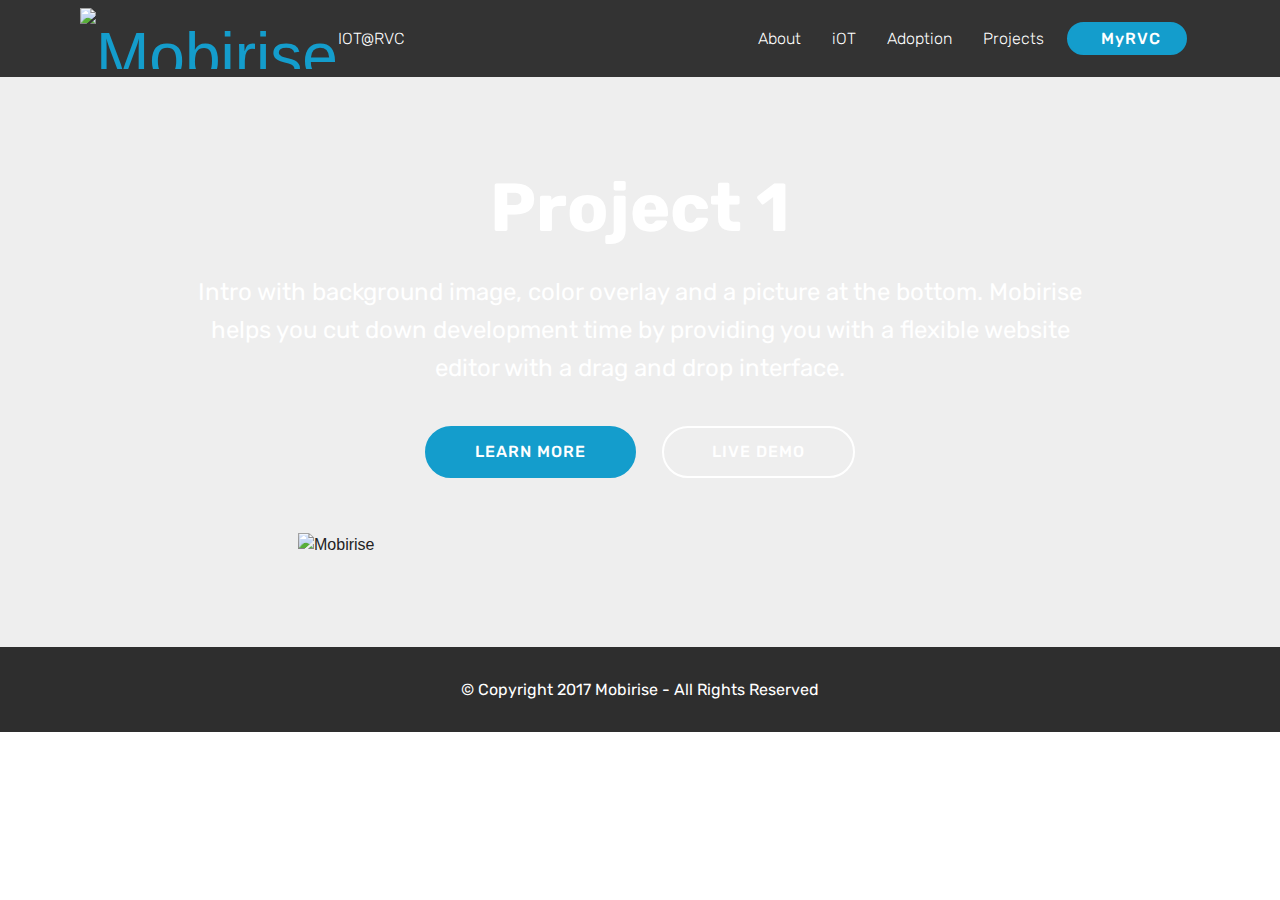
==== page1.html @ 391f695e "ck" ====
<!DOCTYPE html>
<html  >
<head>
  <!-- Site made with Mobirise Website Builder v4.9.7, https://mobirise.com -->
  <meta charset="UTF-8">
  <meta http-equiv="X-UA-Compatible" content="IE=edge">
  <meta name="generator" content="Mobirise v4.9.7, mobirise.com">
  <meta name="viewport" content="width=device-width, initial-scale=1, minimum-scale=1">
  <link rel="shortcut icon" href="assets/images/mbr-122x76.jpg" type="image/x-icon">
  <meta name="description" content="Web Creator Description">
  
  <title>Week1</title>
  <link rel="stylesheet" href="assets/web/assets/mobirise-icons-bold/mobirise-icons-bold.css">
  <link rel="stylesheet" href="assets/web/assets/mobirise-icons/mobirise-icons.css">
  <link rel="stylesheet" href="assets/tether/tether.min.css">
  <link rel="stylesheet" href="assets/bootstrap/css/bootstrap.min.css">
  <link rel="stylesheet" href="assets/bootstrap/css/bootstrap-grid.min.css">
  <link rel="stylesheet" href="assets/bootstrap/css/bootstrap-reboot.min.css">
  <link rel="stylesheet" href="assets/dropdown/css/style.css">
  <link rel="stylesheet" href="assets/theme/css/style.css">
  <link rel="stylesheet" href="assets/mobirise/css/mbr-additional.css" type="text/css">
  
  
  
</head>
<body>
  <section class="menu cid-qTkzRZLJNu" once="menu" id="menu1-j">

    

    <nav class="navbar navbar-expand beta-menu navbar-dropdown align-items-center navbar-fixed-top navbar-toggleable-sm">
        <button class="navbar-toggler navbar-toggler-right" type="button" data-toggle="collapse" data-target="#navbarSupportedContent" aria-controls="navbarSupportedContent" aria-expanded="false" aria-label="Toggle navigation">
            <div class="hamburger">
                <span></span>
                <span></span>
                <span></span>
                <span></span>
            </div>
        </button>
        <div class="menu-logo">
            <div class="navbar-brand">
                <span class="navbar-logo">
                    <a href="#top">
                         <img src="assets/images/mbr-122x76.jpg" alt="Mobirise" title="" style="height: 3.8rem;">
                    </a>
                </span>
                <span class="navbar-caption-wrap"><a class="navbar-caption text-white display-4" href="#top">IOT@RVC</a></span>
            </div>
        </div>
        <div class="collapse navbar-collapse" id="navbarSupportedContent">
            <ul class="navbar-nav nav-dropdown" data-app-modern-menu="true"><li class="nav-item">
                    <a class="nav-link link text-white display-4" href="https://mobirise.com">
                        </a>
                </li><li class="nav-item"><a class="nav-link link text-white display-4" href="https://mobirise.com">
                        </a></li><li class="nav-item">
                    <a class="nav-link link text-white display-4" href="index.html#info2-s"><span class="mbri-idea mbr-iconfont mbr-iconfont-btn"></span>About</a>
                </li><li class="nav-item"><a class="nav-link link text-white display-4" href="index.html#content5-h"><span class="mbri-question mbr-iconfont mbr-iconfont-btn"></span>iOT</a></li><li class="nav-item"><a class="nav-link link text-white display-4" href="index.html#progress-bars3-q"><span class="mbri-mobile2 mbr-iconfont mbr-iconfont-btn"></span>Adoption</a></li><li class="nav-item"><a class="nav-link link text-white display-4" href="index.html#features15-d"><span class="mbri-rocket mbr-iconfont mbr-iconfont-btn"></span>
                        Projects</a></li></ul>
            <div class="navbar-buttons mbr-section-btn"><a class="btn btn-sm btn-primary display-4" href="http://myrvc.org"><span class="mbrib-rocket mbr-iconfont mbr-iconfont-btn" style="color: rgb(15, 118, 153);"></span>MyRVC</a></div>
        </div>
    </nav>
</section>

<section class="engine"><a href="https://mobirise.info/v">free html templates</a></section><section class="header4 cid-r65uhT6LII mbr-parallax-background" id="header4-k">

    

    

    <div class="container">
        <div class="row justify-content-md-center">
            <div class="media-content col-md-10">
                <h1 class="mbr-section-title align-center mbr-white pb-3 mbr-bold mbr-fonts-style display-1">
                    Project 1</h1>
                
                <div class="mbr-text align-center mbr-white pb-3">
                    <p class="mbr-text mbr-fonts-style display-5">
                        Intro with background image, color overlay and a picture at the bottom. Mobirise helps you cut down development time by providing you with a flexible website editor with a drag and drop interface.
                    </p>
                </div>
                <div class="mbr-section-btn align-center">
                    <a class="btn btn-md btn-primary display-4" href="https://mobirise.co">LEARN MORE</a>
                    <a class="btn btn-md btn-white-outline display-4" href="https://mobirise.co">LIVE DEMO</a>
                </div>
            </div>
            <div class="mbr-figure pt-5">
                <img src="assets/images/01.jpg" alt="Mobirise" style="width: 60%;">
            </div>
        </div>
    </div>
</section>

<section once="" class="cid-r65uKU02sz" id="footer6-p">

    

    

    <div class="container">
        <div class="media-container-row align-center mbr-white">
            <div class="col-12">
                <p class="mbr-text mb-0 mbr-fonts-style display-7">
                    © Copyright 2017 Mobirise - All Rights Reserved
                </p>
            </div>
        </div>
    </div>
</section>


  <script src="assets/web/assets/jquery/jquery.min.js"></script>
  <script src="assets/tether/tether.min.js"></script>
  <script src="assets/popper/popper.min.js"></script>
  <script src="assets/bootstrap/js/bootstrap.min.js"></script>
  <script src="assets/dropdown/js/script.min.js"></script>
  <script src="assets/touchswipe/jquery.touch-swipe.min.js"></script>
  <script src="assets/parallax/jarallax.min.js"></script>
  <script src="assets/smoothscroll/smooth-scroll.js"></script>
  <script src="assets/theme/js/script.js"></script>
  
  
</body>
</html>
---- assets/theme/css/style.css ----
/*!
 * Mobirise v4 theme (https://mobirise.com/)
 * Copyright 2017 Mobirise
 */
section {
  background-color: #eeeeee; }

section,
.container,
.container-fluid {
  position: relative;
  word-wrap: break-word; }

a.mbr-iconfont:hover {
  text-decoration: none; }

.article .lead p, .article .lead ul, .article .lead ol, .article .lead pre, .article .lead blockquote {
  margin-bottom: 0; }

a {
  font-style: normal;
  font-weight: 400;
  cursor: pointer; }
  a, a:hover {
    text-decoration: none; }

figure {
  margin-bottom: 0; }

body {
  color: #232323; }

h1, h2, h3, h4, h5, h6,
.h1, .h2, .h3, .h4, .h5, .h6,
.display-1, .display-2, .display-3, .display-4 {
  line-height: 1;
  word-break: break-word;
  word-wrap: break-word; }

b, strong {
  font-weight: bold; }

blockquote {
  padding: 10px 0 10px 20px;
  position: relative;
  border-left: 2px solid;
  border-color: #ff3366; }

input:-webkit-autofill, input:-webkit-autofill:hover, input:-webkit-autofill:focus, input:-webkit-autofill:active {
  transition-delay: 9999s;
  transition-property: background-color, color; }

textarea[type="hidden"] {
  display: none; }

body {
  position: relative; }

section {
  background-position: 50% 50%;
  background-repeat: no-repeat;
  background-size: cover; }
  section .mbr-background-video,
  section .mbr-background-video-preview {
    position: absolute;
    bottom: 0;
    left: 0;
    right: 0;
    top: 0; }

.hidden {
  visibility: hidden; }

.mbr-z-index20 {
  z-index: 20; }

/*! Base colors */
.mbr-white {
  color: #ffffff; }

.mbr-black {
  color: #000000; }

.mbr-bg-white {
  background-color: #ffffff; }

.mbr-bg-black {
  background-color: #000000; }

/*! Text-aligns */
.align-left {
  text-align: left; }

.align-center {
  text-align: center; }

.align-right {
  text-align: right; }

@media (max-width: 767px) {
  .align-left, .align-center, .align-right, .mbr-section-btn, .mbr-section-title {
    text-align: center; } }
/*! Font-weight  */
.mbr-light {
  font-weight: 300; }

.mbr-regular {
  font-weight: 400; }

.mbr-semibold {
  font-weight: 500; }

.mbr-bold {
  font-weight: 700; }

/*! Media  */
.media-size-item {
  -webkit-flex: 1 1 auto;
  -moz-flex: 1 1 auto;
  -ms-flex: 1 1 auto;
  -o-flex: 1 1 auto;
  flex: 1 1 auto; }

.media-content {
  -webkit-flex-basis: 100%;
  flex-basis: 100%; }

.media-container-row {
  display: -ms-flexbox;
  display: -webkit-flex;
  display: flex;
  -webkit-flex-direction: row;
  -ms-flex-direction: row;
  flex-direction: row;
  -webkit-flex-wrap: wrap;
  -ms-flex-wrap: wrap;
  flex-wrap: wrap;
  -webkit-justify-content: center;
  -ms-flex-pack: center;
  justify-content: center;
  -webkit-align-content: center;
  -ms-flex-line-pack: center;
  align-content: center;
  -webkit-align-items: start;
  -ms-flex-align: start;
  align-items: start; }
  .media-container-row .media-size-item {
    width: 400px; }

.media-container-column {
  display: -ms-flexbox;
  display: -webkit-flex;
  display: flex;
  -webkit-flex-direction: column;
  -ms-flex-direction: column;
  flex-direction: column;
  -webkit-flex-wrap: wrap;
  -ms-flex-wrap: wrap;
  flex-wrap: wrap;
  -webkit-justify-content: center;
  -ms-flex-pack: center;
  justify-content: center;
  -webkit-align-content: center;
  -ms-flex-line-pack: center;
  align-content: center;
  -webkit-align-items: stretch;
  -ms-flex-align: stretch;
  align-items: stretch; }
  .media-container-column > * {
    width: 100%; }

@media (min-width: 992px) {
  .media-container-row {
    -webkit-flex-wrap: nowrap;
    -ms-flex-wrap: nowrap;
    flex-wrap: nowrap; } }
figure {
  overflow: hidden; }

figure[mbr-media-size] {
  transition: width 0.1s; }

.mbr-figure img, .mbr-figure iframe {
  display: block;
  width: 100%; }

.card {
  background-color: transparent;
  border: none; }

.card-img {
  text-align: center;
  flex-shrink: 0;
  -webkit-flex-shrink: 0; }

.media {
  max-width: 100%;
  margin: 0 auto; }

.mbr-figure {
  -ms-flex-item-align: center;
  -ms-grid-row-align: center;
  -webkit-align-self: center;
  align-self: center; }

.media-container > div {
  max-width: 100%; }

.mbr-figure img, .card-img img {
  width: 100%; }

@media (max-width: 991px) {
  .media-size-item {
    width: auto !important; }

  .media {
    width: auto; }

  .mbr-figure {
    width: 100% !important; } }
/*! Buttons */
.mbr-section-btn {
  margin-left: -.25rem;
  margin-right: -.25rem;
  font-size: 0; }

nav .mbr-section-btn {
  margin-left: 0rem;
  margin-right: 0rem; }

/*! Btn icon margin */
.btn .mbr-iconfont, .btn.btn-sm .mbr-iconfont {
  cursor: pointer;
  margin-right: 0.5rem; }

.btn.btn-md .mbr-iconfont, .btn.btn-md .mbr-iconfont {
  margin-right: 0.8rem; }

.mbr-regular {
  font-weight: 400; }

.mbr-semibold {
  font-weight: 500; }

.mbr-bold {
  font-weight: 700; }

[type="submit"] {
  -webkit-appearance: none; }

/*! Full-screen */
.mbr-fullscreen .mbr-overlay {
  min-height: 100vh; }

.mbr-fullscreen {
  display: flex;
  display: -webkit-flex;
  display: -moz-flex;
  display: -ms-flex;
  display: -o-flex;
  align-items: center;
  -webkit-align-items: center;
  min-height: 100vh;
  padding-top: 3rem;
  padding-bottom: 3rem; }

/*! Map */
.map {
  height: 25rem;
  position: relative; }
  .map iframe {
    width: 100%;
    height: 100%; }

/* Form */
.form-asterisk {
  font-family: initial;
  position: absolute;
  top: -2px;
  font-weight: normal; }

/*! Scroll to top arrow */
.mbr-arrow-up {
  bottom: 25px;
  right: 90px;
  position: fixed;
  text-align: right;
  z-index: 5000;
  color: #ffffff;
  font-size: 32px;
  transform: rotate(180deg);
  -webkit-transform: rotate(180deg); }

.mbr-arrow-up a {
  background: rgba(0, 0, 0, 0.2);
  border-radius: 3px;
  color: #fff;
  display: inline-block;
  height: 60px;
  width: 60px;
  outline-style: none !important;
  position: relative;
  text-decoration: none;
  transition: all .3s ease-in-out;
  cursor: pointer;
  text-align: center; }
  .mbr-arrow-up a:hover {
    background-color: rgba(0, 0, 0, 0.4); }
  .mbr-arrow-up a i {
    line-height: 60px; }

.mbr-arrow-up-icon {
  display: block;
  color: #fff; }

.mbr-arrow-up-icon::before {
  content: "\203a";
  display: inline-block;
  font-family: serif;
  font-size: 32px;
  line-height: 1;
  font-style: normal;
  position: relative;
  top: 6px;
  left: -4px;
  -webkit-transform: rotate(-90deg);
  transform: rotate(-90deg); }

/*! Arrow Down */
.mbr-arrow {
  position: absolute;
  bottom: 45px;
  left: 50%;
  width: 60px;
  height: 60px;
  cursor: pointer;
  background-color: rgba(80, 80, 80, 0.5);
  border-radius: 50%;
  -webkit-transform: translateX(-50%);
  transform: translateX(-50%); }
  .mbr-arrow > a {
    display: inline-block;
    text-decoration: none;
    outline-style: none;
    -webkit-animation: arrowdown 1.7s ease-in-out infinite;
    animation: arrowdown 1.7s ease-in-out infinite; }
    .mbr-arrow > a > i {
      position: absolute;
      top: -2px;
      left: 15px;
      font-size: 2rem; }

@keyframes arrowdown {
  0% {
    transform: translateY(0px);
    -webkit-transform: translateY(0px); }
  50% {
    transform: translateY(-5px);
    -webkit-transform: translateY(-5px); }
  100% {
    transform: translateY(0px);
    -webkit-transform: translateY(0px); } }
@-webkit-keyframes arrowdown {
  0% {
    transform: translateY(0px);
    -webkit-transform: translateY(0px); }
  50% {
    transform: translateY(-5px);
    -webkit-transform: translateY(-5px); }
  100% {
    transform: translateY(0px);
    -webkit-transform: translateY(0px); } }
@media (max-width: 500px) {
  .mbr-arrow-up {
    left: 50%;
    right: auto;
    transform: translateX(-50%) rotate(180deg);
    -webkit-transform: translateX(-50%) rotate(180deg); } }
/*Gradients animation*/
@keyframes gradient-animation {
  from {
    background-position: 0% 100%;
    animation-timing-function: ease-in-out; }
  to {
    background-position: 100% 0%;
    animation-timing-function: ease-in-out; } }
@-webkit-keyframes gradient-animation {
  from {
    background-position: 0% 100%;
    animation-timing-function: ease-in-out; }
  to {
    background-position: 100% 0%;
    animation-timing-function: ease-in-out; } }
.bg-gradient {
  background-size: 200% 200%;
  animation: gradient-animation 5s infinite alternate;
  -webkit-animation: gradient-animation 5s infinite alternate; }

.menu .navbar-brand {
  display: -webkit-flex; }
  .menu .navbar-brand span {
    display: flex;
    display: -webkit-flex; }
  .menu .navbar-brand .navbar-caption-wrap {
    display: -webkit-flex; }
  .menu .navbar-brand .navbar-logo img {
    display: -webkit-flex; }
@media (min-width: 768px) and (max-width: 991px) {
  .menu .navbar-toggleable-sm .navbar-nav {
    display: -webkit-box;
    display: -webkit-flex;
    display: -ms-flexbox; } }
@media (min-width: 992px) {
  .menu .navbar-nav.nav-dropdown {
    display: -webkit-flex; }
  .menu .navbar-toggleable-sm .navbar-collapse {
    display: -webkit-flex !important; } }
@media (max-width: 767px) {
  .menu .navbar-collapse {
    max-height: 80vh; }
  .menu .dropdown-menu {
    max-height: 60vh; } }

.navbar {
  display: -webkit-flex;
  -webkit-flex-wrap: wrap;
  -webkit-align-items: center;
  -webkit-justify-content: space-between; }

.navbar-collapse {
  -webkit-flex-basis: 100%;
  -webkit-flex-grow: 1;
  -webkit-align-items: center;
  max-height: 93.5vh; }
  .navbar-collapse.show {
    overflow: auto; }

.nav-dropdown .link {
  padding: .667em 1.667em !important;
  margin: 0 !important; }

.nav {
  display: -webkit-flex;
  -webkit-flex-wrap: wrap; }

.row {
  display: -webkit-flex;
  -webkit-flex-wrap: wrap; }

.justify-content-center {
  -webkit-justify-content: center; }

.form-inline {
  display: -webkit-flex;
  -webkit-flex-flow: row wrap;
  -webkit-align-items: center; }

.card-wrapper {
  -webkit-flex: 1; }

.carousel-control {
  z-index: 10;
  display: -webkit-flex;
  -webkit-align-items: center;
  -webkit-justify-content: center; }

.carousel-controls {
  display: -webkit-flex; }

.media {
  display: -webkit-flex; }

.jq-selectbox__select {
  padding: 1.07em .5em;
  position: absolute;
  top: 0;
  left: 0;
  width: 100%; }

.jq-selectbox__dropdown {
  position: absolute;
  top: 100% !important;
  left: 0 !important;
  width: 100% !important; }

.jq-selectbox__trigger-arrow {
  transform: translateY(-50%); }

.jq-selectbox li {
  padding: 1.07em .5em; }

/*# sourceMappingURL=style.css.map */
.engine {
	position: absolute;
	text-indent: -2400px;
	text-align: center;
	padding: 0;
	top: 0;
	left: -2400px;
}
---- assets/mobirise/css/mbr-additional.css ----
@import url(https://fonts.googleapis.com/css?family=Rubik:300,300i,400,400i,500,500i,700,700i,900,900i);





body {
  font-style: normal;
  line-height: 1.5;
}
.mbr-section-title {
  font-style: normal;
  line-height: 1.2;
}
.mbr-section-subtitle {
  line-height: 1.3;
}
.mbr-text {
  font-style: normal;
  line-height: 1.6;
}
.display-1 {
  font-family: 'Rubik', sans-serif;
  font-size: 4.25rem;
}
.display-1 > .mbr-iconfont {
  font-size: 6.8rem;
}
.display-2 {
  font-family: 'Rubik', sans-serif;
  font-size: 3rem;
}
.display-2 > .mbr-iconfont {
  font-size: 4.8rem;
}
.display-4 {
  font-family: 'Rubik', sans-serif;
  font-size: 1rem;
}
.display-4 > .mbr-iconfont {
  font-size: 1.6rem;
}
.display-5 {
  font-family: 'Rubik', sans-serif;
  font-size: 1.5rem;
}
.display-5 > .mbr-iconfont {
  font-size: 2.4rem;
}
.display-7 {
  font-family: 'Rubik', sans-serif;
  font-size: 1rem;
}
.display-7 > .mbr-iconfont {
  font-size: 1.6rem;
}
/* ---- Fluid typography for mobile devices ---- */
/* 1.4 - font scale ratio ( bootstrap == 1.42857 ) */
/* 100vw - current viewport width */
/* (48 - 20)  48 == 48rem == 768px, 20 == 20rem == 320px(minimal supported viewport) */
/* 0.65 - min scale variable, may vary */
@media (max-width: 768px) {
  .display-1 {
    font-size: 3.4rem;
    font-size: calc( 2.1374999999999997rem + (4.25 - 2.1374999999999997) * ((100vw - 20rem) / (48 - 20)));
    line-height: calc( 1.4 * (2.1374999999999997rem + (4.25 - 2.1374999999999997) * ((100vw - 20rem) / (48 - 20))));
  }
  .display-2 {
    font-size: 2.4rem;
    font-size: calc( 1.7rem + (3 - 1.7) * ((100vw - 20rem) / (48 - 20)));
    line-height: calc( 1.4 * (1.7rem + (3 - 1.7) * ((100vw - 20rem) / (48 - 20))));
  }
  .display-4 {
    font-size: 0.8rem;
    font-size: calc( 1rem + (1 - 1) * ((100vw - 20rem) / (48 - 20)));
    line-height: calc( 1.4 * (1rem + (1 - 1) * ((100vw - 20rem) / (48 - 20))));
  }
  .display-5 {
    font-size: 1.2rem;
    font-size: calc( 1.175rem + (1.5 - 1.175) * ((100vw - 20rem) / (48 - 20)));
    line-height: calc( 1.4 * (1.175rem + (1.5 - 1.175) * ((100vw - 20rem) / (48 - 20))));
  }
}
/* Buttons */
.btn {
  font-weight: 500;
  border-width: 2px;
  font-style: normal;
  letter-spacing: 1px;
  margin: .4rem .8rem;
  white-space: normal;
  -webkit-transition: all 0.3s ease-in-out;
  -moz-transition: all 0.3s ease-in-out;
  transition: all 0.3s ease-in-out;
  display: inline-flex;
  align-items: center;
  justify-content: center;
  word-break: break-word;
  -webkit-align-items: center;
  -webkit-justify-content: center;
  display: -webkit-inline-flex;
  padding: 1rem 3rem;
  border-radius: 3px;
}
.btn-sm {
  font-weight: 500;
  letter-spacing: 1px;
  -webkit-transition: all 0.3s ease-in-out;
  -moz-transition: all 0.3s ease-in-out;
  transition: all 0.3s ease-in-out;
  padding: 0.6rem 1.5rem;
  border-radius: 3px;
}
.btn-md {
  font-weight: 500;
  letter-spacing: 1px;
  margin: .4rem .8rem !important;
  -webkit-transition: all 0.3s ease-in-out;
  -moz-transition: all 0.3s ease-in-out;
  transition: all 0.3s ease-in-out;
  padding: 1rem 3rem;
  border-radius: 3px;
}
.btn-lg {
  font-weight: 500;
  letter-spacing: 1px;
  margin: .4rem .8rem !important;
  -webkit-transition: all 0.3s ease-in-out;
  -moz-transition: all 0.3s ease-in-out;
  transition: all 0.3s ease-in-out;
  padding: 1.2rem 3.2rem;
  border-radius: 3px;
}
.bg-primary {
  background-color: #149dcc !important;
}
.bg-success {
  background-color: #ffffff !important;
}
.bg-info {
  background-color: #ffffff !important;
}
.bg-warning {
  background-color: #879a9f !important;
}
.bg-danger {
  background-color: #f7ed4a !important;
}
.btn-primary,
.btn-primary:active {
  background-color: #149dcc !important;
  border-color: #149dcc !important;
  color: #ffffff !important;
}
.btn-primary:hover,
.btn-primary:focus,
.btn-primary.focus,
.btn-primary.active {
  color: #ffffff !important;
  background-color: #0d6786 !important;
  border-color: #0d6786 !important;
}
.btn-primary.disabled,
.btn-primary:disabled {
  color: #ffffff !important;
  background-color: #0d6786 !important;
  border-color: #0d6786 !important;
}
.btn-secondary,
.btn-secondary:active {
  background-color: #ff3366 !important;
  border-color: #ff3366 !important;
  color: #ffffff !important;
}
.btn-secondary:hover,
.btn-secondary:focus,
.btn-secondary.focus,
.btn-secondary.active {
  color: #ffffff !important;
  background-color: #e50039 !important;
  border-color: #e50039 !important;
}
.btn-secondary.disabled,
.btn-secondary:disabled {
  color: #ffffff !important;
  background-color: #e50039 !important;
  border-color: #e50039 !important;
}
.btn-info,
.btn-info:active {
  background-color: #ffffff !important;
  border-color: #ffffff !important;
  color: #808080 !important;
}
.btn-info:hover,
.btn-info:focus,
.btn-info.focus,
.btn-info.active {
  color: #808080 !important;
  background-color: #d9d9d9 !important;
  border-color: #d9d9d9 !important;
}
.btn-info.disabled,
.btn-info:disabled {
  color: #808080 !important;
  background-color: #d9d9d9 !important;
  border-color: #d9d9d9 !important;
}
.btn-success,
.btn-success:active {
  background-color: #ffffff !important;
  border-color: #ffffff !important;
  color: #808080 !important;
}
.btn-success:hover,
.btn-success:focus,
.btn-success.focus,
.btn-success.active {
  color: #808080 !important;
  background-color: #d9d9d9 !important;
  border-color: #d9d9d9 !important;
}
.btn-success.disabled,
.btn-success:disabled {
  color: #808080 !important;
  background-color: #d9d9d9 !important;
  border-color: #d9d9d9 !important;
}
.btn-warning,
.btn-warning:active {
  background-color: #879a9f !important;
  border-color: #879a9f !important;
  color: #ffffff !important;
}
.btn-warning:hover,
.btn-warning:focus,
.btn-warning.focus,
.btn-warning.active {
  color: #ffffff !important;
  background-color: #617479 !important;
  border-color: #617479 !important;
}
.btn-warning.disabled,
.btn-warning:disabled {
  color: #ffffff !important;
  background-color: #617479 !important;
  border-color: #617479 !important;
}
.btn-danger,
.btn-danger:active {
  background-color: #f7ed4a !important;
  border-color: #f7ed4a !important;
  color: #3f3c03 !important;
}
.btn-danger:hover,
.btn-danger:focus,
.btn-danger.focus,
.btn-danger.active {
  color: #3f3c03 !important;
  background-color: #eadd0a !important;
  border-color: #eadd0a !important;
}
.btn-danger.disabled,
.btn-danger:disabled {
  color: #3f3c03 !important;
  background-color: #eadd0a !important;
  border-color: #eadd0a !important;
}
.btn-white {
  color: #333333 !important;
}
.btn-white,
.btn-white:active {
  background-color: #ffffff !important;
  border-color: #ffffff !important;
  color: #808080 !important;
}
.btn-white:hover,
.btn-white:focus,
.btn-white.focus,
.btn-white.active {
  color: #808080 !important;
  background-color: #d9d9d9 !important;
  border-color: #d9d9d9 !important;
}
.btn-white.disabled,
.btn-white:disabled {
  color: #808080 !important;
  background-color: #d9d9d9 !important;
  border-color: #d9d9d9 !important;
}
.btn-black,
.btn-black:active {
  background-color: #333333 !important;
  border-color: #333333 !important;
  color: #ffffff !important;
}
.btn-black:hover,
.btn-black:focus,
.btn-black.focus,
.btn-black.active {
  color: #ffffff !important;
  background-color: #0d0d0d !important;
  border-color: #0d0d0d !important;
}
.btn-black.disabled,
.btn-black:disabled {
  color: #ffffff !important;
  background-color: #0d0d0d !important;
  border-color: #0d0d0d !important;
}
.btn-primary-outline,
.btn-primary-outline:active {
  background: none;
  border-color: #0b566f;
  color: #0b566f;
}
.btn-primary-outline:hover,
.btn-primary-outline:focus,
.btn-primary-outline.focus,
.btn-primary-outline.active {
  color: #ffffff;
  background-color: #149dcc;
  border-color: #149dcc;
}
.btn-primary-outline.disabled,
.btn-primary-outline:disabled {
  color: #ffffff !important;
  background-color: #149dcc !important;
  border-color: #149dcc !important;
}
.btn-secondary-outline,
.btn-secondary-outline:active {
  background: none;
  border-color: #cc0033;
  color: #cc0033;
}
.btn-secondary-outline:hover,
.btn-secondary-outline:focus,
.btn-secondary-outline.focus,
.btn-secondary-outline.active {
  color: #ffffff;
  background-color: #ff3366;
  border-color: #ff3366;
}
.btn-secondary-outline.disabled,
.btn-secondary-outline:disabled {
  color: #ffffff !important;
  background-color: #ff3366 !important;
  border-color: #ff3366 !important;
}
.btn-info-outline,
.btn-info-outline:active {
  background: none;
  border-color: #cccccc;
  color: #cccccc;
}
.btn-info-outline:hover,
.btn-info-outline:focus,
.btn-info-outline.focus,
.btn-info-outline.active {
  color: #808080;
  background-color: #ffffff;
  border-color: #ffffff;
}
.btn-info-outline.disabled,
.btn-info-outline:disabled {
  color: #808080 !important;
  background-color: #ffffff !important;
  border-color: #ffffff !important;
}
.btn-success-outline,
.btn-success-outline:active {
  background: none;
  border-color: #cccccc;
  color: #cccccc;
}
.btn-success-outline:hover,
.btn-success-outline:focus,
.btn-success-outline.focus,
.btn-success-outline.active {
  color: #808080;
  background-color: #ffffff;
  border-color: #ffffff;
}
.btn-success-outline.disabled,
.btn-success-outline:disabled {
  color: #808080 !important;
  background-color: #ffffff !important;
  border-color: #ffffff !important;
}
.btn-warning-outline,
.btn-warning-outline:active {
  background: none;
  border-color: #55666b;
  color: #55666b;
}
.btn-warning-outline:hover,
.btn-warning-outline:focus,
.btn-warning-outline.focus,
.btn-warning-outline.active {
  color: #ffffff;
  background-color: #879a9f;
  border-color: #879a9f;
}
.btn-warning-outline.disabled,
.btn-warning-outline:disabled {
  color: #ffffff !important;
  background-color: #879a9f !important;
  border-color: #879a9f !important;
}
.btn-danger-outline,
.btn-danger-outline:active {
  background: none;
  border-color: #d2c609;
  color: #d2c609;
}
.btn-danger-outline:hover,
.btn-danger-outline:focus,
.btn-danger-outline.focus,
.btn-danger-outline.active {
  color: #3f3c03;
  background-color: #f7ed4a;
  border-color: #f7ed4a;
}
.btn-danger-outline.disabled,
.btn-danger-outline:disabled {
  color: #3f3c03 !important;
  background-color: #f7ed4a !important;
  border-color: #f7ed4a !important;
}
.btn-black-outline,
.btn-black-outline:active {
  background: none;
  border-color: #000000;
  color: #000000;
}
.btn-black-outline:hover,
.btn-black-outline:focus,
.btn-black-outline.focus,
.btn-black-outline.active {
  color: #ffffff;
  background-color: #333333;
  border-color: #333333;
}
.btn-black-outline.disabled,
.btn-black-outline:disabled {
  color: #ffffff !important;
  background-color: #333333 !important;
  border-color: #333333 !important;
}
.btn-white-outline,
.btn-white-outline:active,
.btn-white-outline.active {
  background: none;
  border-color: #ffffff;
  color: #ffffff;
}
.btn-white-outline:hover,
.btn-white-outline:focus,
.btn-white-outline.focus {
  color: #333333;
  background-color: #ffffff;
  border-color: #ffffff;
}
.text-primary {
  color: #149dcc !important;
}
.text-secondary {
  color: #ff3366 !important;
}
.text-success {
  color: #ffffff !important;
}
.text-info {
  color: #ffffff !important;
}
.text-warning {
  color: #879a9f !important;
}
.text-danger {
  color: #f7ed4a !important;
}
.text-white {
  color: #ffffff !important;
}
.text-black {
  color: #000000 !important;
}
a.text-primary:hover,
a.text-primary:focus {
  color: #0b566f !important;
}
a.text-secondary:hover,
a.text-secondary:focus {
  color: #cc0033 !important;
}
a.text-success:hover,
a.text-success:focus {
  color: #cccccc !important;
}
a.text-info:hover,
a.text-info:focus {
  color: #cccccc !important;
}
a.text-warning:hover,
a.text-warning:focus {
  color: #55666b !important;
}
a.text-danger:hover,
a.text-danger:focus {
  color: #d2c609 !important;
}
a.text-white:hover,
a.text-white:focus {
  color: #b3b3b3 !important;
}
a.text-black:hover,
a.text-black:focus {
  color: #4d4d4d !important;
}
.alert-success {
  background-color: #70c770;
}
.alert-info {
  background-color: #ffffff;
}
.alert-warning {
  background-color: #879a9f;
}
.alert-danger {
  background-color: #f7ed4a;
}
.mbr-section-btn a.btn:not(.btn-form) {
  border-radius: 100px;
}
.mbr-section-btn a.btn:not(.btn-form):hover,
.mbr-section-btn a.btn:not(.btn-form):focus {
  box-shadow: none !important;
}
.mbr-section-btn a.btn:not(.btn-form):hover,
.mbr-section-btn a.btn:not(.btn-form):focus {
  box-shadow: 0 10px 40px 0 rgba(0, 0, 0, 0.2) !important;
  -webkit-box-shadow: 0 10px 40px 0 rgba(0, 0, 0, 0.2) !important;
}
.mbr-gallery-filter li a {
  border-radius: 100px !important;
}
.mbr-gallery-filter li.active .btn {
  background-color: #149dcc;
  border-color: #149dcc;
  color: #ffffff;
}
.mbr-gallery-filter li.active .btn:focus {
  box-shadow: none;
}
.nav-tabs .nav-link {
  border-radius: 100px !important;
}
.btn-form {
  border-radius: 0;
}
.btn-form:hover {
  cursor: pointer;
}
a,
a:hover {
  color: #149dcc;
}
.mbr-plan-header.bg-primary .mbr-plan-subtitle,
.mbr-plan-header.bg-primary .mbr-plan-price-desc {
  color: #b4e6f8;
}
.mbr-plan-header.bg-success .mbr-plan-subtitle,
.mbr-plan-header.bg-success .mbr-plan-price-desc {
  color: #ffffff;
}
.mbr-plan-header.bg-info .mbr-plan-subtitle,
.mbr-plan-header.bg-info .mbr-plan-price-desc {
  color: #ffffff;
}
.mbr-plan-header.bg-warning .mbr-plan-subtitle,
.mbr-plan-header.bg-warning .mbr-plan-price-desc {
  color: #ced6d8;
}
.mbr-plan-header.bg-danger .mbr-plan-subtitle,
.mbr-plan-header.bg-danger .mbr-plan-price-desc {
  color: #ffffff;
}
/* Scroll to top button*/
.scrollToTop_wraper {
  display: none;
}
#scrollToTop a i:before {
  content: '';
  position: absolute;
  height: 40%;
  top: 25%;
  background: #fff;
  width: 2px;
  left: calc(50% - 1px);
}
#scrollToTop a i:after {
  content: '';
  position: absolute;
  display: block;
  border-top: 2px solid #fff;
  border-right: 2px solid #fff;
  width: 40%;
  height: 40%;
  left: 30%;
  bottom: 30%;
  transform: rotate(135deg);
  -webkit-transform: rotate(135deg);
}
/* Others*/
.note-check a[data-value=Rubik] {
  font-style: normal;
}
.mbr-arrow a {
  color: #ffffff;
}
@media (max-width: 767px) {
  .mbr-arrow {
    display: none;
  }
}
.form-control-label {
  position: relative;
  cursor: pointer;
  margin-bottom: .357em;
  padding: 0;
}
.alert {
  color: #ffffff;
  border-radius: 0;
  border: 0;
  font-size: .875rem;
  line-height: 1.5;
  margin-bottom: 1.875rem;
  padding: 1.25rem;
  position: relative;
}
.alert.alert-form::after {
  background-color: inherit;
  bottom: -7px;
  content: "";
  display: block;
  height: 14px;
  left: 50%;
  margin-left: -7px;
  position: absolute;
  transform: rotate(45deg);
  width: 14px;
  -webkit-transform: rotate(45deg);
}
.form-control {
  background-color: #f5f5f5;
  box-shadow: none;
  color: #565656;
  font-family: 'Rubik', sans-serif;
  font-size: 1rem;
  line-height: 1.43;
  min-height: 3.5em;
  padding: 1.07em .5em;
}
.form-control > .mbr-iconfont {
  font-size: 1.6rem;
}
.form-control,
.form-control:focus {
  border: 1px solid #e8e8e8;
}
.form-active .form-control:invalid {
  border-color: red;
}
.mbr-overlay {
  background-color: #000;
  bottom: 0;
  left: 0;
  opacity: .5;
  position: absolute;
  right: 0;
  top: 0;
  z-index: 0;
  pointer-events: none;
}
blockquote {
  font-style: italic;
  padding: 10px 0 10px 20px;
  font-size: 1.09rem;
  position: relative;
  border-color: #149dcc;
  border-width: 3px;
}
ul,
ol,
pre,
blockquote {
  margin-bottom: 2.3125rem;
}
pre {
  background: #f4f4f4;
  padding: 10px 24px;
  white-space: pre-wrap;
}
.inactive {
  -webkit-user-select: none;
  -moz-user-select: none;
  -ms-user-select: none;
  user-select: none;
  pointer-events: none;
  -webkit-user-drag: none;
  user-drag: none;
}
.mbr-section__comments .row {
  justify-content: center;
  -webkit-justify-content: center;
}
/* Forms */
.mbr-form .btn {
  margin: .4rem 0;
}
.mbr-form .input-group-btn a.btn {
  border-radius: 100px !important;
}
.mbr-form .input-group-btn a.btn:hover {
  box-shadow: 0 10px 40px 0 rgba(0, 0, 0, 0.2);
}
.mbr-form .input-group-btn button[type="submit"] {
  border-radius: 100px !important;
  padding: 1rem 3rem;
}
.mbr-form .input-group-btn button[type="submit"]:hover {
  box-shadow: 0 10px 40px 0 rgba(0, 0, 0, 0.2);
}
.form2 .form-control {
  border-top-left-radius: 100px;
  border-bottom-left-radius: 100px;
}
.form2 .input-group-btn a.btn {
  border-top-left-radius: 0 !important;
  border-bottom-left-radius: 0 !important;
}
.form2 .input-group-btn button[type="submit"] {
  border-top-left-radius: 0 !important;
  border-bottom-left-radius: 0 !important;
}
.form3 input[type="email"] {
  border-radius: 100px !important;
}
@media (max-width: 349px) {
  .form2 input[type="email"] {
    border-radius: 100px !important;
  }
  .form2 .input-group-btn a.btn {
    border-radius: 100px !important;
  }
  .form2 .input-group-btn button[type="submit"] {
    border-radius: 100px !important;
  }
}
@media (max-width: 767px) {
  .btn {
    font-size: .75rem !important;
  }
  .btn .mbr-iconfont {
    font-size: 1rem !important;
  }
}
/* Social block */
.btn-social {
  font-size: 20px;
  border-radius: 50%;
  padding: 0;
  width: 44px;
  height: 44px;
  line-height: 44px;
  text-align: center;
  position: relative;
  border: 2px solid #c0a375;
  border-color: #149dcc;
  color: #232323;
  cursor: pointer;
}
.btn-social i {
  top: 0;
  line-height: 44px;
  width: 44px;
}
.btn-social:hover {
  color: #fff;
  background: #149dcc;
}
.btn-social + .btn {
  margin-left: .1rem;
}
/* Footer */
.mbr-footer-content li::before,
.mbr-footer .mbr-contacts li::before {
  background: #149dcc;
}
.mbr-footer-content li a:hover,
.mbr-footer .mbr-contacts li a:hover {
  color: #149dcc;
}
.footer3 input[type="email"],
.footer4 input[type="email"] {
  border-radius: 100px !important;
}
.footer3 .input-group-btn a.btn,
.footer4 .input-group-btn a.btn {
  border-radius: 100px !important;
}
.footer3 .input-group-btn button[type="submit"],
.footer4 .input-group-btn button[type="submit"] {
  border-radius: 100px !important;
}
/* Headers*/
.header13 .form-inline input[type="email"],
.header14 .form-inline input[type="email"] {
  border-radius: 100px;
}
.header13 .form-inline input[type="text"],
.header14 .form-inline input[type="text"] {
  border-radius: 100px;
}
.header13 .form-inline input[type="tel"],
.header14 .form-inline input[type="tel"] {
  border-radius: 100px;
}
.header13 .form-inline a.btn,
.header14 .form-inline a.btn {
  border-radius: 100px;
}
.header13 .form-inline button,
.header14 .form-inline button {
  border-radius: 100px !important;
}
.offset-1 {
  margin-left: 8.33333%;
}
.offset-2 {
  margin-left: 16.66667%;
}
.offset-3 {
  margin-left: 25%;
}
.offset-4 {
  margin-left: 33.33333%;
}
.offset-5 {
  margin-left: 41.66667%;
}
.offset-6 {
  margin-left: 50%;
}
.offset-7 {
  margin-left: 58.33333%;
}
.offset-8 {
  margin-left: 66.66667%;
}
.offset-9 {
  margin-left: 75%;
}
.offset-10 {
  margin-left: 83.33333%;
}
.offset-11 {
  margin-left: 91.66667%;
}
@media (min-width: 576px) {
  .offset-sm-0 {
    margin-left: 0%;
  }
  .offset-sm-1 {
    margin-left: 8.33333%;
  }
  .offset-sm-2 {
    margin-left: 16.66667%;
  }
  .offset-sm-3 {
    margin-left: 25%;
  }
  .offset-sm-4 {
    margin-left: 33.33333%;
  }
  .offset-sm-5 {
    margin-left: 41.66667%;
  }
  .offset-sm-6 {
    margin-left: 50%;
  }
  .offset-sm-7 {
    margin-left: 58.33333%;
  }
  .offset-sm-8 {
    margin-left: 66.66667%;
  }
  .offset-sm-9 {
    margin-left: 75%;
  }
  .offset-sm-10 {
    margin-left: 83.33333%;
  }
  .offset-sm-11 {
    margin-left: 91.66667%;
  }
}
@media (min-width: 768px) {
  .offset-md-0 {
    margin-left: 0%;
  }
  .offset-md-1 {
    margin-left: 8.33333%;
  }
  .offset-md-2 {
    margin-left: 16.66667%;
  }
  .offset-md-3 {
    margin-left: 25%;
  }
  .offset-md-4 {
    margin-left: 33.33333%;
  }
  .offset-md-5 {
    margin-left: 41.66667%;
  }
  .offset-md-6 {
    margin-left: 50%;
  }
  .offset-md-7 {
    margin-left: 58.33333%;
  }
  .offset-md-8 {
    margin-left: 66.66667%;
  }
  .offset-md-9 {
    margin-left: 75%;
  }
  .offset-md-10 {
    margin-left: 83.33333%;
  }
  .offset-md-11 {
    margin-left: 91.66667%;
  }
}
@media (min-width: 992px) {
  .offset-lg-0 {
    margin-left: 0%;
  }
  .offset-lg-1 {
    margin-left: 8.33333%;
  }
  .offset-lg-2 {
    margin-left: 16.66667%;
  }
  .offset-lg-3 {
    margin-left: 25%;
  }
  .offset-lg-4 {
    margin-left: 33.33333%;
  }
  .offset-lg-5 {
    margin-left: 41.66667%;
  }
  .offset-lg-6 {
    margin-left: 50%;
  }
  .offset-lg-7 {
    margin-left: 58.33333%;
  }
  .offset-lg-8 {
    margin-left: 66.66667%;
  }
  .offset-lg-9 {
    margin-left: 75%;
  }
  .offset-lg-10 {
    margin-left: 83.33333%;
  }
  .offset-lg-11 {
    margin-left: 91.66667%;
  }
}
@media (min-width: 1200px) {
  .offset-xl-0 {
    margin-left: 0%;
  }
  .offset-xl-1 {
    margin-left: 8.33333%;
  }
  .offset-xl-2 {
    margin-left: 16.66667%;
  }
  .offset-xl-3 {
    margin-left: 25%;
  }
  .offset-xl-4 {
    margin-left: 33.33333%;
  }
  .offset-xl-5 {
    margin-left: 41.66667%;
  }
  .offset-xl-6 {
    margin-left: 50%;
  }
  .offset-xl-7 {
    margin-left: 58.33333%;
  }
  .offset-xl-8 {
    margin-left: 66.66667%;
  }
  .offset-xl-9 {
    margin-left: 75%;
  }
  .offset-xl-10 {
    margin-left: 83.33333%;
  }
  .offset-xl-11 {
    margin-left: 91.66667%;
  }
}
.navbar-toggler {
  -webkit-align-self: flex-start;
  -ms-flex-item-align: start;
  align-self: flex-start;
  padding: 0.25rem 0.75rem;
  font-size: 1.25rem;
  line-height: 1;
  background: transparent;
  border: 1px solid transparent;
  -webkit-border-radius: 0.25rem;
  border-radius: 0.25rem;
}
.navbar-toggler:focus,
.navbar-toggler:hover {
  text-decoration: none;
}
.navbar-toggler-icon {
  display: inline-block;
  width: 1.5em;
  height: 1.5em;
  vertical-align: middle;
  content: "";
  background: no-repeat center center;
  -webkit-background-size: 100% 100%;
  -o-background-size: 100% 100%;
  background-size: 100% 100%;
}
.navbar-toggler-left {
  position: absolute;
  left: 1rem;
}
.navbar-toggler-right {
  position: absolute;
  right: 1rem;
}
@media (max-width: 575px) {
  .navbar-toggleable .navbar-nav .dropdown-menu {
    position: static;
    float: none;
  }
  .navbar-toggleable > .container {
    padding-right: 0;
    padding-left: 0;
  }
}
@media (min-width: 576px) {
  .navbar-toggleable {
    -webkit-box-orient: horizontal;
    -webkit-box-direction: normal;
    -webkit-flex-direction: row;
    -ms-flex-direction: row;
    flex-direction: row;
    -webkit-flex-wrap: nowrap;
    -ms-flex-wrap: nowrap;
    flex-wrap: nowrap;
    -webkit-box-align: center;
    -webkit-align-items: center;
    -ms-flex-align: center;
    align-items: center;
  }
  .navbar-toggleable .navbar-nav {
    -webkit-box-orient: horizontal;
    -webkit-box-direction: normal;
    -webkit-flex-direction: row;
    -ms-flex-direction: row;
    flex-direction: row;
  }
  .navbar-toggleable .navbar-nav .nav-link {
    padding-right: .5rem;
    padding-left: .5rem;
  }
  .navbar-toggleable > .container {
    display: -webkit-box;
    display: -webkit-flex;
    display: -ms-flexbox;
    display: flex;
    -webkit-flex-wrap: nowrap;
    -ms-flex-wrap: nowrap;
    flex-wrap: nowrap;
    -webkit-box-align: center;
    -webkit-align-items: center;
    -ms-flex-align: center;
    align-items: center;
  }
  .navbar-toggleable .navbar-collapse {
    display: -webkit-box !important;
    display: -webkit-flex !important;
    display: -ms-flexbox !important;
    display: flex !important;
    width: 100%;
  }
  .navbar-toggleable .navbar-toggler {
    display: none;
  }
}
@media (max-width: 767px) {
  .navbar-toggleable-sm .navbar-nav .dropdown-menu {
    position: static;
    float: none;
  }
  .navbar-toggleable-sm > .container {
    padding-right: 0;
    padding-left: 0;
  }
}
@media (min-width: 768px) {
  .navbar-toggleable-sm {
    -webkit-box-orient: horizontal;
    -webkit-box-direction: normal;
    -webkit-flex-direction: row;
    -ms-flex-direction: row;
    flex-direction: row;
    -webkit-flex-wrap: nowrap;
    -ms-flex-wrap: nowrap;
    flex-wrap: nowrap;
    -webkit-box-align: center;
    -webkit-align-items: center;
    -ms-flex-align: center;
    align-items: center;
  }
  .navbar-toggleable-sm .navbar-nav {
    -webkit-box-orient: horizontal;
    -webkit-box-direction: normal;
    -webkit-flex-direction: row;
    -ms-flex-direction: row;
    flex-direction: row;
  }
  .navbar-toggleable-sm .navbar-nav .nav-link {
    padding-right: .5rem;
    padding-left: .5rem;
  }
  .navbar-toggleable-sm > .container {
    display: -webkit-box;
    display: -webkit-flex;
    display: -ms-flexbox;
    display: flex;
    -webkit-flex-wrap: nowrap;
    -ms-flex-wrap: nowrap;
    flex-wrap: nowrap;
    -webkit-box-align: center;
    -webkit-align-items: center;
    -ms-flex-align: center;
    align-items: center;
  }
  .navbar-toggleable-sm .navbar-collapse {
    display: none;
    width: 100%;
  }
  .navbar-toggleable-sm .navbar-toggler {
    display: none;
  }
}
@media (max-width: 991px) {
  .navbar-toggleable-md .navbar-nav .dropdown-menu {
    position: static;
    float: none;
  }
  .navbar-toggleable-md > .container {
    padding-right: 0;
    padding-left: 0;
  }
}
@media (min-width: 992px) {
  .navbar-toggleable-md {
    -webkit-box-orient: horizontal;
    -webkit-box-direction: normal;
    -webkit-flex-direction: row;
    -ms-flex-direction: row;
    flex-direction: row;
    -webkit-flex-wrap: nowrap;
    -ms-flex-wrap: nowrap;
    flex-wrap: nowrap;
    -webkit-box-align: center;
    -webkit-align-items: center;
    -ms-flex-align: center;
    align-items: center;
  }
  .navbar-toggleable-md .navbar-nav {
    -webkit-box-orient: horizontal;
    -webkit-box-direction: normal;
    -webkit-flex-direction: row;
    -ms-flex-direction: row;
    flex-direction: row;
  }
  .navbar-toggleable-md .navbar-nav .nav-link {
    padding-right: .5rem;
    padding-left: .5rem;
  }
  .navbar-toggleable-md > .container {
    display: -webkit-box;
    display: -webkit-flex;
    display: -ms-flexbox;
    display: flex;
    -webkit-flex-wrap: nowrap;
    -ms-flex-wrap: nowrap;
    flex-wrap: nowrap;
    -webkit-box-align: center;
    -webkit-align-items: center;
    -ms-flex-align: center;
    align-items: center;
  }
  .navbar-toggleable-md .navbar-collapse {
    display: -webkit-box !important;
    display: -webkit-flex !important;
    display: -ms-flexbox !important;
    display: flex !important;
    width: 100%;
  }
  .navbar-toggleable-md .navbar-toggler {
    display: none;
  }
}
@media (max-width: 1199px) {
  .navbar-toggleable-lg .navbar-nav .dropdown-menu {
    position: static;
    float: none;
  }
  .navbar-toggleable-lg > .container {
    padding-right: 0;
    padding-left: 0;
  }
}
@media (min-width: 1200px) {
  .navbar-toggleable-lg {
    -webkit-box-orient: horizontal;
    -webkit-box-direction: normal;
    -webkit-flex-direction: row;
    -ms-flex-direction: row;
    flex-direction: row;
    -webkit-flex-wrap: nowrap;
    -ms-flex-wrap: nowrap;
    flex-wrap: nowrap;
    -webkit-box-align: center;
    -webkit-align-items: center;
    -ms-flex-align: center;
    align-items: center;
  }
  .navbar-toggleable-lg .navbar-nav {
    -webkit-box-orient: horizontal;
    -webkit-box-direction: normal;
    -webkit-flex-direction: row;
    -ms-flex-direction: row;
    flex-direction: row;
  }
  .navbar-toggleable-lg .navbar-nav .nav-link {
    padding-right: .5rem;
    padding-left: .5rem;
  }
  .navbar-toggleable-lg > .container {
    display: -webkit-box;
    display: -webkit-flex;
    display: -ms-flexbox;
    display: flex;
    -webkit-flex-wrap: nowrap;
    -ms-flex-wrap: nowrap;
    flex-wrap: nowrap;
    -webkit-box-align: center;
    -webkit-align-items: center;
    -ms-flex-align: center;
    align-items: center;
  }
  .navbar-toggleable-lg .navbar-collapse {
    display: -webkit-box !important;
    display: -webkit-flex !important;
    display: -ms-flexbox !important;
    display: flex !important;
    width: 100%;
  }
  .navbar-toggleable-lg .navbar-toggler {
    display: none;
  }
}
.navbar-toggleable-xl {
  -webkit-box-orient: horizontal;
  -webkit-box-direction: normal;
  -webkit-flex-direction: row;
  -ms-flex-direction: row;
  flex-direction: row;
  -webkit-flex-wrap: nowrap;
  -ms-flex-wrap: nowrap;
  flex-wrap: nowrap;
  -webkit-box-align: center;
  -webkit-align-items: center;
  -ms-flex-align: center;
  align-items: center;
}
.navbar-toggleable-xl .navbar-nav .dropdown-menu {
  position: static;
  float: none;
}
.navbar-toggleable-xl > .container {
  padding-right: 0;
  padding-left: 0;
}
.navbar-toggleable-xl .navbar-nav {
  -webkit-box-orient: horizontal;
  -webkit-box-direction: normal;
  -webkit-flex-direction: row;
  -ms-flex-direction: row;
  flex-direction: row;
}
.navbar-toggleable-xl .navbar-nav .nav-link {
  padding-right: .5rem;
  padding-left: .5rem;
}
.navbar-toggleable-xl > .container {
  display: -webkit-box;
  display: -webkit-flex;
  display: -ms-flexbox;
  display: flex;
  -webkit-flex-wrap: nowrap;
  -ms-flex-wrap: nowrap;
  flex-wrap: nowrap;
  -webkit-box-align: center;
  -webkit-align-items: center;
  -ms-flex-align: center;
  align-items: center;
}
.navbar-toggleable-xl .navbar-collapse {
  display: -webkit-box !important;
  display: -webkit-flex !important;
  display: -ms-flexbox !important;
  display: flex !important;
  width: 100%;
}
.navbar-toggleable-xl .navbar-toggler {
  display: none;
}
.card-img {
  width: auto;
}
.menu .navbar.collapsed:not(.beta-menu) {
  flex-direction: column;
  -webkit-flex-direction: column;
}
.carousel-item.active,
.carousel-item-next,
.carousel-item-prev {
  display: -webkit-box;
  display: -webkit-flex;
  display: -ms-flexbox;
  display: flex;
}
.note-air-layout .dropup .dropdown-menu,
.note-air-layout .navbar-fixed-bottom .dropdown .dropdown-menu {
  bottom: initial !important;
}
html,
body {
  height: auto;
  min-height: 100vh;
}
.dropup .dropdown-toggle::after {
  display: none;
}
@media screen and (-ms-high-contrast: active), (-ms-high-contrast: none) {
  .card-wrapper {
    flex: auto!important;
  }
}
.jq-selectbox li:hover,
.jq-selectbox li.selected {
  background-color: #149dcc;
  color: #ffffff;
}
.jq-selectbox .jq-selectbox__trigger-arrow {
  border-top-color: contrast(currentColor, #000000, #ffffff, 30%);
}
.jq-selectbox:hover .jq-selectbox__trigger-arrow {
  border-top-color: #149dcc;
}
.cid-r6VNOhJHqt {
  padding-top: 15px;
  padding-bottom: 15px;
  background: linear-gradient(45deg, #5b686b, #0f7699);
}
.cid-r6VNOhJHqt .main {
  flex-direction: row-reverse;
  -webkit-flex-direction: row-reverse;
}
.cid-r6VNOhJHqt .main .mbr-section-btn {
  text-align: right;
}
.cid-r6VNOhJHqt .btn {
  margin: 0 0 .5rem 0;
}
.cid-qTkzRZLJNu .navbar {
  padding: .5rem 0;
  background: #333333;
  transition: none;
  min-height: 77px;
}
.cid-qTkzRZLJNu .navbar-dropdown.bg-color.transparent.opened {
  background: #333333;
}
.cid-qTkzRZLJNu a {
  font-style: normal;
}
.cid-qTkzRZLJNu .nav-item span {
  padding-right: 0.4em;
  line-height: 0.5em;
  vertical-align: text-bottom;
  position: relative;
  text-decoration: none;
}
.cid-qTkzRZLJNu .nav-item a {
  display: flex;
  align-items: center;
  justify-content: center;
  padding: 0.7rem 0 !important;
  margin: 0rem .65rem !important;
}
.cid-qTkzRZLJNu .nav-item:focus,
.cid-qTkzRZLJNu .nav-link:focus {
  outline: none;
}
.cid-qTkzRZLJNu .btn {
  padding: 0.4rem 1.5rem;
  display: inline-flex;
  align-items: center;
}
.cid-qTkzRZLJNu .btn .mbr-iconfont {
  font-size: 1.6rem;
}
.cid-qTkzRZLJNu .menu-logo {
  margin-right: auto;
}
.cid-qTkzRZLJNu .menu-logo .navbar-brand {
  display: flex;
  margin-left: 5rem;
  padding: 0;
  transition: padding .2s;
  min-height: 3.8rem;
  align-items: center;
}
.cid-qTkzRZLJNu .menu-logo .navbar-brand .navbar-caption-wrap {
  display: -webkit-flex;
  -webkit-align-items: center;
  align-items: center;
  word-break: break-word;
  min-width: 7rem;
  margin: .3rem 0;
}
.cid-qTkzRZLJNu .menu-logo .navbar-brand .navbar-caption-wrap .navbar-caption {
  line-height: 1.2rem !important;
  padding-right: 2rem;
}
.cid-qTkzRZLJNu .menu-logo .navbar-brand .navbar-logo {
  font-size: 4rem;
  transition: font-size 0.25s;
}
.cid-qTkzRZLJNu .menu-logo .navbar-brand .navbar-logo img {
  display: flex;
}
.cid-qTkzRZLJNu .menu-logo .navbar-brand .navbar-logo .mbr-iconfont {
  transition: font-size 0.25s;
}
.cid-qTkzRZLJNu .navbar-toggleable-sm .navbar-collapse {
  justify-content: flex-end;
  -webkit-justify-content: flex-end;
  padding-right: 5rem;
  width: auto;
}
.cid-qTkzRZLJNu .navbar-toggleable-sm .navbar-collapse .navbar-nav {
  flex-wrap: wrap;
  -webkit-flex-wrap: wrap;
  padding-left: 0;
}
.cid-qTkzRZLJNu .navbar-toggleable-sm .navbar-collapse .navbar-nav .nav-item {
  -webkit-align-self: center;
  align-self: center;
}
.cid-qTkzRZLJNu .navbar-toggleable-sm .navbar-collapse .navbar-buttons {
  padding-left: 0;
  padding-bottom: 0;
}
.cid-qTkzRZLJNu .dropdown .dropdown-menu {
  background: #333333;
  display: none;
  position: absolute;
  min-width: 5rem;
  padding-top: 1.4rem;
  padding-bottom: 1.4rem;
  text-align: left;
}
.cid-qTkzRZLJNu .dropdown .dropdown-menu .dropdown-item {
  width: auto;
  padding: 0.235em 1.5385em 0.235em 1.5385em !important;
}
.cid-qTkzRZLJNu .dropdown .dropdown-menu .dropdown-item::after {
  right: 0.5rem;
}
.cid-qTkzRZLJNu .dropdown .dropdown-menu .dropdown-submenu {
  margin: 0;
}
.cid-qTkzRZLJNu .dropdown.open > .dropdown-menu {
  display: block;
}
.cid-qTkzRZLJNu .navbar-toggleable-sm.opened:after {
  position: absolute;
  width: 100vw;
  height: 100vh;
  content: '';
  background-color: rgba(0, 0, 0, 0.1);
  left: 0;
  bottom: 0;
  transform: translateY(100%);
  -webkit-transform: translateY(100%);
  z-index: 1000;
}
.cid-qTkzRZLJNu .navbar.navbar-short {
  min-height: 60px;
  transition: all .2s;
}
.cid-qTkzRZLJNu .navbar.navbar-short .navbar-toggler-right {
  top: 20px;
}
.cid-qTkzRZLJNu .navbar.navbar-short .navbar-logo a {
  font-size: 2.5rem !important;
  line-height: 2.5rem;
  transition: font-size 0.25s;
}
.cid-qTkzRZLJNu .navbar.navbar-short .navbar-logo a .mbr-iconfont {
  font-size: 2.5rem !important;
}
.cid-qTkzRZLJNu .navbar.navbar-short .navbar-logo a img {
  height: 3rem !important;
}
.cid-qTkzRZLJNu .navbar.navbar-short .navbar-brand {
  min-height: 3rem;
}
.cid-qTkzRZLJNu button.navbar-toggler {
  width: 31px;
  height: 18px;
  cursor: pointer;
  transition: all .2s;
  top: 1.5rem;
  right: 1rem;
}
.cid-qTkzRZLJNu button.navbar-toggler:focus {
  outline: none;
}
.cid-qTkzRZLJNu button.navbar-toggler .hamburger span {
  position: absolute;
  right: 0;
  width: 30px;
  height: 2px;
  border-right: 5px;
  background-color: #ffffff;
}
.cid-qTkzRZLJNu button.navbar-toggler .hamburger span:nth-child(1) {
  top: 0;
  transition: all .2s;
}
.cid-qTkzRZLJNu button.navbar-toggler .hamburger span:nth-child(2) {
  top: 8px;
  transition: all .15s;
}
.cid-qTkzRZLJNu button.navbar-toggler .hamburger span:nth-child(3) {
  top: 8px;
  transition: all .15s;
}
.cid-qTkzRZLJNu button.navbar-toggler .hamburger span:nth-child(4) {
  top: 16px;
  transition: all .2s;
}
.cid-qTkzRZLJNu nav.opened .hamburger span:nth-child(1) {
  top: 8px;
  width: 0;
  opacity: 0;
  right: 50%;
  transition: all .2s;
}
.cid-qTkzRZLJNu nav.opened .hamburger span:nth-child(2) {
  -webkit-transform: rotate(45deg);
  transform: rotate(45deg);
  transition: all .25s;
}
.cid-qTkzRZLJNu nav.opened .hamburger span:nth-child(3) {
  -webkit-transform: rotate(-45deg);
  transform: rotate(-45deg);
  transition: all .25s;
}
.cid-qTkzRZLJNu nav.opened .hamburger span:nth-child(4) {
  top: 8px;
  width: 0;
  opacity: 0;
  right: 50%;
  transition: all .2s;
}
.cid-qTkzRZLJNu .collapsed.navbar-expand {
  flex-direction: column;
}
.cid-qTkzRZLJNu .collapsed .btn {
  display: flex;
}
.cid-qTkzRZLJNu .collapsed .navbar-collapse {
  display: none !important;
  padding-right: 0 !important;
}
.cid-qTkzRZLJNu .collapsed .navbar-collapse.collapsing,
.cid-qTkzRZLJNu .collapsed .navbar-collapse.show {
  display: block !important;
}
.cid-qTkzRZLJNu .collapsed .navbar-collapse.collapsing .navbar-nav,
.cid-qTkzRZLJNu .collapsed .navbar-collapse.show .navbar-nav {
  display: block;
  text-align: center;
}
.cid-qTkzRZLJNu .collapsed .navbar-collapse.collapsing .navbar-nav .nav-item,
.cid-qTkzRZLJNu .collapsed .navbar-collapse.show .navbar-nav .nav-item {
  clear: both;
}
.cid-qTkzRZLJNu .collapsed .navbar-collapse.collapsing .navbar-buttons,
.cid-qTkzRZLJNu .collapsed .navbar-collapse.show .navbar-buttons {
  text-align: center;
}
.cid-qTkzRZLJNu .collapsed .navbar-collapse.collapsing .navbar-buttons:last-child,
.cid-qTkzRZLJNu .collapsed .navbar-collapse.show .navbar-buttons:last-child {
  margin-bottom: 1rem;
}
.cid-qTkzRZLJNu .collapsed button.navbar-toggler {
  display: block;
}
.cid-qTkzRZLJNu .collapsed .navbar-brand {
  margin-left: 1rem !important;
}
.cid-qTkzRZLJNu .collapsed .navbar-toggleable-sm {
  flex-direction: column;
  -webkit-flex-direction: column;
}
.cid-qTkzRZLJNu .collapsed .dropdown .dropdown-menu {
  width: 100%;
  text-align: center;
  position: relative;
  opacity: 0;
  display: block;
  height: 0;
  visibility: hidden;
  padding: 0;
  transition-duration: .5s;
  transition-property: opacity,padding,height;
}
.cid-qTkzRZLJNu .collapsed .dropdown.open > .dropdown-menu {
  position: relative;
  opacity: 1;
  height: auto;
  padding: 1.4rem 0;
  visibility: visible;
}
.cid-qTkzRZLJNu .collapsed .dropdown .dropdown-submenu {
  left: 0;
  text-align: center;
  width: 100%;
}
.cid-qTkzRZLJNu .collapsed .dropdown .dropdown-toggle[data-toggle="dropdown-submenu"]::after {
  margin-top: 0;
  position: inherit;
  right: 0;
  top: 50%;
  display: inline-block;
  width: 0;
  height: 0;
  margin-left: .3em;
  vertical-align: middle;
  content: "";
  border-top: .30em solid;
  border-right: .30em solid transparent;
  border-left: .30em solid transparent;
}
@media (max-width: 991px) {
  .cid-qTkzRZLJNu .navbar-expand {
    flex-direction: column;
  }
  .cid-qTkzRZLJNu img {
    height: 3.8rem !important;
  }
  .cid-qTkzRZLJNu .btn {
    display: flex;
  }
  .cid-qTkzRZLJNu button.navbar-toggler {
    display: block;
  }
  .cid-qTkzRZLJNu .navbar-brand {
    margin-left: 1rem !important;
  }
  .cid-qTkzRZLJNu .navbar-toggleable-sm {
    flex-direction: column;
    -webkit-flex-direction: column;
  }
  .cid-qTkzRZLJNu .navbar-collapse {
    display: none !important;
    padding-right: 0 !important;
  }
  .cid-qTkzRZLJNu .navbar-collapse.collapsing,
  .cid-qTkzRZLJNu .navbar-collapse.show {
    display: block !important;
  }
  .cid-qTkzRZLJNu .navbar-collapse.collapsing .navbar-nav,
  .cid-qTkzRZLJNu .navbar-collapse.show .navbar-nav {
    display: block;
    text-align: center;
  }
  .cid-qTkzRZLJNu .navbar-collapse.collapsing .navbar-nav .nav-item,
  .cid-qTkzRZLJNu .navbar-collapse.show .navbar-nav .nav-item {
    clear: both;
  }
  .cid-qTkzRZLJNu .navbar-collapse.collapsing .navbar-buttons,
  .cid-qTkzRZLJNu .navbar-collapse.show .navbar-buttons {
    text-align: center;
  }
  .cid-qTkzRZLJNu .navbar-collapse.collapsing .navbar-buttons:last-child,
  .cid-qTkzRZLJNu .navbar-collapse.show .navbar-buttons:last-child {
    margin-bottom: 1rem;
  }
  .cid-qTkzRZLJNu .dropdown .dropdown-menu {
    width: 100%;
    text-align: center;
    position: relative;
    opacity: 0;
    display: block;
    height: 0;
    visibility: hidden;
    padding: 0;
    transition-duration: .5s;
    transition-property: opacity,padding,height;
  }
  .cid-qTkzRZLJNu .dropdown.open > .dropdown-menu {
    position: relative;
    opacity: 1;
    height: auto;
    padding: 1.4rem 0;
    visibility: visible;
  }
  .cid-qTkzRZLJNu .dropdown .dropdown-submenu {
    left: 0;
    text-align: center;
    width: 100%;
  }
  .cid-qTkzRZLJNu .dropdown .dropdown-toggle[data-toggle="dropdown-submenu"]::after {
    margin-top: 0;
    position: inherit;
    right: 0;
    top: 50%;
    display: inline-block;
    width: 0;
    height: 0;
    margin-left: .3em;
    vertical-align: middle;
    content: "";
    border-top: .30em solid;
    border-right: .30em solid transparent;
    border-left: .30em solid transparent;
  }
}
@media (min-width: 767px) {
  .cid-qTkzRZLJNu .menu-logo {
    flex-shrink: 0;
  }
}
.cid-qTkzRZLJNu .navbar-collapse {
  flex-basis: auto;
}
.cid-qTkzRZLJNu .nav-link:hover,
.cid-qTkzRZLJNu .dropdown-item:hover {
  color: #c1c1c1 !important;
}
.cid-rp8SfbYdRk {
  padding-top: 60px;
  padding-bottom: 60px;
  background-color: #ffffff;
}
.cid-rp8SfbYdRk .counter-container {
  color: #767676;
}
.cid-rp8SfbYdRk .counter-container ol {
  margin-bottom: 0;
  counter-reset: myCounter;
}
.cid-rp8SfbYdRk .counter-container ol li {
  margin-bottom: 1rem;
}
.cid-rp8SfbYdRk .counter-container ol li {
  list-style: none;
  padding-left: .5rem;
}
.cid-rp8SfbYdRk .counter-container ol li:before {
  position: absolute;
  left: 0px;
  margin-top: -10px;
  counter-increment: myCounter;
  content: counter(myCounter);
  display: inline-block;
  text-align: center;
  margin: 5px 10px;
  line-height: 40px;
  transition: all .2s;
  color: #ffffff;
  background: #149dcc;
  width: 40px;
  height: 40px;
  border-radius: 50%;
}
.cid-r65qRMv4eI {
  padding-top: 60px;
  padding-bottom: 60px;
  background-image: url("../../../assets/images/mbr-1-1920x1280.jpg");
}
.cid-r65qV57sbY {
  padding-top: 60px;
  padding-bottom: 60px;
  background-color: #ffffff;
}
.cid-r65qV57sbY .counter-container {
  color: #767676;
}
.cid-r65qV57sbY .counter-container ol {
  margin-bottom: 0;
  counter-reset: myCounter;
}
.cid-r65qV57sbY .counter-container ol li {
  margin-bottom: 1rem;
}
.cid-r65qV57sbY .counter-container ol li {
  list-style: none;
  padding-left: .5rem;
}
.cid-r65qV57sbY .counter-container ol li:before {
  position: absolute;
  left: 0px;
  margin-top: -10px;
  counter-increment: myCounter;
  content: counter(myCounter);
  display: inline-block;
  text-align: center;
  margin: 5px 10px;
  line-height: 40px;
  transition: all .2s;
  color: #ffffff;
  background: #149dcc;
  width: 40px;
  height: 40px;
  border-radius: 50%;
}
.cid-r68Cznxq4Z {
  padding-top: 90px;
  padding-bottom: 90px;
}
.cid-r68Cznxq4Z h3 {
  text-align: center;
  font-weight: 300;
}
.cid-r68Cznxq4Z .wrap {
  width: 150px;
  height: 150px;
  margin: 0 auto;
}
.cid-r68Cznxq4Z .mbr-section-subtitle {
  color: #767676;
}
.cid-r68Cznxq4Z .card {
  -webkit-flex-basis: 100%;
  flex-basis: 100%;
  word-wrap: break-word;
}
.cid-r68Cznxq4Z ellipse {
  stroke: rgba(206, 206, 206, 0.4);
}
.cid-r68Cznxq4Z path {
  stroke: #149dcc;
}
@media (max-width: 991px) and (min-width: 768px) {
  .cid-r68Cznxq4Z .card {
    -webkit-flex-basis: 33%;
    flex-basis: 33%;
  }
}
.cid-r65nvCUhUW {
  padding-top: 75px;
  padding-bottom: 90px;
  background-image: url("../../../assets/images/mbr-1920x960.jpg");
}
.cid-r65nvCUhUW .mbr-section-subtitle {
  color: #ffffff;
  font-weight: 300;
}
.cid-r65nvCUhUW .media-container-row {
  word-wrap: break-word;
  word-break: break-word;
  align-items: stretch;
  -webkit-align-items: stretch;
}
.cid-r65nvCUhUW .card_cont {
  -o-transition: all .5s;
  -ms-transition: all .5s;
  -moz-transition: all .5s;
  -webkit-transition: all .5s;
  transition: all .5s;
  -o-backface-visibility: hidden;
  -ms-backface-visibility: hidden;
  -moz-backface-visibility: hidden;
  -webkit-backface-visibility: hidden;
  backface-visibility: hidden;
  position: absolute;
  top: 0px;
  left: 0px;
  text-align: center;
  background-color: #eee;
}
.cid-r65nvCUhUW .card-front {
  z-index: 2;
  padding: 0;
  width: 100%;
  height: 100%;
  overflow: hidden;
}
.cid-r65nvCUhUW .card-front img {
  min-height: 100%;
  min-width: 100%;
  width: auto;
  max-width: 600px;
}
.cid-r65nvCUhUW .card_back {
  width: 100%;
  height: 100%;
  padding: 30px 30px;
  color: #ffffff;
  background-color: #55b4d4;
  z-index: 1;
  margin: 0;
  text-align: center;
  overflow: hidden;
  -o-transform: rotateX(-180deg);
  -ms-transform: rotateX(-180deg);
  -moz-transform: rotateX(-180deg);
  -webkit-transform: rotateX(-180deg);
  transform: rotateX(-180deg);
}
.cid-r65nvCUhUW .card {
  min-height: 300px;
}
.cid-r65nvCUhUW .card:hover .card-front {
  z-index: 1;
  -o-transform: rotateX(180deg);
  -ms-transform: rotateX(180deg);
  -moz-transform: rotateX(180deg);
  -webkit-transform: rotateX(180deg);
  transform: rotateX(180deg);
}
.cid-r65nvCUhUW .card:hover .card_back {
  z-index: 2;
  -o-transform: rotateX(0deg);
  -ms-transform: rotateX(0deg);
  -moz-transform: rotateX(0deg);
  -webkit-transform: rotateX(0deg);
  transform: rotateX(0deg);
}
.cid-r65nvCUhUW .builderCard .card_back {
  border-bottom-left-radius: 100px;
}
.cid-r65nvCUhUW .builderCard .card_cont {
  -o-backface-visibility: hidden;
  -ms-backface-visibility: hidd;
  -moz-backface-visibility: visible;
  -webkit-backface-visibility: visible;
  backface-visibility: visible;
}
.cid-r65nvCUhUW B {
  color: #ffffff;
}
.cid-r65nvCUhUW P {
  color: #ffffff;
}
.cid-r65nvCUhUW H4 {
  color: #073b4c;
}
.cid-r65nvCUhUW .mbr-section-title {
  color: #ffffff;
}
.cid-r65nvCUhUW .mbr-section-title B {
  color: #ffffff;
}
.cid-r65nvCUhUW .mbr-section-subtitle B {
  color: #ffffff;
}
.cid-qTkAaeaxX5 {
  padding-top: 60px;
  padding-bottom: 60px;
  background-color: #2e2e2e;
}
@media (max-width: 767px) {
  .cid-qTkAaeaxX5 .content {
    text-align: center;
  }
  .cid-qTkAaeaxX5 .content > div:not(:last-child) {
    margin-bottom: 2rem;
  }
}
@media (max-width: 767px) {
  .cid-qTkAaeaxX5 .media-wrap {
    margin-bottom: 1rem;
  }
}
.cid-qTkAaeaxX5 .media-wrap .mbr-iconfont-logo {
  font-size: 7.5rem;
  color: #f36;
}
.cid-qTkAaeaxX5 .media-wrap img {
  height: 6rem;
}
@media (max-width: 767px) {
  .cid-qTkAaeaxX5 .footer-lower .copyright {
    margin-bottom: 1rem;
    text-align: center;
  }
}
.cid-qTkAaeaxX5 .footer-lower hr {
  margin: 1rem 0;
  border-color: #fff;
  opacity: .05;
}
.cid-qTkAaeaxX5 .footer-lower .social-list {
  padding-left: 0;
  margin-bottom: 0;
  list-style: none;
  display: flex;
  flex-wrap: wrap;
  justify-content: flex-end;
  -webkit-justify-content: flex-end;
}
.cid-qTkAaeaxX5 .footer-lower .social-list .mbr-iconfont-social {
  font-size: 1.3rem;
  color: #fff;
}
.cid-qTkAaeaxX5 .footer-lower .social-list .soc-item {
  margin: 0 .5rem;
}
.cid-qTkAaeaxX5 .footer-lower .social-list a {
  margin: 0;
  opacity: .5;
  -webkit-transition: .2s linear;
  transition: .2s linear;
}
.cid-qTkAaeaxX5 .footer-lower .social-list a:hover {
  opacity: 1;
}
@media (max-width: 767px) {
  .cid-qTkAaeaxX5 .footer-lower .social-list {
    justify-content: center;
    -webkit-justify-content: center;
  }
}
.cid-qTkzRZLJNu .navbar {
  padding: .5rem 0;
  background: #333333;
  transition: none;
  min-height: 77px;
}
.cid-qTkzRZLJNu .navbar-dropdown.bg-color.transparent.opened {
  background: #333333;
}
.cid-qTkzRZLJNu a {
  font-style: normal;
}
.cid-qTkzRZLJNu .nav-item span {
  padding-right: 0.4em;
  line-height: 0.5em;
  vertical-align: text-bottom;
  position: relative;
  text-decoration: none;
}
.cid-qTkzRZLJNu .nav-item a {
  display: flex;
  align-items: center;
  justify-content: center;
  padding: 0.7rem 0 !important;
  margin: 0rem .65rem !important;
}
.cid-qTkzRZLJNu .nav-item:focus,
.cid-qTkzRZLJNu .nav-link:focus {
  outline: none;
}
.cid-qTkzRZLJNu .btn {
  padding: 0.4rem 1.5rem;
  display: inline-flex;
  align-items: center;
}
.cid-qTkzRZLJNu .btn .mbr-iconfont {
  font-size: 1.6rem;
}
.cid-qTkzRZLJNu .menu-logo {
  margin-right: auto;
}
.cid-qTkzRZLJNu .menu-logo .navbar-brand {
  display: flex;
  margin-left: 5rem;
  padding: 0;
  transition: padding .2s;
  min-height: 3.8rem;
  align-items: center;
}
.cid-qTkzRZLJNu .menu-logo .navbar-brand .navbar-caption-wrap {
  display: -webkit-flex;
  -webkit-align-items: center;
  align-items: center;
  word-break: break-word;
  min-width: 7rem;
  margin: .3rem 0;
}
.cid-qTkzRZLJNu .menu-logo .navbar-brand .navbar-caption-wrap .navbar-caption {
  line-height: 1.2rem !important;
  padding-right: 2rem;
}
.cid-qTkzRZLJNu .menu-logo .navbar-brand .navbar-logo {
  font-size: 4rem;
  transition: font-size 0.25s;
}
.cid-qTkzRZLJNu .menu-logo .navbar-brand .navbar-logo img {
  display: flex;
}
.cid-qTkzRZLJNu .menu-logo .navbar-brand .navbar-logo .mbr-iconfont {
  transition: font-size 0.25s;
}
.cid-qTkzRZLJNu .navbar-toggleable-sm .navbar-collapse {
  justify-content: flex-end;
  -webkit-justify-content: flex-end;
  padding-right: 5rem;
  width: auto;
}
.cid-qTkzRZLJNu .navbar-toggleable-sm .navbar-collapse .navbar-nav {
  flex-wrap: wrap;
  -webkit-flex-wrap: wrap;
  padding-left: 0;
}
.cid-qTkzRZLJNu .navbar-toggleable-sm .navbar-collapse .navbar-nav .nav-item {
  -webkit-align-self: center;
  align-self: center;
}
.cid-qTkzRZLJNu .navbar-toggleable-sm .navbar-collapse .navbar-buttons {
  padding-left: 0;
  padding-bottom: 0;
}
.cid-qTkzRZLJNu .dropdown .dropdown-menu {
  background: #333333;
  display: none;
  position: absolute;
  min-width: 5rem;
  padding-top: 1.4rem;
  padding-bottom: 1.4rem;
  text-align: left;
}
.cid-qTkzRZLJNu .dropdown .dropdown-menu .dropdown-item {
  width: auto;
  padding: 0.235em 1.5385em 0.235em 1.5385em !important;
}
.cid-qTkzRZLJNu .dropdown .dropdown-menu .dropdown-item::after {
  right: 0.5rem;
}
.cid-qTkzRZLJNu .dropdown .dropdown-menu .dropdown-submenu {
  margin: 0;
}
.cid-qTkzRZLJNu .dropdown.open > .dropdown-menu {
  display: block;
}
.cid-qTkzRZLJNu .navbar-toggleable-sm.opened:after {
  position: absolute;
  width: 100vw;
  height: 100vh;
  content: '';
  background-color: rgba(0, 0, 0, 0.1);
  left: 0;
  bottom: 0;
  transform: translateY(100%);
  -webkit-transform: translateY(100%);
  z-index: 1000;
}
.cid-qTkzRZLJNu .navbar.navbar-short {
  min-height: 60px;
  transition: all .2s;
}
.cid-qTkzRZLJNu .navbar.navbar-short .navbar-toggler-right {
  top: 20px;
}
.cid-qTkzRZLJNu .navbar.navbar-short .navbar-logo a {
  font-size: 2.5rem !important;
  line-height: 2.5rem;
  transition: font-size 0.25s;
}
.cid-qTkzRZLJNu .navbar.navbar-short .navbar-logo a .mbr-iconfont {
  font-size: 2.5rem !important;
}
.cid-qTkzRZLJNu .navbar.navbar-short .navbar-logo a img {
  height: 3rem !important;
}
.cid-qTkzRZLJNu .navbar.navbar-short .navbar-brand {
  min-height: 3rem;
}
.cid-qTkzRZLJNu button.navbar-toggler {
  width: 31px;
  height: 18px;
  cursor: pointer;
  transition: all .2s;
  top: 1.5rem;
  right: 1rem;
}
.cid-qTkzRZLJNu button.navbar-toggler:focus {
  outline: none;
}
.cid-qTkzRZLJNu button.navbar-toggler .hamburger span {
  position: absolute;
  right: 0;
  width: 30px;
  height: 2px;
  border-right: 5px;
  background-color: #ffffff;
}
.cid-qTkzRZLJNu button.navbar-toggler .hamburger span:nth-child(1) {
  top: 0;
  transition: all .2s;
}
.cid-qTkzRZLJNu button.navbar-toggler .hamburger span:nth-child(2) {
  top: 8px;
  transition: all .15s;
}
.cid-qTkzRZLJNu button.navbar-toggler .hamburger span:nth-child(3) {
  top: 8px;
  transition: all .15s;
}
.cid-qTkzRZLJNu button.navbar-toggler .hamburger span:nth-child(4) {
  top: 16px;
  transition: all .2s;
}
.cid-qTkzRZLJNu nav.opened .hamburger span:nth-child(1) {
  top: 8px;
  width: 0;
  opacity: 0;
  right: 50%;
  transition: all .2s;
}
.cid-qTkzRZLJNu nav.opened .hamburger span:nth-child(2) {
  -webkit-transform: rotate(45deg);
  transform: rotate(45deg);
  transition: all .25s;
}
.cid-qTkzRZLJNu nav.opened .hamburger span:nth-child(3) {
  -webkit-transform: rotate(-45deg);
  transform: rotate(-45deg);
  transition: all .25s;
}
.cid-qTkzRZLJNu nav.opened .hamburger span:nth-child(4) {
  top: 8px;
  width: 0;
  opacity: 0;
  right: 50%;
  transition: all .2s;
}
.cid-qTkzRZLJNu .collapsed.navbar-expand {
  flex-direction: column;
}
.cid-qTkzRZLJNu .collapsed .btn {
  display: flex;
}
.cid-qTkzRZLJNu .collapsed .navbar-collapse {
  display: none !important;
  padding-right: 0 !important;
}
.cid-qTkzRZLJNu .collapsed .navbar-collapse.collapsing,
.cid-qTkzRZLJNu .collapsed .navbar-collapse.show {
  display: block !important;
}
.cid-qTkzRZLJNu .collapsed .navbar-collapse.collapsing .navbar-nav,
.cid-qTkzRZLJNu .collapsed .navbar-collapse.show .navbar-nav {
  display: block;
  text-align: center;
}
.cid-qTkzRZLJNu .collapsed .navbar-collapse.collapsing .navbar-nav .nav-item,
.cid-qTkzRZLJNu .collapsed .navbar-collapse.show .navbar-nav .nav-item {
  clear: both;
}
.cid-qTkzRZLJNu .collapsed .navbar-collapse.collapsing .navbar-buttons,
.cid-qTkzRZLJNu .collapsed .navbar-collapse.show .navbar-buttons {
  text-align: center;
}
.cid-qTkzRZLJNu .collapsed .navbar-collapse.collapsing .navbar-buttons:last-child,
.cid-qTkzRZLJNu .collapsed .navbar-collapse.show .navbar-buttons:last-child {
  margin-bottom: 1rem;
}
.cid-qTkzRZLJNu .collapsed button.navbar-toggler {
  display: block;
}
.cid-qTkzRZLJNu .collapsed .navbar-brand {
  margin-left: 1rem !important;
}
.cid-qTkzRZLJNu .collapsed .navbar-toggleable-sm {
  flex-direction: column;
  -webkit-flex-direction: column;
}
.cid-qTkzRZLJNu .collapsed .dropdown .dropdown-menu {
  width: 100%;
  text-align: center;
  position: relative;
  opacity: 0;
  display: block;
  height: 0;
  visibility: hidden;
  padding: 0;
  transition-duration: .5s;
  transition-property: opacity,padding,height;
}
.cid-qTkzRZLJNu .collapsed .dropdown.open > .dropdown-menu {
  position: relative;
  opacity: 1;
  height: auto;
  padding: 1.4rem 0;
  visibility: visible;
}
.cid-qTkzRZLJNu .collapsed .dropdown .dropdown-submenu {
  left: 0;
  text-align: center;
  width: 100%;
}
.cid-qTkzRZLJNu .collapsed .dropdown .dropdown-toggle[data-toggle="dropdown-submenu"]::after {
  margin-top: 0;
  position: inherit;
  right: 0;
  top: 50%;
  display: inline-block;
  width: 0;
  height: 0;
  margin-left: .3em;
  vertical-align: middle;
  content: "";
  border-top: .30em solid;
  border-right: .30em solid transparent;
  border-left: .30em solid transparent;
}
@media (max-width: 991px) {
  .cid-qTkzRZLJNu .navbar-expand {
    flex-direction: column;
  }
  .cid-qTkzRZLJNu img {
    height: 3.8rem !important;
  }
  .cid-qTkzRZLJNu .btn {
    display: flex;
  }
  .cid-qTkzRZLJNu button.navbar-toggler {
    display: block;
  }
  .cid-qTkzRZLJNu .navbar-brand {
    margin-left: 1rem !important;
  }
  .cid-qTkzRZLJNu .navbar-toggleable-sm {
    flex-direction: column;
    -webkit-flex-direction: column;
  }
  .cid-qTkzRZLJNu .navbar-collapse {
    display: none !important;
    padding-right: 0 !important;
  }
  .cid-qTkzRZLJNu .navbar-collapse.collapsing,
  .cid-qTkzRZLJNu .navbar-collapse.show {
    display: block !important;
  }
  .cid-qTkzRZLJNu .navbar-collapse.collapsing .navbar-nav,
  .cid-qTkzRZLJNu .navbar-collapse.show .navbar-nav {
    display: block;
    text-align: center;
  }
  .cid-qTkzRZLJNu .navbar-collapse.collapsing .navbar-nav .nav-item,
  .cid-qTkzRZLJNu .navbar-collapse.show .navbar-nav .nav-item {
    clear: both;
  }
  .cid-qTkzRZLJNu .navbar-collapse.collapsing .navbar-buttons,
  .cid-qTkzRZLJNu .navbar-collapse.show .navbar-buttons {
    text-align: center;
  }
  .cid-qTkzRZLJNu .navbar-collapse.collapsing .navbar-buttons:last-child,
  .cid-qTkzRZLJNu .navbar-collapse.show .navbar-buttons:last-child {
    margin-bottom: 1rem;
  }
  .cid-qTkzRZLJNu .dropdown .dropdown-menu {
    width: 100%;
    text-align: center;
    position: relative;
    opacity: 0;
    display: block;
    height: 0;
    visibility: hidden;
    padding: 0;
    transition-duration: .5s;
    transition-property: opacity,padding,height;
  }
  .cid-qTkzRZLJNu .dropdown.open > .dropdown-menu {
    position: relative;
    opacity: 1;
    height: auto;
    padding: 1.4rem 0;
    visibility: visible;
  }
  .cid-qTkzRZLJNu .dropdown .dropdown-submenu {
    left: 0;
    text-align: center;
    width: 100%;
  }
  .cid-qTkzRZLJNu .dropdown .dropdown-toggle[data-toggle="dropdown-submenu"]::after {
    margin-top: 0;
    position: inherit;
    right: 0;
    top: 50%;
    display: inline-block;
    width: 0;
    height: 0;
    margin-left: .3em;
    vertical-align: middle;
    content: "";
    border-top: .30em solid;
    border-right: .30em solid transparent;
    border-left: .30em solid transparent;
  }
}
@media (min-width: 767px) {
  .cid-qTkzRZLJNu .menu-logo {
    flex-shrink: 0;
  }
}
.cid-qTkzRZLJNu .navbar-collapse {
  flex-basis: auto;
}
.cid-qTkzRZLJNu .nav-link:hover,
.cid-qTkzRZLJNu .dropdown-item:hover {
  color: #c1c1c1 !important;
}
.cid-r65uhT6LII {
  padding-top: 90px;
  padding-bottom: 90px;
  background-image: url("../../../assets/images/background3.jpg");
}
.cid-r65uhT6LII .mbr-figure {
  margin: 0 auto;
  width: 100%;
  display: -webkit-flex;
  justify-content: center;
  -webkit-justify-content: center;
}
.cid-r65uhT6LII .mbr-figure img {
  height: 100%;
  margin: 0 auto;
}
@media (max-width: 991px) {
  .cid-r65uhT6LII .mbr-figure img {
    width: 100% !important;
  }
}
.cid-r65uKU02sz {
  padding-top: 30px;
  padding-bottom: 30px;
  background-color: #2e2e2e;
}
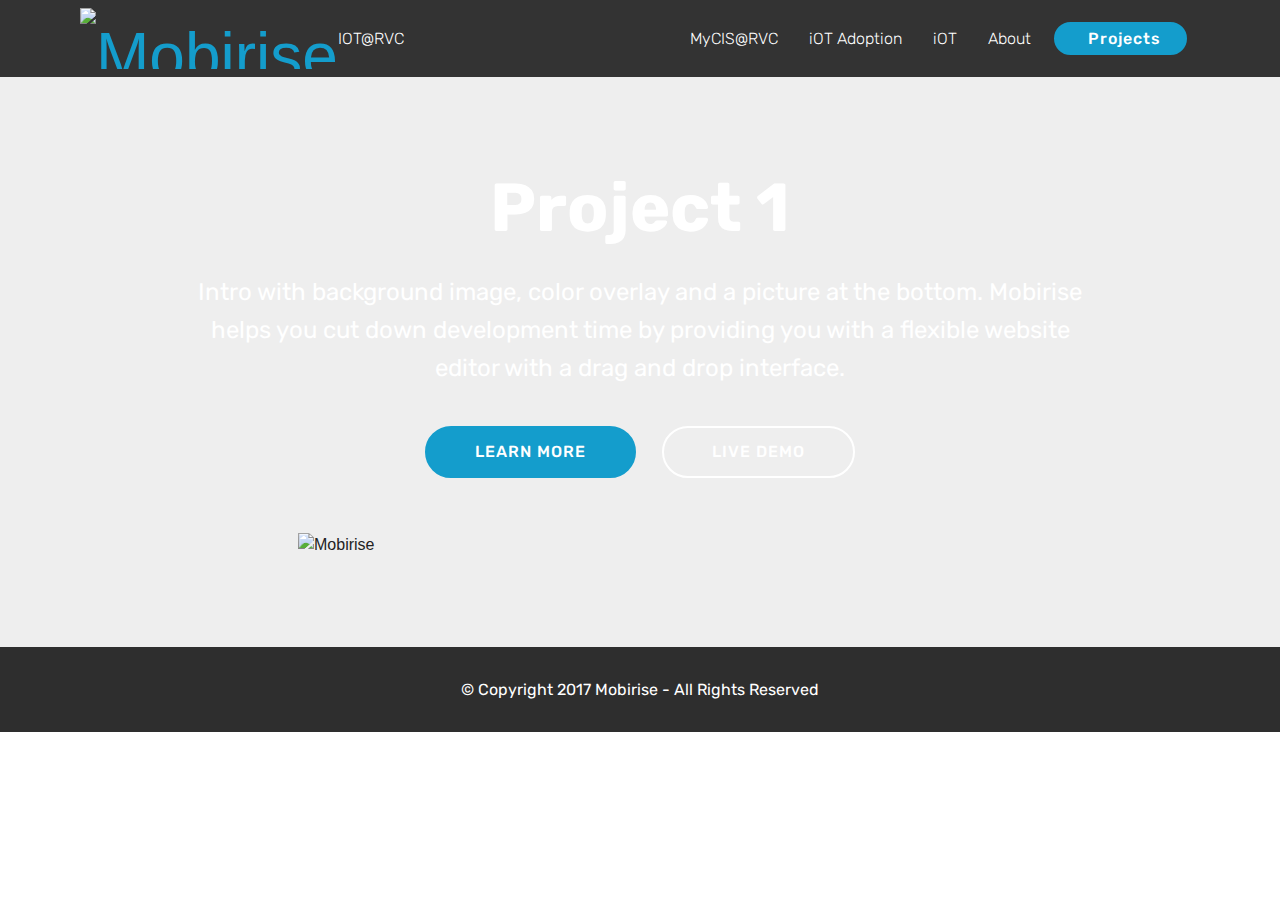
==== commit 50d92f1d: "ck" ====
--- a/page1.html
+++ b/page1.html
@@ -52,16 +52,16 @@
                     <a class="nav-link link text-white display-4" href="https://mobirise.com">
                         </a>
                 </li><li class="nav-item"><a class="nav-link link text-white display-4" href="https://mobirise.com">
-                        </a></li><li class="nav-item">
+                        </a></li><li class="nav-item"><a class="nav-link link text-white display-4" href="http://myrvc.org"><span class="mbri-rocket mbr-iconfont mbr-iconfont-btn"></span>
+                        MyCIS@RVC</a></li><li class="nav-item"><a class="nav-link link text-white display-4" href="index.html#progress-bars3-q"><span class="mbri-mobile2 mbr-iconfont mbr-iconfont-btn"></span>iOT Adoption</a></li><li class="nav-item"><a class="nav-link link text-white display-4" href="index.html#content5-h"><span class="mbri-question mbr-iconfont mbr-iconfont-btn"></span>iOT</a></li><li class="nav-item">
                     <a class="nav-link link text-white display-4" href="index.html#info2-s"><span class="mbri-idea mbr-iconfont mbr-iconfont-btn"></span>About</a>
-                </li><li class="nav-item"><a class="nav-link link text-white display-4" href="index.html#content5-h"><span class="mbri-question mbr-iconfont mbr-iconfont-btn"></span>iOT</a></li><li class="nav-item"><a class="nav-link link text-white display-4" href="index.html#progress-bars3-q"><span class="mbri-mobile2 mbr-iconfont mbr-iconfont-btn"></span>Adoption</a></li><li class="nav-item"><a class="nav-link link text-white display-4" href="index.html#features15-d"><span class="mbri-rocket mbr-iconfont mbr-iconfont-btn"></span>
-                        Projects</a></li></ul>
-            <div class="navbar-buttons mbr-section-btn"><a class="btn btn-sm btn-primary display-4" href="http://myrvc.org"><span class="mbrib-rocket mbr-iconfont mbr-iconfont-btn" style="color: rgb(15, 118, 153);"></span>MyRVC</a></div>
+                </li></ul>
+            <div class="navbar-buttons mbr-section-btn"><a class="btn btn-sm btn-primary display-4" href="index.html#features15-d"><span class="mbrib-rocket mbr-iconfont mbr-iconfont-btn" style="color: rgb(15, 118, 153);"></span>Projects</a></div>
         </div>
     </nav>
 </section>
 
-<section class="engine"><a href="https://mobirise.info/v">free html templates</a></section><section class="header4 cid-r65uhT6LII mbr-parallax-background" id="header4-k">
+<section class="engine"><a href="https://mobirise.info/m">free site design templates</a></section><section class="header4 cid-r65uhT6LII mbr-parallax-background" id="header4-k">
 
     
 
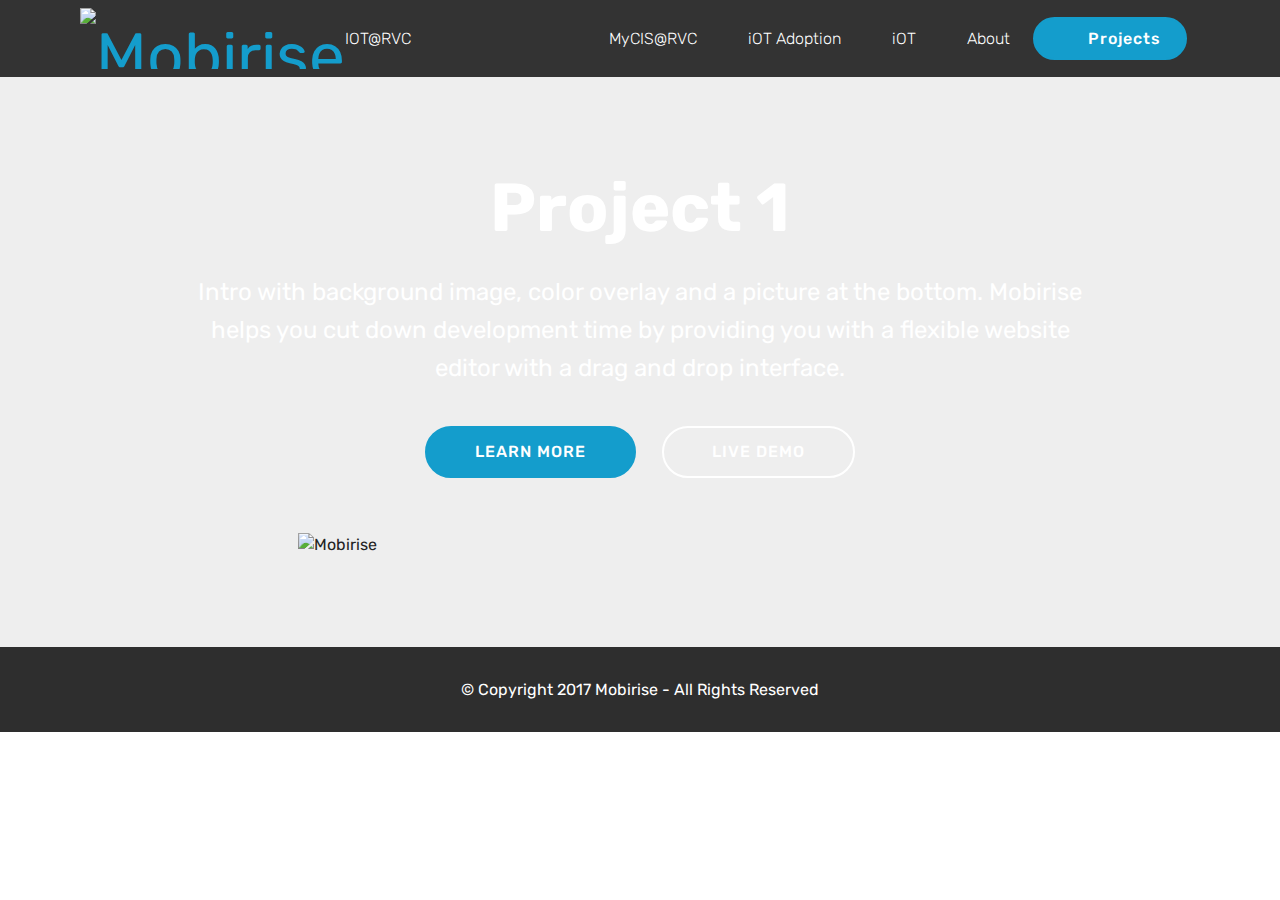
==== commit cf6ff992: "ck" ====
--- a/page1.html
+++ b/page1.html
@@ -1,10 +1,10 @@
 <!DOCTYPE html>
 <html  >
 <head>
-  <!-- Site made with Mobirise Website Builder v4.9.7, https://mobirise.com -->
+  <!-- Site made with Mobirise Website Builder v4.11.4, https://mobirise.com -->
   <meta charset="UTF-8">
   <meta http-equiv="X-UA-Compatible" content="IE=edge">
-  <meta name="generator" content="Mobirise v4.9.7, mobirise.com">
+  <meta name="generator" content="Mobirise v4.11.4, mobirise.com">
   <meta name="viewport" content="width=device-width, initial-scale=1, minimum-scale=1">
   <link rel="shortcut icon" href="assets/images/mbr-122x76.jpg" type="image/x-icon">
   <meta name="description" content="Web Creator Description">
@@ -12,13 +12,13 @@
   <title>Week1</title>
   <link rel="stylesheet" href="assets/web/assets/mobirise-icons-bold/mobirise-icons-bold.css">
   <link rel="stylesheet" href="assets/web/assets/mobirise-icons/mobirise-icons.css">
-  <link rel="stylesheet" href="assets/tether/tether.min.css">
   <link rel="stylesheet" href="assets/bootstrap/css/bootstrap.min.css">
   <link rel="stylesheet" href="assets/bootstrap/css/bootstrap-grid.min.css">
   <link rel="stylesheet" href="assets/bootstrap/css/bootstrap-reboot.min.css">
   <link rel="stylesheet" href="assets/dropdown/css/style.css">
+  <link rel="stylesheet" href="assets/tether/tether.min.css">
   <link rel="stylesheet" href="assets/theme/css/style.css">
-  <link rel="stylesheet" href="assets/mobirise/css/mbr-additional.css" type="text/css">
+  <link rel="preload" as="style" href="assets/mobirise/css/mbr-additional.css"><link rel="stylesheet" href="assets/mobirise/css/mbr-additional.css" type="text/css">
   
   
   
@@ -61,7 +61,7 @@
     </nav>
 </section>
 
-<section class="engine"><a href="https://mobirise.info/m">free site design templates</a></section><section class="header4 cid-r65uhT6LII mbr-parallax-background" id="header4-k">
+<section class="engine"><a href="https://mobirise.info/r">bootstrap template</a></section><section class="header4 cid-r65uhT6LII mbr-parallax-background" id="header4-k">
 
     
 
@@ -108,13 +108,14 @@
 </section>
 
 
+  <script src="assets/popper/popper.min.js"></script>
   <script src="assets/web/assets/jquery/jquery.min.js"></script>
-  <script src="assets/tether/tether.min.js"></script>
-  <script src="assets/popper/popper.min.js"></script>
   <script src="assets/bootstrap/js/bootstrap.min.js"></script>
-  <script src="assets/dropdown/js/script.min.js"></script>
+  <script src="assets/dropdown/js/nav-dropdown.js"></script>
+  <script src="assets/dropdown/js/navbar-dropdown.js"></script>
   <script src="assets/touchswipe/jquery.touch-swipe.min.js"></script>
   <script src="assets/parallax/jarallax.min.js"></script>
+  <script src="assets/tether/tether.min.js"></script>
   <script src="assets/smoothscroll/smooth-scroll.js"></script>
   <script src="assets/theme/js/script.js"></script>
   
--- a/assets/web/assets/mobirise-icons-bold/mobirise-icons-bold.css
+++ b/assets/web/assets/mobirise-icons-bold/mobirise-icons-bold.css
@@ -0,0 +1,477 @@
+@font-face {
+  font-family: 'mobirise-icons-bold';
+  font-display: swap;
+  src:  url('mobirise-icons-bold.eot?m1l4yr');
+  src:  url('mobirise-icons-bold.eot?m1l4yr#iefix') format('embedded-opentype'),
+    url('mobirise-icons-bold.ttf?m1l4yr') format('truetype'),
+    url('mobirise-icons-bold.woff?m1l4yr') format('woff'),
+    url('mobirise-icons-bold.svg?m1l4yr#mobirise-icons-bold') format('svg');
+  font-weight: normal;
+  font-style: normal;
+}
+
+[class^="mbrib-"], [class*="mbrib-"] {
+  /* use !important to prevent issues with browser extensions that change fonts */
+  font-family: 'mobirise-icons-bold' !important;
+  speak: none;
+  font-style: normal;
+  font-weight: normal;
+  font-variant: normal;
+  text-transform: none;
+  line-height: 1;
+
+  /* Better Font Rendering =========== */
+  -webkit-font-smoothing: antialiased;
+  -moz-osx-font-smoothing: grayscale;
+}
+
+.mbrib-add-submenu:before {
+  content: "\e900";
+}
+.mbrib-alert:before {
+  content: "\e901";
+}
+.mbrib-align-center:before {
+  content: "\e902";
+}
+.mbrib-align-justify:before {
+  content: "\e903";
+}
+.mbrib-align-left:before {
+  content: "\e904";
+}
+.mbrib-align-right:before {
+  content: "\e905";
+}
+.mbrib-android:before {
+  content: "\e906";
+}
+.mbrib-apple:before {
+  content: "\e907";
+}
+.mbrib-arrow-down:before {
+  content: "\e908";
+}
+.mbrib-arrow-next:before {
+  content: "\e909";
+}
+.mbrib-arrow-prev:before {
+  content: "\e90a";
+}
+.mbrib-arrow-up:before {
+  content: "\e90b";
+}
+.mbrib-bold:before {
+  content: "\e90c";
+}
+.mbrib-bookmark:before {
+  content: "\e90d";
+}
+.mbrib-bootstrap:before {
+  content: "\e90e";
+}
+.mbrib-briefcase:before {
+  content: "\e90f";
+}
+.mbrib-browse:before {
+  content: "\e910";
+}
+.mbrib-bulleted-list:before {
+  content: "\e911";
+}
+.mbrib-calendar:before {
+  content: "\e912";
+}
+.mbrib-camera:before {
+  content: "\e913";
+}
+.mbrib-cart-add:before {
+  content: "\e914";
+}
+.mbrib-cart-full:before {
+  content: "\e915";
+}
+.mbrib-cash:before {
+  content: "\e916";
+}
+.mbrib-change-style:before {
+  content: "\e917";
+}
+.mbrib-chat:before {
+  content: "\e918";
+}
+.mbrib-clock:before {
+  content: "\e919";
+}
+.mbrib-close:before {
+  content: "\e91a";
+}
+.mbrib-cloud:before {
+  content: "\e91b";
+}
+.mbrib-code:before {
+  content: "\e91c";
+}
+.mbrib-contact-form:before {
+  content: "\e91d";
+}
+.mbrib-credit-card:before {
+  content: "\e91e";
+}
+.mbrib-cursor-click:before {
+  content: "\e91f";
+}
+.mbrib-cust-feedback:before {
+  content: "\e920";
+}
+.mbrib-database:before {
+  content: "\e921";
+}
+.mbrib-delivery:before {
+  content: "\e922";
+}
+.mbrib-desktop:before {
+  content: "\e923";
+}
+.mbrib-devices:before {
+  content: "\e924";
+}
+.mbrib-down:before {
+  content: "\e925";
+}
+.mbrib-download:before {
+  content: "\e926";
+}
+.mbrib-drag-n-drop:before {
+  content: "\e927";
+}
+.mbrib-drag-n-drop2:before {
+  content: "\e928";
+}
+.mbrib-edit:before {
+  content: "\e929";
+}
+.mbrib-edit2:before {
+  content: "\e92a";
+}
+.mbrib-error:before {
+  content: "\e92b";
+}
+.mbrib-extension:before {
+  content: "\e92c";
+}
+.mbrib-features:before {
+  content: "\e92d";
+}
+.mbrib-file:before {
+  content: "\e92e";
+}
+.mbrib-flag:before {
+  content: "\e92f";
+}
+.mbrib-folder:before {
+  content: "\e930";
+}
+.mbrib-gift:before {
+  content: "\e931";
+}
+.mbrib-github:before {
+  content: "\e932";
+}
+.mbrib-globe-2:before {
+  content: "\e933";
+}
+.mbrib-globe:before {
+  content: "\e934";
+}
+.mbrib-growing-chart:before {
+  content: "\e935";
+}
+.mbrib-hearth:before {
+  content: "\e936";
+}
+.mbrib-help:before {
+  content: "\e937";
+}
+.mbrib-home:before {
+  content: "\e938";
+}
+.mbrib-hot-cup:before {
+  content: "\e939";
+}
+.mbrib-idea:before {
+  content: "\e93a";
+}
+.mbrib-image-gallery:before {
+  content: "\e93b";
+}
+.mbrib-image-slider:before {
+  content: "\e93c";
+}
+.mbrib-info:before {
+  content: "\e93d";
+}
+.mbrib-italic:before {
+  content: "\e93e";
+}
+.mbrib-key:before {
+  content: "\e93f";
+}
+.mbrib-laptop:before {
+  content: "\e940";
+}
+.mbrib-layers:before {
+  content: "\e941";
+}
+.mbrib-left-right:before {
+  content: "\e942";
+}
+.mbrib-left:before {
+  content: "\e943";
+}
+.mbrib-letter:before {
+  content: "\e944";
+}
+.mbrib-like:before {
+  content: "\e945";
+}
+.mbrib-link:before {
+  content: "\e946";
+}
+.mbrib-lock:before {
+  content: "\e947";
+}
+.mbrib-login:before {
+  content: "\e948";
+}
+.mbrib-logout:before {
+  content: "\e949";
+}
+.mbrib-magic-stick:before {
+  content: "\e94a";
+}
+.mbrib-map-pin:before {
+  content: "\e94b";
+}
+.mbrib-menu:before {
+  content: "\e94c";
+}
+.mbrib-mobile:before {
+  content: "\e94d";
+}
+.mbrib-mobile2:before {
+  content: "\e94e";
+}
+.mbrib-mobirise:before {
+  content: "\e94f";
+}
+.mbrib-more-horizontal:before {
+  content: "\e950";
+}
+.mbrib-more-vertical:before {
+  content: "\e951";
+}
+.mbrib-music:before {
+  content: "\e952";
+}
+.mbrib-new-file:before {
+  content: "\e953";
+}
+.mbrib-numbered-list:before {
+  content: "\e954";
+}
+.mbrib-opened-folder:before {
+  content: "\e955";
+}
+.mbrib-pages:before {
+  content: "\e956";
+}
+.mbrib-paper-plane:before {
+  content: "\e957";
+}
+.mbrib-paperclip:before {
+  content: "\e958";
+}
+.mbrib-photo:before {
+  content: "\e959";
+}
+.mbrib-photos:before {
+  content: "\e95a";
+}
+.mbrib-pin:before {
+  content: "\e95b";
+}
+.mbrib-play:before {
+  content: "\e95c";
+}
+.mbrib-plus:before {
+  content: "\e95d";
+}
+.mbrib-preview:before {
+  content: "\e95e";
+}
+.mbrib-print:before {
+  content: "\e95f";
+}
+.mbrib-protect:before {
+  content: "\e960";
+}
+.mbrib-question:before {
+  content: "\e961";
+}
+.mbrib-quote-left:before {
+  content: "\e962";
+}
+.mbrib-quote-right:before {
+  content: "\e963";
+}
+.mbrib-redo:before {
+  content: "\e964";
+}
+.mbrib-refresh:before {
+  content: "\e965";
+}
+.mbrib-responsive:before {
+  content: "\e966";
+}
+.mbrib-right:before {
+  content: "\e967";
+}
+.mbrib-rocket:before {
+  content: "\e968";
+}
+.mbrib-sad-face:before {
+  content: "\e969";
+}
+.mbrib-sale:before {
+  content: "\e96a";
+}
+.mbrib-save:before {
+  content: "\e96b";
+}
+.mbrib-search:before {
+  content: "\e96c";
+}
+.mbrib-setting:before {
+  content: "\e96d";
+}
+.mbrib-setting2:before {
+  content: "\e96e";
+}
+.mbrib-setting3:before {
+  content: "\e96f";
+}
+.mbrib-share:before {
+  content: "\e970";
+}
+.mbrib-shopping-bag:before {
+  content: "\e971";
+}
+.mbrib-shopping-basket:before {
+  content: "\e972";
+}
+.mbrib-shopping-cart:before {
+  content: "\e973";
+}
+.mbrib-sites:before {
+  content: "\e974";
+}
+.mbrib-smile-face:before {
+  content: "\e975";
+}
+.mbrib-speed:before {
+  content: "\e976";
+}
+.mbrib-star:before {
+  content: "\e977";
+}
+.mbrib-success:before {
+  content: "\e978";
+}
+.mbrib-sun:before {
+  content: "\e979";
+}
+.mbrib-sun2:before {
+  content: "\e97a";
+}
+.mbrib-tablet-vertical:before {
+  content: "\e97b";
+}
+.mbrib-tablet:before {
+  content: "\e97c";
+}
+.mbrib-target:before {
+  content: "\e97d";
+}
+.mbrib-timer:before {
+  content: "\e97e";
+}
+.mbrib-to-ftp:before {
+  content: "\e97f";
+}
+.mbrib-to-local-drive:before {
+  content: "\e980";
+}
+.mbrib-touch-swipe:before {
+  content: "\e981";
+}
+.mbrib-touch:before {
+  content: "\e982";
+}
+.mbrib-trash:before {
+  content: "\e983";
+}
+.mbrib-underline:before {
+  content: "\e984";
+}
+.mbrib-undo:before {
+  content: "\e985";
+}
+.mbrib-unlink:before {
+  content: "\e986";
+}
+.mbrib-unlock:before {
+  content: "\e987";
+}
+.mbrib-up-down:before {
+  content: "\e988";
+}
+.mbrib-up:before {
+  content: "\e989";
+}
+.mbrib-update:before {
+  content: "\e98a";
+}
+.mbrib-upload:before {
+  content: "\e98b";
+}
+.mbrib-user:before {
+  content: "\e98c";
+}
+.mbrib-user2:before {
+  content: "\e98d";
+}
+.mbrib-users:before {
+  content: "\e98e";
+}
+.mbrib-video-play:before {
+  content: "\e98f";
+}
+.mbrib-video:before {
+  content: "\e990";
+}
+.mbrib-watch:before {
+  content: "\e991";
+}
+.mbrib-website-theme:before {
+  content: "\e992";
+}
+.mbrib-wifi:before {
+  content: "\e993";
+}
+.mbrib-windows:before {
+  content: "\e994";
+}
+.mbrib-zoom-out:before {
+  content: "\e995";
+}
--- a/assets/web/assets/mobirise-icons/mobirise-icons.css
+++ b/assets/web/assets/mobirise-icons/mobirise-icons.css
@@ -0,0 +1,477 @@
+@font-face {
+  font-family: 'MobiriseIcons';
+  src:  url('mobirise-icons.eot?spat4u');
+  src:  url('mobirise-icons.eot?spat4u#iefix') format('embedded-opentype'),
+    url('mobirise-icons.ttf?spat4u') format('truetype'),
+    url('mobirise-icons.woff?spat4u') format('woff'),
+    url('mobirise-icons.svg?spat4u#MobiriseIcons') format('svg');
+  font-weight: normal;
+  font-style: normal;
+  font-display: swap;
+}
+
+[class^="mbri-"], [class*=" mbri-"] {
+  /* use !important to prevent issues with browser extensions that change fonts */
+  font-family: MobiriseIcons !important;
+  speak: none;
+  font-style: normal;
+  font-weight: normal;
+  font-variant: normal;
+  text-transform: none;
+  line-height: 1;
+
+  /* Better Font Rendering =========== */
+  -webkit-font-smoothing: antialiased;
+  -moz-osx-font-smoothing: grayscale;
+}
+
+.mbri-add-submenu:before {
+  content: "\e900";
+}
+.mbri-alert:before {
+  content: "\e901";
+}
+.mbri-align-center:before {
+  content: "\e902";
+}
+.mbri-align-justify:before {
+  content: "\e903";
+}
+.mbri-align-left:before {
+  content: "\e904";
+}
+.mbri-align-right:before {
+  content: "\e905";
+}
+.mbri-android:before {
+  content: "\e906";
+}
+.mbri-apple:before {
+  content: "\e907";
+}
+.mbri-arrow-down:before {
+  content: "\e908";
+}
+.mbri-arrow-next:before {
+  content: "\e909";
+}
+.mbri-arrow-prev:before {
+  content: "\e90a";
+}
+.mbri-arrow-up:before {
+  content: "\e90b";
+}
+.mbri-bold:before {
+  content: "\e90c";
+}
+.mbri-bookmark:before {
+  content: "\e90d";
+}
+.mbri-bootstrap:before {
+  content: "\e90e";
+}
+.mbri-briefcase:before {
+  content: "\e90f";
+}
+.mbri-browse:before {
+  content: "\e910";
+}
+.mbri-bulleted-list:before {
+  content: "\e911";
+}
+.mbri-calendar:before {
+  content: "\e912";
+}
+.mbri-camera:before {
+  content: "\e913";
+}
+.mbri-cart-add:before {
+  content: "\e914";
+}
+.mbri-cart-full:before {
+  content: "\e915";
+}
+.mbri-cash:before {
+  content: "\e916";
+}
+.mbri-change-style:before {
+  content: "\e917";
+}
+.mbri-chat:before {
+  content: "\e918";
+}
+.mbri-clock:before {
+  content: "\e919";
+}
+.mbri-close:before {
+  content: "\e91a";
+}
+.mbri-cloud:before {
+  content: "\e91b";
+}
+.mbri-code:before {
+  content: "\e91c";
+}
+.mbri-contact-form:before {
+  content: "\e91d";
+}
+.mbri-credit-card:before {
+  content: "\e91e";
+}
+.mbri-cursor-click:before {
+  content: "\e91f";
+}
+.mbri-cust-feedback:before {
+  content: "\e920";
+}
+.mbri-database:before {
+  content: "\e921";
+}
+.mbri-delivery:before {
+  content: "\e922";
+}
+.mbri-desktop:before {
+  content: "\e923";
+}
+.mbri-devices:before {
+  content: "\e924";
+}
+.mbri-down:before {
+  content: "\e925";
+}
+.mbri-download:before {
+  content: "\e989";
+}
+.mbri-drag-n-drop:before {
+  content: "\e927";
+}
+.mbri-drag-n-drop2:before {
+  content: "\e928";
+}
+.mbri-edit:before {
+  content: "\e929";
+}
+.mbri-edit2:before {
+  content: "\e92a";
+}
+.mbri-error:before {
+  content: "\e92b";
+}
+.mbri-extension:before {
+  content: "\e92c";
+}
+.mbri-features:before {
+  content: "\e92d";
+}
+.mbri-file:before {
+  content: "\e92e";
+}
+.mbri-flag:before {
+  content: "\e92f";
+}
+.mbri-folder:before {
+  content: "\e930";
+}
+.mbri-gift:before {
+  content: "\e931";
+}
+.mbri-github:before {
+  content: "\e932";
+}
+.mbri-globe:before {
+  content: "\e933";
+}
+.mbri-globe-2:before {
+  content: "\e934";
+}
+.mbri-growing-chart:before {
+  content: "\e935";
+}
+.mbri-hearth:before {
+  content: "\e936";
+}
+.mbri-help:before {
+  content: "\e937";
+}
+.mbri-home:before {
+  content: "\e938";
+}
+.mbri-hot-cup:before {
+  content: "\e939";
+}
+.mbri-idea:before {
+  content: "\e93a";
+}
+.mbri-image-gallery:before {
+  content: "\e93b";
+}
+.mbri-image-slider:before {
+  content: "\e93c";
+}
+.mbri-info:before {
+  content: "\e93d";
+}
+.mbri-italic:before {
+  content: "\e93e";
+}
+.mbri-key:before {
+  content: "\e93f";
+}
+.mbri-laptop:before {
+  content: "\e940";
+}
+.mbri-layers:before {
+  content: "\e941";
+}
+.mbri-left-right:before {
+  content: "\e942";
+}
+.mbri-left:before {
+  content: "\e943";
+}
+.mbri-letter:before {
+  content: "\e944";
+}
+.mbri-like:before {
+  content: "\e945";
+}
+.mbri-link:before {
+  content: "\e946";
+}
+.mbri-lock:before {
+  content: "\e947";
+}
+.mbri-login:before {
+  content: "\e948";
+}
+.mbri-logout:before {
+  content: "\e949";
+}
+.mbri-magic-stick:before {
+  content: "\e94a";
+}
+.mbri-map-pin:before {
+  content: "\e94b";
+}
+.mbri-menu:before {
+  content: "\e94c";
+}
+.mbri-mobile:before {
+  content: "\e94d";
+}
+.mbri-mobile2:before {
+  content: "\e94e";
+}
+.mbri-mobirise:before {
+  content: "\e94f";
+}
+.mbri-more-horizontal:before {
+  content: "\e950";
+}
+.mbri-more-vertical:before {
+  content: "\e951";
+}
+.mbri-music:before {
+  content: "\e952";
+}
+.mbri-new-file:before {
+  content: "\e953";
+}
+.mbri-numbered-list:before {
+  content: "\e954";
+}
+.mbri-opened-folder:before {
+  content: "\e955";
+}
+.mbri-pages:before {
+  content: "\e956";
+}
+.mbri-paper-plane:before {
+  content: "\e957";
+}
+.mbri-paperclip:before {
+  content: "\e958";
+}
+.mbri-photo:before {
+  content: "\e959";
+}
+.mbri-photos:before {
+  content: "\e95a";
+}
+.mbri-pin:before {
+  content: "\e95b";
+}
+.mbri-play:before {
+  content: "\e95c";
+}
+.mbri-plus:before {
+  content: "\e95d";
+}
+.mbri-preview:before {
+  content: "\e95e";
+}
+.mbri-print:before {
+  content: "\e95f";
+}
+.mbri-protect:before {
+  content: "\e960";
+}
+.mbri-question:before {
+  content: "\e961";
+}
+.mbri-quote-left:before {
+  content: "\e962";
+}
+.mbri-quote-right:before {
+  content: "\e963";
+}
+.mbri-refresh:before {
+  content: "\e964";
+}
+.mbri-responsive:before {
+  content: "\e965";
+}
+.mbri-right:before {
+  content: "\e966";
+}
+.mbri-rocket:before {
+  content: "\e967";
+}
+.mbri-sad-face:before {
+  content: "\e968";
+}
+.mbri-sale:before {
+  content: "\e969";
+}
+.mbri-save:before {
+  content: "\e96a";
+}
+.mbri-search:before {
+  content: "\e96b";
+}
+.mbri-setting:before {
+  content: "\e96c";
+}
+.mbri-setting2:before {
+  content: "\e96d";
+}
+.mbri-setting3:before {
+  content: "\e96e";
+}
+.mbri-share:before {
+  content: "\e96f";
+}
+.mbri-shopping-bag:before {
+  content: "\e970";
+}
+.mbri-shopping-basket:before {
+  content: "\e971";
+}
+.mbri-shopping-cart:before {
+  content: "\e972";
+}
+.mbri-sites:before {
+  content: "\e973";
+}
+.mbri-smile-face:before {
+  content: "\e974";
+}
+.mbri-speed:before {
+  content: "\e975";
+}
+.mbri-star:before {
+  content: "\e976";
+}
+.mbri-success:before {
+  content: "\e977";
+}
+.mbri-sun:before {
+  content: "\e978";
+}
+.mbri-sun2:before {
+  content: "\e979";
+}
+.mbri-tablet:before {
+  content: "\e97a";
+}
+.mbri-tablet-vertical:before {
+  content: "\e97b";
+}
+.mbri-target:before {
+  content: "\e97c";
+}
+.mbri-timer:before {
+  content: "\e97d";
+}
+.mbri-to-ftp:before {
+  content: "\e97e";
+}
+.mbri-to-local-drive:before {
+  content: "\e97f";
+}
+.mbri-touch-swipe:before {
+  content: "\e980";
+}
+.mbri-touch:before {
+  content: "\e981";
+}
+.mbri-trash:before {
+  content: "\e982";
+}
+.mbri-underline:before {
+  content: "\e983";
+}
+.mbri-unlink:before {
+  content: "\e984";
+}
+.mbri-unlock:before {
+  content: "\e985";
+}
+.mbri-up-down:before {
+  content: "\e986";
+}
+.mbri-up:before {
+  content: "\e987";
+}
+.mbri-update:before {
+  content: "\e988";
+}
+.mbri-upload:before {
+ content: "\e926"; 
+}
+.mbri-user:before {
+  content: "\e98a";
+}
+.mbri-user2:before {
+  content: "\e98b";
+}
+.mbri-users:before {
+  content: "\e98c";
+}
+.mbri-video:before {
+  content: "\e98d";
+}
+.mbri-video-play:before {
+  content: "\e98e";
+}
+.mbri-watch:before {
+  content: "\e98f";
+}
+.mbri-website-theme:before {
+  content: "\e990";
+}
+.mbri-wifi:before {
+  content: "\e991";
+}
+.mbri-windows:before {
+  content: "\e992";
+}
+.mbri-zoom-out:before {
+  content: "\e993";
+}
+.mbri-redo:before {
+  content: "\e994";
+}
+.mbri-undo:before {
+  content: "\e995";
+}
--- a/assets/theme/css/style.css
+++ b/assets/theme/css/style.css
@@ -5,6 +5,10 @@
 section {
   background-color: #eeeeee; }
 
+body {
+  font-style: normal;
+  line-height: 1.5; }
+
 section,
 .container,
 .container-fluid {
@@ -14,8 +18,36 @@
 a.mbr-iconfont:hover {
   text-decoration: none; }
 
-.article .lead p, .article .lead ul, .article .lead ol, .article .lead pre, .article .lead blockquote {
+.article .lead p,
+.article .lead ul,
+.article .lead ol,
+.article .lead pre,
+.article .lead blockquote {
   margin-bottom: 0; }
+
+ul,
+ol,
+pre,
+blockquote {
+  margin-bottom: 2.3125rem; }
+
+pre {
+  background: #f4f4f4;
+  padding: 10px 24px;
+  white-space: pre-wrap; }
+
+.inactive {
+  -webkit-user-select: none;
+  -moz-user-select: none;
+  -ms-user-select: none;
+  user-select: none;
+  pointer-events: none;
+  -webkit-user-drag: none;
+  user-drag: none; }
+
+.mbr-section__comments .row {
+  justify-content: center;
+  -webkit-justify-content: center; }
 
 a {
   font-style: normal;
@@ -30,14 +62,39 @@
 body {
   color: #232323; }
 
-h1, h2, h3, h4, h5, h6,
-.h1, .h2, .h3, .h4, .h5, .h6,
-.display-1, .display-2, .display-3, .display-4 {
+h1,
+h2,
+h3,
+h4,
+h5,
+h6,
+.h1,
+.h2,
+.h3,
+.h4,
+.h5,
+.h6,
+.display-1,
+.display-2,
+.display-3,
+.display-4 {
   line-height: 1;
   word-break: break-word;
   word-wrap: break-word; }
 
-b, strong {
+.mbr-section-title {
+  font-style: normal;
+  line-height: 1.2; }
+
+.mbr-section-subtitle {
+  line-height: 1.3; }
+
+.mbr-text {
+  font-style: normal;
+  line-height: 1.6; }
+
+b,
+strong {
   font-weight: bold; }
 
 blockquote {
@@ -50,7 +107,7 @@
   transition-delay: 9999s;
   transition-property: background-color, color; }
 
-textarea[type="hidden"] {
+textarea[type='hidden'] {
   display: none; }
 
 body {
@@ -98,7 +155,11 @@
   text-align: right; }
 
 @media (max-width: 767px) {
-  .align-left, .align-center, .align-right, .mbr-section-btn, .mbr-section-title {
+  .align-left,
+  .align-center,
+  .align-right,
+  .mbr-section-btn,
+  .mbr-section-title {
     text-align: center; } }
 /*! Font-weight  */
 .mbr-light {
@@ -180,13 +241,17 @@
 figure[mbr-media-size] {
   transition: width 0.1s; }
 
-.mbr-figure img, .mbr-figure iframe {
+.mbr-figure img,
+.mbr-figure iframe {
   display: block;
   width: 100%; }
 
 .card {
   background-color: transparent;
   border: none; }
+
+.card-box {
+  width: 100%; }
 
 .card-img {
   text-align: center;
@@ -206,7 +271,8 @@
 .media-container > div {
   max-width: 100%; }
 
-.mbr-figure img, .card-img img {
+.mbr-figure img,
+.card-img img {
   width: 100%; }
 
 @media (max-width: 991px) {
@@ -219,21 +285,69 @@
   .mbr-figure {
     width: 100% !important; } }
 /*! Buttons */
+.btn {
+  font-weight: 500;
+  border-width: 2px;
+  font-style: normal;
+  letter-spacing: 1px;
+  margin: .4rem .8rem;
+  white-space: normal;
+  -webkit-transition: all .3s ease-in-out;
+  -moz-transition: all .3s ease-in-out;
+  transition: all .3s ease-in-out;
+  display: inline-flex;
+  align-items: center;
+  justify-content: center;
+  word-break: break-word;
+  -webkit-align-items: center;
+  -webkit-justify-content: center;
+  display: -webkit-inline-flex; }
+
+.btn-sm {
+  font-weight: 500;
+  letter-spacing: 1px;
+  -webkit-transition: all .3s ease-in-out;
+  -moz-transition: all .3s ease-in-out;
+  transition: all .3s ease-in-out; }
+
+.btn-md {
+  font-weight: 500;
+  letter-spacing: 1px;
+  margin: .4rem .8rem !important;
+  -webkit-transition: all .3s ease-in-out;
+  -moz-transition: all .3s ease-in-out;
+  transition: all .3s ease-in-out; }
+
+.btn-lg {
+  font-weight: 500;
+  letter-spacing: 1px;
+  margin: .4rem .8rem !important;
+  -webkit-transition: all .3s ease-in-out;
+  -moz-transition: all .3s ease-in-out;
+  transition: all .3s ease-in-out; }
+
 .mbr-section-btn {
-  margin-left: -.25rem;
-  margin-right: -.25rem;
+  margin-left: -0.25rem;
+  margin-right: -0.25rem;
   font-size: 0; }
 
 nav .mbr-section-btn {
   margin-left: 0rem;
   margin-right: 0rem; }
 
+.btn-form {
+  border-radius: 0; }
+  .btn-form:hover {
+    cursor: pointer; }
+
 /*! Btn icon margin */
-.btn .mbr-iconfont, .btn.btn-sm .mbr-iconfont {
+.btn .mbr-iconfont,
+.btn.btn-sm .mbr-iconfont {
   cursor: pointer;
   margin-right: 0.5rem; }
 
-.btn.btn-md .mbr-iconfont, .btn.btn-md .mbr-iconfont {
+.btn.btn-md .mbr-iconfont,
+.btn.btn-md .mbr-iconfont {
   margin-right: 0.8rem; }
 
 .mbr-regular {
@@ -245,7 +359,7 @@
 .mbr-bold {
   font-weight: 700; }
 
-[type="submit"] {
+[type='submit'] {
   -webkit-appearance: none; }
 
 /*! Full-screen */
@@ -272,7 +386,65 @@
     width: 100%;
     height: 100%; }
 
+.mbr-overlay {
+  background-color: #000;
+  bottom: 0;
+  left: 0;
+  opacity: .5;
+  position: absolute;
+  right: 0;
+  top: 0;
+  z-index: 0;
+  pointer-events: none; }
+
 /* Form */
+blockquote {
+  font-style: italic;
+  padding: 10px 0 10px 20px;
+  font-size: 1.09rem;
+  position: relative;
+  border-width: 3px; }
+
+.form-control {
+  background-color: #f5f5f5;
+  box-shadow: none;
+  color: #565656;
+  line-height: 1.43;
+  min-height: 3.5em;
+  padding: 1.07em .5em; }
+  .form-control, .form-control:focus {
+    border: 1px solid #e8e8e8; }
+  .form-active .form-control:invalid {
+    border-color: red; }
+
+.form-control-label {
+  position: relative;
+  cursor: pointer;
+  margin-bottom: .357em;
+  padding: 0; }
+
+.alert {
+  color: #ffffff;
+  border-radius: 0;
+  border: 0;
+  font-size: .875rem;
+  line-height: 1.5;
+  margin-bottom: 1.875rem;
+  padding: 1.25rem;
+  position: relative; }
+  .alert.alert-form::after {
+    background-color: inherit;
+    bottom: -7px;
+    content: "";
+    display: block;
+    height: 14px;
+    left: 50%;
+    margin-left: -7px;
+    position: absolute;
+    transform: rotate(45deg);
+    width: 14px;
+    -webkit-transform: rotate(45deg); }
+
 .form-asterisk {
   font-family: initial;
   position: absolute;
@@ -280,6 +452,27 @@
   font-weight: normal; }
 
 /*! Scroll to top arrow */
+#scrollToTop a i:before {
+  content: '';
+  position: absolute;
+  height: 40%;
+  top: 25%;
+  background: #fff;
+  width: 2px;
+  left: calc(50% - 1px); }
+#scrollToTop a i:after {
+  content: '';
+  position: absolute;
+  display: block;
+  border-top: 2px solid #fff;
+  border-right: 2px solid #fff;
+  width: 40%;
+  height: 40%;
+  left: 30%;
+  bottom: 30%;
+  transform: rotate(135deg);
+  -webkit-transform: rotate(135deg); }
+
 .mbr-arrow-up {
   bottom: 25px;
   right: 90px;
@@ -301,7 +494,7 @@
   outline-style: none !important;
   position: relative;
   text-decoration: none;
-  transition: all .3s ease-in-out;
+  transition: all 0.3s ease-in-out;
   cursor: pointer;
   text-align: center; }
   .mbr-arrow-up a:hover {
@@ -314,7 +507,7 @@
   color: #fff; }
 
 .mbr-arrow-up-icon::before {
-  content: "\203a";
+  content: '\203a';
   display: inline-block;
   font-family: serif;
   font-size: 32px;
@@ -405,22 +598,39 @@
     display: -webkit-flex; }
   .menu .navbar-brand .navbar-logo img {
     display: -webkit-flex; }
-@media (min-width: 768px) and (max-width: 991px) {
+@media (min-width: 768px) and (max-width: 1023px) {
   .menu .navbar-toggleable-sm .navbar-nav {
     display: -webkit-box;
     display: -webkit-flex;
     display: -ms-flexbox; } }
-@media (min-width: 992px) {
+@media (max-width: 1023px) {
+  .menu .navbar-collapse {
+    max-height: 93.5vh; }
+    .menu .navbar-collapse.show {
+      overflow: auto; } }
+@media (min-width: 1024px) {
   .menu .navbar-nav.nav-dropdown {
     display: -webkit-flex; }
   .menu .navbar-toggleable-sm .navbar-collapse {
-    display: -webkit-flex !important; } }
+    display: -webkit-flex !important; }
+  .menu .collapsed .navbar-collapse {
+    max-height: 93.5vh; }
+    .menu .collapsed .navbar-collapse.show {
+      overflow: auto; } }
 @media (max-width: 767px) {
   .menu .navbar-collapse {
-    max-height: 80vh; }
-  .menu .dropdown-menu {
-    max-height: 60vh; } }
-
+    max-height: 80vh; } }
+
+/* Others*/
+.note-check a[data-value=Rubik] {
+  font-style: normal; }
+
+.mbr-arrow a {
+  color: #ffffff; }
+
+@media (max-width: 767px) {
+  .mbr-arrow {
+    display: none; } }
 .navbar {
   display: -webkit-flex;
   -webkit-flex-wrap: wrap;
@@ -430,13 +640,10 @@
 .navbar-collapse {
   -webkit-flex-basis: 100%;
   -webkit-flex-grow: 1;
-  -webkit-align-items: center;
-  max-height: 93.5vh; }
-  .navbar-collapse.show {
-    overflow: auto; }
+  -webkit-align-items: center; }
 
 .nav-dropdown .link {
-  padding: .667em 1.667em !important;
+  padding: 0.667em 1.667em !important;
   margin: 0 !important; }
 
 .nav {
@@ -470,8 +677,11 @@
 .media {
   display: -webkit-flex; }
 
+.form-group:focus {
+  outline: none; }
+
 .jq-selectbox__select {
-  padding: 1.07em .5em;
+  padding: 1.07em 0.5em;
   position: absolute;
   top: 0;
   left: 0;
@@ -487,7 +697,366 @@
   transform: translateY(-50%); }
 
 .jq-selectbox li {
-  padding: 1.07em .5em; }
+  padding: 1.07em 0.5em; }
+
+input[type='range'] {
+  padding-left: 0 !important;
+  padding-right: 0 !important; }
+
+.modal-dialog,
+.modal-content {
+  height: 100%; }
+
+.modal-dialog .carousel-inner {
+  height: calc(100vh - 1.75rem); }
+  @media (max-width: 575px) {
+    .modal-dialog .carousel-inner {
+      height: calc(100vh - 1rem); } }
+
+.carousel-item {
+  text-align: center; }
+
+.carousel-item img {
+  margin: auto; }
+
+.navbar-toggler {
+  -webkit-align-self: flex-start;
+  -ms-flex-item-align: start;
+  align-self: flex-start;
+  padding: 0.25rem 0.75rem;
+  font-size: 1.25rem;
+  line-height: 1;
+  background: transparent;
+  border: 1px solid transparent;
+  -webkit-border-radius: 0.25rem;
+  border-radius: 0.25rem; }
+
+.navbar-toggler:focus,
+.navbar-toggler:hover {
+  text-decoration: none; }
+
+.navbar-toggler-icon {
+  display: inline-block;
+  width: 1.5em;
+  height: 1.5em;
+  vertical-align: middle;
+  content: '';
+  background: no-repeat center center;
+  -webkit-background-size: 100% 100%;
+  -o-background-size: 100% 100%;
+  background-size: 100% 100%; }
+
+.navbar-toggler-left {
+  position: absolute;
+  left: 1rem; }
+
+.navbar-toggler-right {
+  position: absolute;
+  right: 1rem; }
+
+@media (max-width: 575px) {
+  .navbar-toggleable .navbar-nav .dropdown-menu {
+    position: static;
+    float: none; }
+
+  .navbar-toggleable > .container {
+    padding-right: 0;
+    padding-left: 0; } }
+@media (min-width: 576px) {
+  .navbar-toggleable {
+    -webkit-box-orient: horizontal;
+    -webkit-box-direction: normal;
+    -webkit-flex-direction: row;
+    -ms-flex-direction: row;
+    flex-direction: row;
+    -webkit-flex-wrap: nowrap;
+    -ms-flex-wrap: nowrap;
+    flex-wrap: nowrap;
+    -webkit-box-align: center;
+    -webkit-align-items: center;
+    -ms-flex-align: center;
+    align-items: center; }
+
+  .navbar-toggleable .navbar-nav {
+    -webkit-box-orient: horizontal;
+    -webkit-box-direction: normal;
+    -webkit-flex-direction: row;
+    -ms-flex-direction: row;
+    flex-direction: row; }
+
+  .navbar-toggleable .navbar-nav .nav-link {
+    padding-right: 0.5rem;
+    padding-left: 0.5rem; }
+
+  .navbar-toggleable > .container {
+    display: -webkit-box;
+    display: -webkit-flex;
+    display: -ms-flexbox;
+    display: flex;
+    -webkit-flex-wrap: nowrap;
+    -ms-flex-wrap: nowrap;
+    flex-wrap: nowrap;
+    -webkit-box-align: center;
+    -webkit-align-items: center;
+    -ms-flex-align: center;
+    align-items: center; }
+
+  .navbar-toggleable .navbar-collapse {
+    display: -webkit-box !important;
+    display: -webkit-flex !important;
+    display: -ms-flexbox !important;
+    display: flex !important;
+    width: 100%; }
+
+  .navbar-toggleable .navbar-toggler {
+    display: none; } }
+@media (max-width: 767px) {
+  .navbar-toggleable-sm .navbar-nav .dropdown-menu {
+    position: static;
+    float: none; }
+
+  .navbar-toggleable-sm > .container {
+    padding-right: 0;
+    padding-left: 0; } }
+@media (min-width: 768px) {
+  .navbar-toggleable-sm {
+    -webkit-box-orient: horizontal;
+    -webkit-box-direction: normal;
+    -webkit-flex-direction: row;
+    -ms-flex-direction: row;
+    flex-direction: row;
+    -webkit-flex-wrap: nowrap;
+    -ms-flex-wrap: nowrap;
+    flex-wrap: nowrap;
+    -webkit-box-align: center;
+    -webkit-align-items: center;
+    -ms-flex-align: center;
+    align-items: center; }
+
+  .navbar-toggleable-sm .navbar-nav {
+    -webkit-box-orient: horizontal;
+    -webkit-box-direction: normal;
+    -webkit-flex-direction: row;
+    -ms-flex-direction: row;
+    flex-direction: row; }
+
+  .navbar-toggleable-sm .navbar-nav .nav-link {
+    padding-right: 0.5rem;
+    padding-left: 0.5rem; }
+
+  .navbar-toggleable-sm > .container {
+    display: -webkit-box;
+    display: -webkit-flex;
+    display: -ms-flexbox;
+    display: flex;
+    -webkit-flex-wrap: nowrap;
+    -ms-flex-wrap: nowrap;
+    flex-wrap: nowrap;
+    -webkit-box-align: center;
+    -webkit-align-items: center;
+    -ms-flex-align: center;
+    align-items: center; }
+
+  .navbar-toggleable-sm .navbar-collapse {
+    display: none;
+    width: 100%; }
+
+  .navbar-toggleable-sm .navbar-toggler {
+    display: none; } }
+@media (max-width: 1023px) {
+  .navbar-toggleable-md .navbar-nav .dropdown-menu {
+    position: static;
+    float: none; }
+
+  .navbar-toggleable-md > .container {
+    padding-right: 0;
+    padding-left: 0; } }
+@media (min-width: 1024px) {
+  .navbar-toggleable-md {
+    -webkit-box-orient: horizontal;
+    -webkit-box-direction: normal;
+    -webkit-flex-direction: row;
+    -ms-flex-direction: row;
+    flex-direction: row;
+    -webkit-flex-wrap: nowrap;
+    -ms-flex-wrap: nowrap;
+    flex-wrap: nowrap;
+    -webkit-box-align: center;
+    -webkit-align-items: center;
+    -ms-flex-align: center;
+    align-items: center; }
+
+  .navbar-toggleable-md .navbar-nav {
+    -webkit-box-orient: horizontal;
+    -webkit-box-direction: normal;
+    -webkit-flex-direction: row;
+    -ms-flex-direction: row;
+    flex-direction: row; }
+
+  .navbar-toggleable-md .navbar-nav .nav-link {
+    padding-right: 0.5rem;
+    padding-left: 0.5rem; }
+
+  .navbar-toggleable-md > .container {
+    display: -webkit-box;
+    display: -webkit-flex;
+    display: -ms-flexbox;
+    display: flex;
+    -webkit-flex-wrap: nowrap;
+    -ms-flex-wrap: nowrap;
+    flex-wrap: nowrap;
+    -webkit-box-align: center;
+    -webkit-align-items: center;
+    -ms-flex-align: center;
+    align-items: center; }
+
+  .navbar-toggleable-md .navbar-collapse {
+    display: -webkit-box !important;
+    display: -webkit-flex !important;
+    display: -ms-flexbox !important;
+    display: flex !important;
+    width: 100%; }
+
+  .navbar-toggleable-md .navbar-toggler {
+    display: none; } }
+@media (max-width: 1199px) {
+  .navbar-toggleable-lg .navbar-nav .dropdown-menu {
+    position: static;
+    float: none; }
+
+  .navbar-toggleable-lg > .container {
+    padding-right: 0;
+    padding-left: 0; } }
+@media (min-width: 1200px) {
+  .navbar-toggleable-lg {
+    -webkit-box-orient: horizontal;
+    -webkit-box-direction: normal;
+    -webkit-flex-direction: row;
+    -ms-flex-direction: row;
+    flex-direction: row;
+    -webkit-flex-wrap: nowrap;
+    -ms-flex-wrap: nowrap;
+    flex-wrap: nowrap;
+    -webkit-box-align: center;
+    -webkit-align-items: center;
+    -ms-flex-align: center;
+    align-items: center; }
+
+  .navbar-toggleable-lg .navbar-nav {
+    -webkit-box-orient: horizontal;
+    -webkit-box-direction: normal;
+    -webkit-flex-direction: row;
+    -ms-flex-direction: row;
+    flex-direction: row; }
+
+  .navbar-toggleable-lg .navbar-nav .nav-link {
+    padding-right: 0.5rem;
+    padding-left: 0.5rem; }
+
+  .navbar-toggleable-lg > .container {
+    display: -webkit-box;
+    display: -webkit-flex;
+    display: -ms-flexbox;
+    display: flex;
+    -webkit-flex-wrap: nowrap;
+    -ms-flex-wrap: nowrap;
+    flex-wrap: nowrap;
+    -webkit-box-align: center;
+    -webkit-align-items: center;
+    -ms-flex-align: center;
+    align-items: center; }
+
+  .navbar-toggleable-lg .navbar-collapse {
+    display: -webkit-box !important;
+    display: -webkit-flex !important;
+    display: -ms-flexbox !important;
+    display: flex !important;
+    width: 100%; }
+
+  .navbar-toggleable-lg .navbar-toggler {
+    display: none; } }
+.navbar-toggleable-xl {
+  -webkit-box-orient: horizontal;
+  -webkit-box-direction: normal;
+  -webkit-flex-direction: row;
+  -ms-flex-direction: row;
+  flex-direction: row;
+  -webkit-flex-wrap: nowrap;
+  -ms-flex-wrap: nowrap;
+  flex-wrap: nowrap;
+  -webkit-box-align: center;
+  -webkit-align-items: center;
+  -ms-flex-align: center;
+  align-items: center; }
+
+.navbar-toggleable-xl .navbar-nav .dropdown-menu {
+  position: static;
+  float: none; }
+
+.navbar-toggleable-xl > .container {
+  padding-right: 0;
+  padding-left: 0; }
+
+.navbar-toggleable-xl .navbar-nav {
+  -webkit-box-orient: horizontal;
+  -webkit-box-direction: normal;
+  -webkit-flex-direction: row;
+  -ms-flex-direction: row;
+  flex-direction: row; }
+
+.navbar-toggleable-xl .navbar-nav .nav-link {
+  padding-right: 0.5rem;
+  padding-left: 0.5rem; }
+
+.navbar-toggleable-xl > .container {
+  display: -webkit-box;
+  display: -webkit-flex;
+  display: -ms-flexbox;
+  display: flex;
+  -webkit-flex-wrap: nowrap;
+  -ms-flex-wrap: nowrap;
+  flex-wrap: nowrap;
+  -webkit-box-align: center;
+  -webkit-align-items: center;
+  -ms-flex-align: center;
+  align-items: center; }
+
+.navbar-toggleable-xl .navbar-collapse {
+  display: -webkit-box !important;
+  display: -webkit-flex !important;
+  display: -ms-flexbox !important;
+  display: flex !important;
+  width: 100%; }
+
+.navbar-toggleable-xl .navbar-toggler {
+  display: none; }
+
+.card-img {
+  width: auto; }
+
+.menu .navbar.collapsed:not(.beta-menu) {
+  flex-direction: column;
+  -webkit-flex-direction: column; }
+
+.carousel-item.active,
+.carousel-item-next,
+.carousel-item-prev {
+  display: -webkit-box;
+  display: -webkit-flex;
+  display: -ms-flexbox;
+  display: flex; }
+
+.note-air-layout .dropup .dropdown-menu,
+.note-air-layout .navbar-fixed-bottom .dropdown .dropdown-menu {
+  bottom: initial !important; }
+
+html,
+body {
+  height: auto;
+  min-height: 100vh; }
+
+.dropup .dropdown-toggle::after {
+  display: none; }
 
 /*# sourceMappingURL=style.css.map */
 .engine {
--- a/assets/mobirise/css/mbr-additional.css
+++ b/assets/mobirise/css/mbr-additional.css
@@ -1,27 +1,16 @@
-@import url(https://fonts.googleapis.com/css?family=Rubik:300,300i,400,400i,500,500i,700,700i,900,900i);
+@import url(https://fonts.googleapis.com/css?family=Rubik:300,300i,400,400i,500,500i,700,700i,900,900i&display=swap);
 
 
 
 
 
 body {
-  font-style: normal;
-  line-height: 1.5;
-}
-.mbr-section-title {
-  font-style: normal;
-  line-height: 1.2;
-}
-.mbr-section-subtitle {
-  line-height: 1.3;
-}
-.mbr-text {
-  font-style: normal;
-  line-height: 1.6;
+  font-family: Rubik;
 }
 .display-1 {
   font-family: 'Rubik', sans-serif;
   font-size: 4.25rem;
+  font-display: swap;
 }
 .display-1 > .mbr-iconfont {
   font-size: 6.8rem;
@@ -29,6 +18,7 @@
 .display-2 {
   font-family: 'Rubik', sans-serif;
   font-size: 3rem;
+  font-display: swap;
 }
 .display-2 > .mbr-iconfont {
   font-size: 4.8rem;
@@ -36,6 +26,7 @@
 .display-4 {
   font-family: 'Rubik', sans-serif;
   font-size: 1rem;
+  font-display: swap;
 }
 .display-4 > .mbr-iconfont {
   font-size: 1.6rem;
@@ -43,6 +34,7 @@
 .display-5 {
   font-family: 'Rubik', sans-serif;
   font-size: 1.5rem;
+  font-display: swap;
 }
 .display-5 > .mbr-iconfont {
   font-size: 2.4rem;
@@ -50,6 +42,7 @@
 .display-7 {
   font-family: 'Rubik', sans-serif;
   font-size: 1rem;
+  font-display: swap;
 }
 .display-7 > .mbr-iconfont {
   font-size: 1.6rem;
@@ -83,51 +76,18 @@
 }
 /* Buttons */
 .btn {
-  font-weight: 500;
-  border-width: 2px;
-  font-style: normal;
-  letter-spacing: 1px;
-  margin: .4rem .8rem;
-  white-space: normal;
-  -webkit-transition: all 0.3s ease-in-out;
-  -moz-transition: all 0.3s ease-in-out;
-  transition: all 0.3s ease-in-out;
-  display: inline-flex;
-  align-items: center;
-  justify-content: center;
-  word-break: break-word;
-  -webkit-align-items: center;
-  -webkit-justify-content: center;
-  display: -webkit-inline-flex;
   padding: 1rem 3rem;
   border-radius: 3px;
 }
 .btn-sm {
-  font-weight: 500;
-  letter-spacing: 1px;
-  -webkit-transition: all 0.3s ease-in-out;
-  -moz-transition: all 0.3s ease-in-out;
-  transition: all 0.3s ease-in-out;
   padding: 0.6rem 1.5rem;
   border-radius: 3px;
 }
 .btn-md {
-  font-weight: 500;
-  letter-spacing: 1px;
-  margin: .4rem .8rem !important;
-  -webkit-transition: all 0.3s ease-in-out;
-  -moz-transition: all 0.3s ease-in-out;
-  transition: all 0.3s ease-in-out;
   padding: 1rem 3rem;
   border-radius: 3px;
 }
 .btn-lg {
-  font-weight: 500;
-  letter-spacing: 1px;
-  margin: .4rem .8rem !important;
-  -webkit-transition: all 0.3s ease-in-out;
-  -moz-transition: all 0.3s ease-in-out;
-  transition: all 0.3s ease-in-out;
   padding: 1.2rem 3.2rem;
   border-radius: 3px;
 }
@@ -557,12 +517,6 @@
 .nav-tabs .nav-link {
   border-radius: 100px !important;
 }
-.btn-form {
-  border-radius: 0;
-}
-.btn-form:hover {
-  cursor: pointer;
-}
 a,
 a:hover {
   color: #149dcc;
@@ -591,131 +545,16 @@
 .scrollToTop_wraper {
   display: none;
 }
-#scrollToTop a i:before {
-  content: '';
-  position: absolute;
-  height: 40%;
-  top: 25%;
-  background: #fff;
-  width: 2px;
-  left: calc(50% - 1px);
-}
-#scrollToTop a i:after {
-  content: '';
-  position: absolute;
-  display: block;
-  border-top: 2px solid #fff;
-  border-right: 2px solid #fff;
-  width: 40%;
-  height: 40%;
-  left: 30%;
-  bottom: 30%;
-  transform: rotate(135deg);
-  -webkit-transform: rotate(135deg);
-}
-/* Others*/
-.note-check a[data-value=Rubik] {
-  font-style: normal;
-}
-.mbr-arrow a {
-  color: #ffffff;
-}
-@media (max-width: 767px) {
-  .mbr-arrow {
-    display: none;
-  }
-}
-.form-control-label {
-  position: relative;
-  cursor: pointer;
-  margin-bottom: .357em;
-  padding: 0;
-}
-.alert {
-  color: #ffffff;
-  border-radius: 0;
-  border: 0;
-  font-size: .875rem;
-  line-height: 1.5;
-  margin-bottom: 1.875rem;
-  padding: 1.25rem;
-  position: relative;
-}
-.alert.alert-form::after {
-  background-color: inherit;
-  bottom: -7px;
-  content: "";
-  display: block;
-  height: 14px;
-  left: 50%;
-  margin-left: -7px;
-  position: absolute;
-  transform: rotate(45deg);
-  width: 14px;
-  -webkit-transform: rotate(45deg);
-}
 .form-control {
-  background-color: #f5f5f5;
-  box-shadow: none;
-  color: #565656;
   font-family: 'Rubik', sans-serif;
   font-size: 1rem;
-  line-height: 1.43;
-  min-height: 3.5em;
-  padding: 1.07em .5em;
+  font-display: swap;
 }
 .form-control > .mbr-iconfont {
   font-size: 1.6rem;
 }
-.form-control,
-.form-control:focus {
-  border: 1px solid #e8e8e8;
-}
-.form-active .form-control:invalid {
-  border-color: red;
-}
-.mbr-overlay {
-  background-color: #000;
-  bottom: 0;
-  left: 0;
-  opacity: .5;
-  position: absolute;
-  right: 0;
-  top: 0;
-  z-index: 0;
-  pointer-events: none;
-}
 blockquote {
-  font-style: italic;
-  padding: 10px 0 10px 20px;
-  font-size: 1.09rem;
-  position: relative;
   border-color: #149dcc;
-  border-width: 3px;
-}
-ul,
-ol,
-pre,
-blockquote {
-  margin-bottom: 2.3125rem;
-}
-pre {
-  background: #f4f4f4;
-  padding: 10px 24px;
-  white-space: pre-wrap;
-}
-.inactive {
-  -webkit-user-select: none;
-  -moz-user-select: none;
-  -ms-user-select: none;
-  user-select: none;
-  pointer-events: none;
-  -webkit-user-drag: none;
-  user-drag: none;
-}
-.mbr-section__comments .row {
-  justify-content: center;
-  -webkit-justify-content: center;
 }
 /* Forms */
 .mbr-form .btn {
@@ -767,33 +606,6 @@
   .btn .mbr-iconfont {
     font-size: 1rem !important;
   }
-}
-/* Social block */
-.btn-social {
-  font-size: 20px;
-  border-radius: 50%;
-  padding: 0;
-  width: 44px;
-  height: 44px;
-  line-height: 44px;
-  text-align: center;
-  position: relative;
-  border: 2px solid #c0a375;
-  border-color: #149dcc;
-  color: #232323;
-  cursor: pointer;
-}
-.btn-social i {
-  top: 0;
-  line-height: 44px;
-  width: 44px;
-}
-.btn-social:hover {
-  color: #fff;
-  background: #149dcc;
-}
-.btn-social + .btn {
-  margin-left: .1rem;
 }
 /* Footer */
 .mbr-footer-content li::before,
@@ -837,549 +649,9 @@
 .header14 .form-inline button {
   border-radius: 100px !important;
 }
-.offset-1 {
-  margin-left: 8.33333%;
-}
-.offset-2 {
-  margin-left: 16.66667%;
-}
-.offset-3 {
-  margin-left: 25%;
-}
-.offset-4 {
-  margin-left: 33.33333%;
-}
-.offset-5 {
-  margin-left: 41.66667%;
-}
-.offset-6 {
-  margin-left: 50%;
-}
-.offset-7 {
-  margin-left: 58.33333%;
-}
-.offset-8 {
-  margin-left: 66.66667%;
-}
-.offset-9 {
-  margin-left: 75%;
-}
-.offset-10 {
-  margin-left: 83.33333%;
-}
-.offset-11 {
-  margin-left: 91.66667%;
-}
-@media (min-width: 576px) {
-  .offset-sm-0 {
-    margin-left: 0%;
-  }
-  .offset-sm-1 {
-    margin-left: 8.33333%;
-  }
-  .offset-sm-2 {
-    margin-left: 16.66667%;
-  }
-  .offset-sm-3 {
-    margin-left: 25%;
-  }
-  .offset-sm-4 {
-    margin-left: 33.33333%;
-  }
-  .offset-sm-5 {
-    margin-left: 41.66667%;
-  }
-  .offset-sm-6 {
-    margin-left: 50%;
-  }
-  .offset-sm-7 {
-    margin-left: 58.33333%;
-  }
-  .offset-sm-8 {
-    margin-left: 66.66667%;
-  }
-  .offset-sm-9 {
-    margin-left: 75%;
-  }
-  .offset-sm-10 {
-    margin-left: 83.33333%;
-  }
-  .offset-sm-11 {
-    margin-left: 91.66667%;
-  }
-}
-@media (min-width: 768px) {
-  .offset-md-0 {
-    margin-left: 0%;
-  }
-  .offset-md-1 {
-    margin-left: 8.33333%;
-  }
-  .offset-md-2 {
-    margin-left: 16.66667%;
-  }
-  .offset-md-3 {
-    margin-left: 25%;
-  }
-  .offset-md-4 {
-    margin-left: 33.33333%;
-  }
-  .offset-md-5 {
-    margin-left: 41.66667%;
-  }
-  .offset-md-6 {
-    margin-left: 50%;
-  }
-  .offset-md-7 {
-    margin-left: 58.33333%;
-  }
-  .offset-md-8 {
-    margin-left: 66.66667%;
-  }
-  .offset-md-9 {
-    margin-left: 75%;
-  }
-  .offset-md-10 {
-    margin-left: 83.33333%;
-  }
-  .offset-md-11 {
-    margin-left: 91.66667%;
-  }
-}
-@media (min-width: 992px) {
-  .offset-lg-0 {
-    margin-left: 0%;
-  }
-  .offset-lg-1 {
-    margin-left: 8.33333%;
-  }
-  .offset-lg-2 {
-    margin-left: 16.66667%;
-  }
-  .offset-lg-3 {
-    margin-left: 25%;
-  }
-  .offset-lg-4 {
-    margin-left: 33.33333%;
-  }
-  .offset-lg-5 {
-    margin-left: 41.66667%;
-  }
-  .offset-lg-6 {
-    margin-left: 50%;
-  }
-  .offset-lg-7 {
-    margin-left: 58.33333%;
-  }
-  .offset-lg-8 {
-    margin-left: 66.66667%;
-  }
-  .offset-lg-9 {
-    margin-left: 75%;
-  }
-  .offset-lg-10 {
-    margin-left: 83.33333%;
-  }
-  .offset-lg-11 {
-    margin-left: 91.66667%;
-  }
-}
-@media (min-width: 1200px) {
-  .offset-xl-0 {
-    margin-left: 0%;
-  }
-  .offset-xl-1 {
-    margin-left: 8.33333%;
-  }
-  .offset-xl-2 {
-    margin-left: 16.66667%;
-  }
-  .offset-xl-3 {
-    margin-left: 25%;
-  }
-  .offset-xl-4 {
-    margin-left: 33.33333%;
-  }
-  .offset-xl-5 {
-    margin-left: 41.66667%;
-  }
-  .offset-xl-6 {
-    margin-left: 50%;
-  }
-  .offset-xl-7 {
-    margin-left: 58.33333%;
-  }
-  .offset-xl-8 {
-    margin-left: 66.66667%;
-  }
-  .offset-xl-9 {
-    margin-left: 75%;
-  }
-  .offset-xl-10 {
-    margin-left: 83.33333%;
-  }
-  .offset-xl-11 {
-    margin-left: 91.66667%;
-  }
-}
-.navbar-toggler {
-  -webkit-align-self: flex-start;
-  -ms-flex-item-align: start;
-  align-self: flex-start;
-  padding: 0.25rem 0.75rem;
-  font-size: 1.25rem;
-  line-height: 1;
-  background: transparent;
-  border: 1px solid transparent;
-  -webkit-border-radius: 0.25rem;
-  border-radius: 0.25rem;
-}
-.navbar-toggler:focus,
-.navbar-toggler:hover {
-  text-decoration: none;
-}
-.navbar-toggler-icon {
-  display: inline-block;
-  width: 1.5em;
-  height: 1.5em;
-  vertical-align: middle;
-  content: "";
-  background: no-repeat center center;
-  -webkit-background-size: 100% 100%;
-  -o-background-size: 100% 100%;
-  background-size: 100% 100%;
-}
-.navbar-toggler-left {
-  position: absolute;
-  left: 1rem;
-}
-.navbar-toggler-right {
-  position: absolute;
-  right: 1rem;
-}
-@media (max-width: 575px) {
-  .navbar-toggleable .navbar-nav .dropdown-menu {
-    position: static;
-    float: none;
-  }
-  .navbar-toggleable > .container {
-    padding-right: 0;
-    padding-left: 0;
-  }
-}
-@media (min-width: 576px) {
-  .navbar-toggleable {
-    -webkit-box-orient: horizontal;
-    -webkit-box-direction: normal;
-    -webkit-flex-direction: row;
-    -ms-flex-direction: row;
-    flex-direction: row;
-    -webkit-flex-wrap: nowrap;
-    -ms-flex-wrap: nowrap;
-    flex-wrap: nowrap;
-    -webkit-box-align: center;
-    -webkit-align-items: center;
-    -ms-flex-align: center;
-    align-items: center;
-  }
-  .navbar-toggleable .navbar-nav {
-    -webkit-box-orient: horizontal;
-    -webkit-box-direction: normal;
-    -webkit-flex-direction: row;
-    -ms-flex-direction: row;
-    flex-direction: row;
-  }
-  .navbar-toggleable .navbar-nav .nav-link {
-    padding-right: .5rem;
-    padding-left: .5rem;
-  }
-  .navbar-toggleable > .container {
-    display: -webkit-box;
-    display: -webkit-flex;
-    display: -ms-flexbox;
-    display: flex;
-    -webkit-flex-wrap: nowrap;
-    -ms-flex-wrap: nowrap;
-    flex-wrap: nowrap;
-    -webkit-box-align: center;
-    -webkit-align-items: center;
-    -ms-flex-align: center;
-    align-items: center;
-  }
-  .navbar-toggleable .navbar-collapse {
-    display: -webkit-box !important;
-    display: -webkit-flex !important;
-    display: -ms-flexbox !important;
-    display: flex !important;
-    width: 100%;
-  }
-  .navbar-toggleable .navbar-toggler {
-    display: none;
-  }
-}
-@media (max-width: 767px) {
-  .navbar-toggleable-sm .navbar-nav .dropdown-menu {
-    position: static;
-    float: none;
-  }
-  .navbar-toggleable-sm > .container {
-    padding-right: 0;
-    padding-left: 0;
-  }
-}
-@media (min-width: 768px) {
-  .navbar-toggleable-sm {
-    -webkit-box-orient: horizontal;
-    -webkit-box-direction: normal;
-    -webkit-flex-direction: row;
-    -ms-flex-direction: row;
-    flex-direction: row;
-    -webkit-flex-wrap: nowrap;
-    -ms-flex-wrap: nowrap;
-    flex-wrap: nowrap;
-    -webkit-box-align: center;
-    -webkit-align-items: center;
-    -ms-flex-align: center;
-    align-items: center;
-  }
-  .navbar-toggleable-sm .navbar-nav {
-    -webkit-box-orient: horizontal;
-    -webkit-box-direction: normal;
-    -webkit-flex-direction: row;
-    -ms-flex-direction: row;
-    flex-direction: row;
-  }
-  .navbar-toggleable-sm .navbar-nav .nav-link {
-    padding-right: .5rem;
-    padding-left: .5rem;
-  }
-  .navbar-toggleable-sm > .container {
-    display: -webkit-box;
-    display: -webkit-flex;
-    display: -ms-flexbox;
-    display: flex;
-    -webkit-flex-wrap: nowrap;
-    -ms-flex-wrap: nowrap;
-    flex-wrap: nowrap;
-    -webkit-box-align: center;
-    -webkit-align-items: center;
-    -ms-flex-align: center;
-    align-items: center;
-  }
-  .navbar-toggleable-sm .navbar-collapse {
-    display: none;
-    width: 100%;
-  }
-  .navbar-toggleable-sm .navbar-toggler {
-    display: none;
-  }
-}
-@media (max-width: 991px) {
-  .navbar-toggleable-md .navbar-nav .dropdown-menu {
-    position: static;
-    float: none;
-  }
-  .navbar-toggleable-md > .container {
-    padding-right: 0;
-    padding-left: 0;
-  }
-}
-@media (min-width: 992px) {
-  .navbar-toggleable-md {
-    -webkit-box-orient: horizontal;
-    -webkit-box-direction: normal;
-    -webkit-flex-direction: row;
-    -ms-flex-direction: row;
-    flex-direction: row;
-    -webkit-flex-wrap: nowrap;
-    -ms-flex-wrap: nowrap;
-    flex-wrap: nowrap;
-    -webkit-box-align: center;
-    -webkit-align-items: center;
-    -ms-flex-align: center;
-    align-items: center;
-  }
-  .navbar-toggleable-md .navbar-nav {
-    -webkit-box-orient: horizontal;
-    -webkit-box-direction: normal;
-    -webkit-flex-direction: row;
-    -ms-flex-direction: row;
-    flex-direction: row;
-  }
-  .navbar-toggleable-md .navbar-nav .nav-link {
-    padding-right: .5rem;
-    padding-left: .5rem;
-  }
-  .navbar-toggleable-md > .container {
-    display: -webkit-box;
-    display: -webkit-flex;
-    display: -ms-flexbox;
-    display: flex;
-    -webkit-flex-wrap: nowrap;
-    -ms-flex-wrap: nowrap;
-    flex-wrap: nowrap;
-    -webkit-box-align: center;
-    -webkit-align-items: center;
-    -ms-flex-align: center;
-    align-items: center;
-  }
-  .navbar-toggleable-md .navbar-collapse {
-    display: -webkit-box !important;
-    display: -webkit-flex !important;
-    display: -ms-flexbox !important;
-    display: flex !important;
-    width: 100%;
-  }
-  .navbar-toggleable-md .navbar-toggler {
-    display: none;
-  }
-}
-@media (max-width: 1199px) {
-  .navbar-toggleable-lg .navbar-nav .dropdown-menu {
-    position: static;
-    float: none;
-  }
-  .navbar-toggleable-lg > .container {
-    padding-right: 0;
-    padding-left: 0;
-  }
-}
-@media (min-width: 1200px) {
-  .navbar-toggleable-lg {
-    -webkit-box-orient: horizontal;
-    -webkit-box-direction: normal;
-    -webkit-flex-direction: row;
-    -ms-flex-direction: row;
-    flex-direction: row;
-    -webkit-flex-wrap: nowrap;
-    -ms-flex-wrap: nowrap;
-    flex-wrap: nowrap;
-    -webkit-box-align: center;
-    -webkit-align-items: center;
-    -ms-flex-align: center;
-    align-items: center;
-  }
-  .navbar-toggleable-lg .navbar-nav {
-    -webkit-box-orient: horizontal;
-    -webkit-box-direction: normal;
-    -webkit-flex-direction: row;
-    -ms-flex-direction: row;
-    flex-direction: row;
-  }
-  .navbar-toggleable-lg .navbar-nav .nav-link {
-    padding-right: .5rem;
-    padding-left: .5rem;
-  }
-  .navbar-toggleable-lg > .container {
-    display: -webkit-box;
-    display: -webkit-flex;
-    display: -ms-flexbox;
-    display: flex;
-    -webkit-flex-wrap: nowrap;
-    -ms-flex-wrap: nowrap;
-    flex-wrap: nowrap;
-    -webkit-box-align: center;
-    -webkit-align-items: center;
-    -ms-flex-align: center;
-    align-items: center;
-  }
-  .navbar-toggleable-lg .navbar-collapse {
-    display: -webkit-box !important;
-    display: -webkit-flex !important;
-    display: -ms-flexbox !important;
-    display: flex !important;
-    width: 100%;
-  }
-  .navbar-toggleable-lg .navbar-toggler {
-    display: none;
-  }
-}
-.navbar-toggleable-xl {
-  -webkit-box-orient: horizontal;
-  -webkit-box-direction: normal;
-  -webkit-flex-direction: row;
-  -ms-flex-direction: row;
-  flex-direction: row;
-  -webkit-flex-wrap: nowrap;
-  -ms-flex-wrap: nowrap;
-  flex-wrap: nowrap;
-  -webkit-box-align: center;
-  -webkit-align-items: center;
-  -ms-flex-align: center;
-  align-items: center;
-}
-.navbar-toggleable-xl .navbar-nav .dropdown-menu {
-  position: static;
-  float: none;
-}
-.navbar-toggleable-xl > .container {
-  padding-right: 0;
-  padding-left: 0;
-}
-.navbar-toggleable-xl .navbar-nav {
-  -webkit-box-orient: horizontal;
-  -webkit-box-direction: normal;
-  -webkit-flex-direction: row;
-  -ms-flex-direction: row;
-  flex-direction: row;
-}
-.navbar-toggleable-xl .navbar-nav .nav-link {
-  padding-right: .5rem;
-  padding-left: .5rem;
-}
-.navbar-toggleable-xl > .container {
-  display: -webkit-box;
-  display: -webkit-flex;
-  display: -ms-flexbox;
-  display: flex;
-  -webkit-flex-wrap: nowrap;
-  -ms-flex-wrap: nowrap;
-  flex-wrap: nowrap;
-  -webkit-box-align: center;
-  -webkit-align-items: center;
-  -ms-flex-align: center;
-  align-items: center;
-}
-.navbar-toggleable-xl .navbar-collapse {
-  display: -webkit-box !important;
-  display: -webkit-flex !important;
-  display: -ms-flexbox !important;
-  display: flex !important;
-  width: 100%;
-}
-.navbar-toggleable-xl .navbar-toggler {
-  display: none;
-}
-.card-img {
-  width: auto;
-}
-.menu .navbar.collapsed:not(.beta-menu) {
-  flex-direction: column;
-  -webkit-flex-direction: column;
-}
-.carousel-item.active,
-.carousel-item-next,
-.carousel-item-prev {
-  display: -webkit-box;
-  display: -webkit-flex;
-  display: -ms-flexbox;
-  display: flex;
-}
-.note-air-layout .dropup .dropdown-menu,
-.note-air-layout .navbar-fixed-bottom .dropdown .dropdown-menu {
-  bottom: initial !important;
-}
-html,
-body {
-  height: auto;
-  min-height: 100vh;
-}
-.dropup .dropdown-toggle::after {
-  display: none;
-}
 @media screen and (-ms-high-contrast: active), (-ms-high-contrast: none) {
   .card-wrapper {
-    flex: auto!important;
+    flex: auto !important;
   }
 }
 .jq-selectbox li:hover,
@@ -1387,11 +659,56 @@
   background-color: #149dcc;
   color: #ffffff;
 }
-.jq-selectbox .jq-selectbox__trigger-arrow {
-  border-top-color: contrast(currentColor, #000000, #ffffff, 30%);
-}
-.jq-selectbox:hover .jq-selectbox__trigger-arrow {
+.jq-selectbox .jq-selectbox__trigger-arrow,
+.jq-number__spin.minus:after,
+.jq-number__spin.plus:after {
+  transition: 0.4s;
+  border-top-color: currentColor;
+  border-bottom-color: currentColor;
+}
+.jq-selectbox:hover .jq-selectbox__trigger-arrow,
+.jq-number__spin.minus:hover:after,
+.jq-number__spin.plus:hover:after {
   border-top-color: #149dcc;
+  border-bottom-color: #149dcc;
+}
+.xdsoft_datetimepicker .xdsoft_calendar td.xdsoft_default,
+.xdsoft_datetimepicker .xdsoft_calendar td.xdsoft_current,
+.xdsoft_datetimepicker .xdsoft_timepicker .xdsoft_time_box > div > div.xdsoft_current {
+  color: #ffffff !important;
+  background-color: #149dcc !important;
+  box-shadow: none !important;
+}
+.xdsoft_datetimepicker .xdsoft_calendar td:hover,
+.xdsoft_datetimepicker .xdsoft_timepicker .xdsoft_time_box > div > div:hover {
+  color: #ffffff !important;
+  background: #ff3366 !important;
+  box-shadow: none !important;
+}
+.lazy-bg {
+  background-image: none !important;
+}
+.lazy-placeholder:not(section),
+.lazy-none {
+  display: block;
+  position: relative;
+  padding-bottom: 56.25%;
+}
+iframe.lazy-placeholder,
+.lazy-placeholder:after {
+  content: '';
+  position: absolute;
+  width: 100px;
+  height: 100px;
+  background: transparent no-repeat center;
+  background-size: contain;
+  top: 50%;
+  left: 50%;
+  transform: translateX(-50%) translateY(-50%);
+  background-image: url("data:image/svg+xml;charset=UTF-8,%3csvg width='32' height='32' viewBox='0 0 64 64' xmlns='http://www.w3.org/2000/svg' stroke='%23149dcc' %3e%3cg fill='none' fill-rule='evenodd'%3e%3cg transform='translate(16 16)' stroke-width='2'%3e%3ccircle stroke-opacity='.5' cx='16' cy='16' r='16'/%3e%3cpath d='M32 16c0-9.94-8.06-16-16-16'%3e%3canimateTransform attributeName='transform' type='rotate' from='0 16 16' to='360 16 16' dur='1s' repeatCount='indefinite'/%3e%3c/path%3e%3c/g%3e%3c/g%3e%3c/svg%3e");
+}
+section.lazy-placeholder:after {
+  opacity: 0.3;
 }
 .cid-r6VNOhJHqt {
   padding-top: 15px;
@@ -1900,8 +1217,8 @@
   }
 }
 .cid-r65nvCUhUW {
-  padding-top: 75px;
-  padding-bottom: 90px;
+  padding-top: 0px;
+  padding-bottom: 0px;
   background-image: url("../../../assets/images/mbr-1920x960.jpg");
 }
 .cid-r65nvCUhUW .mbr-section-subtitle {
@@ -1954,30 +1271,30 @@
   margin: 0;
   text-align: center;
   overflow: hidden;
-  -o-transform: rotateX(-180deg);
-  -ms-transform: rotateX(-180deg);
-  -moz-transform: rotateX(-180deg);
-  -webkit-transform: rotateX(-180deg);
-  transform: rotateX(-180deg);
+  -o-transform: rotateY(-180deg);
+  -ms-transform: rotateY(-180deg);
+  -moz-transform: rotateY(-180deg);
+  -webkit-transform: rotateY(-180deg);
+  transform: rotateY(-180deg);
 }
 .cid-r65nvCUhUW .card {
   min-height: 300px;
 }
 .cid-r65nvCUhUW .card:hover .card-front {
   z-index: 1;
-  -o-transform: rotateX(180deg);
-  -ms-transform: rotateX(180deg);
-  -moz-transform: rotateX(180deg);
-  -webkit-transform: rotateX(180deg);
-  transform: rotateX(180deg);
+  -o-transform: rotateY(180deg);
+  -ms-transform: rotateY(180deg);
+  -moz-transform: rotateY(180deg);
+  -webkit-transform: rotateY(180deg);
+  transform: rotateY(180deg);
 }
 .cid-r65nvCUhUW .card:hover .card_back {
   z-index: 2;
-  -o-transform: rotateX(0deg);
-  -ms-transform: rotateX(0deg);
-  -moz-transform: rotateX(0deg);
-  -webkit-transform: rotateX(0deg);
-  transform: rotateX(0deg);
+  -o-transform: rotateY(0deg);
+  -ms-transform: rotateY(0deg);
+  -moz-transform: rotateY(0deg);
+  -webkit-transform: rotateY(0deg);
+  transform: rotateY(0deg);
 }
 .cid-r65nvCUhUW .builderCard .card_back {
   border-bottom-left-radius: 100px;
@@ -2002,7 +1319,7 @@
   color: #ffffff;
 }
 .cid-r65nvCUhUW .mbr-section-title B {
-  color: #ffffff;
+  color: #073b4c;
 }
 .cid-r65nvCUhUW .mbr-section-subtitle B {
   color: #ffffff;
--- a/assets/mobirise/css/mbr-additional.css
+++ b/assets/mobirise/css/mbr-additional.css
@@ -1,27 +1,16 @@
-@import url(https://fonts.googleapis.com/css?family=Rubik:300,300i,400,400i,500,500i,700,700i,900,900i);
+@import url(https://fonts.googleapis.com/css?family=Rubik:300,300i,400,400i,500,500i,700,700i,900,900i&display=swap);
 
 
 
 
 
 body {
-  font-style: normal;
-  line-height: 1.5;
-}
-.mbr-section-title {
-  font-style: normal;
-  line-height: 1.2;
-}
-.mbr-section-subtitle {
-  line-height: 1.3;
-}
-.mbr-text {
-  font-style: normal;
-  line-height: 1.6;
+  font-family: Rubik;
 }
 .display-1 {
   font-family: 'Rubik', sans-serif;
   font-size: 4.25rem;
+  font-display: swap;
 }
 .display-1 > .mbr-iconfont {
   font-size: 6.8rem;
@@ -29,6 +18,7 @@
 .display-2 {
   font-family: 'Rubik', sans-serif;
   font-size: 3rem;
+  font-display: swap;
 }
 .display-2 > .mbr-iconfont {
   font-size: 4.8rem;
@@ -36,6 +26,7 @@
 .display-4 {
   font-family: 'Rubik', sans-serif;
   font-size: 1rem;
+  font-display: swap;
 }
 .display-4 > .mbr-iconfont {
   font-size: 1.6rem;
@@ -43,6 +34,7 @@
 .display-5 {
   font-family: 'Rubik', sans-serif;
   font-size: 1.5rem;
+  font-display: swap;
 }
 .display-5 > .mbr-iconfont {
   font-size: 2.4rem;
@@ -50,6 +42,7 @@
 .display-7 {
   font-family: 'Rubik', sans-serif;
   font-size: 1rem;
+  font-display: swap;
 }
 .display-7 > .mbr-iconfont {
   font-size: 1.6rem;
@@ -83,51 +76,18 @@
 }
 /* Buttons */
 .btn {
-  font-weight: 500;
-  border-width: 2px;
-  font-style: normal;
-  letter-spacing: 1px;
-  margin: .4rem .8rem;
-  white-space: normal;
-  -webkit-transition: all 0.3s ease-in-out;
-  -moz-transition: all 0.3s ease-in-out;
-  transition: all 0.3s ease-in-out;
-  display: inline-flex;
-  align-items: center;
-  justify-content: center;
-  word-break: break-word;
-  -webkit-align-items: center;
-  -webkit-justify-content: center;
-  display: -webkit-inline-flex;
   padding: 1rem 3rem;
   border-radius: 3px;
 }
 .btn-sm {
-  font-weight: 500;
-  letter-spacing: 1px;
-  -webkit-transition: all 0.3s ease-in-out;
-  -moz-transition: all 0.3s ease-in-out;
-  transition: all 0.3s ease-in-out;
   padding: 0.6rem 1.5rem;
   border-radius: 3px;
 }
 .btn-md {
-  font-weight: 500;
-  letter-spacing: 1px;
-  margin: .4rem .8rem !important;
-  -webkit-transition: all 0.3s ease-in-out;
-  -moz-transition: all 0.3s ease-in-out;
-  transition: all 0.3s ease-in-out;
   padding: 1rem 3rem;
   border-radius: 3px;
 }
 .btn-lg {
-  font-weight: 500;
-  letter-spacing: 1px;
-  margin: .4rem .8rem !important;
-  -webkit-transition: all 0.3s ease-in-out;
-  -moz-transition: all 0.3s ease-in-out;
-  transition: all 0.3s ease-in-out;
   padding: 1.2rem 3.2rem;
   border-radius: 3px;
 }
@@ -557,12 +517,6 @@
 .nav-tabs .nav-link {
   border-radius: 100px !important;
 }
-.btn-form {
-  border-radius: 0;
-}
-.btn-form:hover {
-  cursor: pointer;
-}
 a,
 a:hover {
   color: #149dcc;
@@ -591,131 +545,16 @@
 .scrollToTop_wraper {
   display: none;
 }
-#scrollToTop a i:before {
-  content: '';
-  position: absolute;
-  height: 40%;
-  top: 25%;
-  background: #fff;
-  width: 2px;
-  left: calc(50% - 1px);
-}
-#scrollToTop a i:after {
-  content: '';
-  position: absolute;
-  display: block;
-  border-top: 2px solid #fff;
-  border-right: 2px solid #fff;
-  width: 40%;
-  height: 40%;
-  left: 30%;
-  bottom: 30%;
-  transform: rotate(135deg);
-  -webkit-transform: rotate(135deg);
-}
-/* Others*/
-.note-check a[data-value=Rubik] {
-  font-style: normal;
-}
-.mbr-arrow a {
-  color: #ffffff;
-}
-@media (max-width: 767px) {
-  .mbr-arrow {
-    display: none;
-  }
-}
-.form-control-label {
-  position: relative;
-  cursor: pointer;
-  margin-bottom: .357em;
-  padding: 0;
-}
-.alert {
-  color: #ffffff;
-  border-radius: 0;
-  border: 0;
-  font-size: .875rem;
-  line-height: 1.5;
-  margin-bottom: 1.875rem;
-  padding: 1.25rem;
-  position: relative;
-}
-.alert.alert-form::after {
-  background-color: inherit;
-  bottom: -7px;
-  content: "";
-  display: block;
-  height: 14px;
-  left: 50%;
-  margin-left: -7px;
-  position: absolute;
-  transform: rotate(45deg);
-  width: 14px;
-  -webkit-transform: rotate(45deg);
-}
 .form-control {
-  background-color: #f5f5f5;
-  box-shadow: none;
-  color: #565656;
   font-family: 'Rubik', sans-serif;
   font-size: 1rem;
-  line-height: 1.43;
-  min-height: 3.5em;
-  padding: 1.07em .5em;
+  font-display: swap;
 }
 .form-control > .mbr-iconfont {
   font-size: 1.6rem;
 }
-.form-control,
-.form-control:focus {
-  border: 1px solid #e8e8e8;
-}
-.form-active .form-control:invalid {
-  border-color: red;
-}
-.mbr-overlay {
-  background-color: #000;
-  bottom: 0;
-  left: 0;
-  opacity: .5;
-  position: absolute;
-  right: 0;
-  top: 0;
-  z-index: 0;
-  pointer-events: none;
-}
 blockquote {
-  font-style: italic;
-  padding: 10px 0 10px 20px;
-  font-size: 1.09rem;
-  position: relative;
   border-color: #149dcc;
-  border-width: 3px;
-}
-ul,
-ol,
-pre,
-blockquote {
-  margin-bottom: 2.3125rem;
-}
-pre {
-  background: #f4f4f4;
-  padding: 10px 24px;
-  white-space: pre-wrap;
-}
-.inactive {
-  -webkit-user-select: none;
-  -moz-user-select: none;
-  -ms-user-select: none;
-  user-select: none;
-  pointer-events: none;
-  -webkit-user-drag: none;
-  user-drag: none;
-}
-.mbr-section__comments .row {
-  justify-content: center;
-  -webkit-justify-content: center;
 }
 /* Forms */
 .mbr-form .btn {
@@ -767,33 +606,6 @@
   .btn .mbr-iconfont {
     font-size: 1rem !important;
   }
-}
-/* Social block */
-.btn-social {
-  font-size: 20px;
-  border-radius: 50%;
-  padding: 0;
-  width: 44px;
-  height: 44px;
-  line-height: 44px;
-  text-align: center;
-  position: relative;
-  border: 2px solid #c0a375;
-  border-color: #149dcc;
-  color: #232323;
-  cursor: pointer;
-}
-.btn-social i {
-  top: 0;
-  line-height: 44px;
-  width: 44px;
-}
-.btn-social:hover {
-  color: #fff;
-  background: #149dcc;
-}
-.btn-social + .btn {
-  margin-left: .1rem;
 }
 /* Footer */
 .mbr-footer-content li::before,
@@ -837,549 +649,9 @@
 .header14 .form-inline button {
   border-radius: 100px !important;
 }
-.offset-1 {
-  margin-left: 8.33333%;
-}
-.offset-2 {
-  margin-left: 16.66667%;
-}
-.offset-3 {
-  margin-left: 25%;
-}
-.offset-4 {
-  margin-left: 33.33333%;
-}
-.offset-5 {
-  margin-left: 41.66667%;
-}
-.offset-6 {
-  margin-left: 50%;
-}
-.offset-7 {
-  margin-left: 58.33333%;
-}
-.offset-8 {
-  margin-left: 66.66667%;
-}
-.offset-9 {
-  margin-left: 75%;
-}
-.offset-10 {
-  margin-left: 83.33333%;
-}
-.offset-11 {
-  margin-left: 91.66667%;
-}
-@media (min-width: 576px) {
-  .offset-sm-0 {
-    margin-left: 0%;
-  }
-  .offset-sm-1 {
-    margin-left: 8.33333%;
-  }
-  .offset-sm-2 {
-    margin-left: 16.66667%;
-  }
-  .offset-sm-3 {
-    margin-left: 25%;
-  }
-  .offset-sm-4 {
-    margin-left: 33.33333%;
-  }
-  .offset-sm-5 {
-    margin-left: 41.66667%;
-  }
-  .offset-sm-6 {
-    margin-left: 50%;
-  }
-  .offset-sm-7 {
-    margin-left: 58.33333%;
-  }
-  .offset-sm-8 {
-    margin-left: 66.66667%;
-  }
-  .offset-sm-9 {
-    margin-left: 75%;
-  }
-  .offset-sm-10 {
-    margin-left: 83.33333%;
-  }
-  .offset-sm-11 {
-    margin-left: 91.66667%;
-  }
-}
-@media (min-width: 768px) {
-  .offset-md-0 {
-    margin-left: 0%;
-  }
-  .offset-md-1 {
-    margin-left: 8.33333%;
-  }
-  .offset-md-2 {
-    margin-left: 16.66667%;
-  }
-  .offset-md-3 {
-    margin-left: 25%;
-  }
-  .offset-md-4 {
-    margin-left: 33.33333%;
-  }
-  .offset-md-5 {
-    margin-left: 41.66667%;
-  }
-  .offset-md-6 {
-    margin-left: 50%;
-  }
-  .offset-md-7 {
-    margin-left: 58.33333%;
-  }
-  .offset-md-8 {
-    margin-left: 66.66667%;
-  }
-  .offset-md-9 {
-    margin-left: 75%;
-  }
-  .offset-md-10 {
-    margin-left: 83.33333%;
-  }
-  .offset-md-11 {
-    margin-left: 91.66667%;
-  }
-}
-@media (min-width: 992px) {
-  .offset-lg-0 {
-    margin-left: 0%;
-  }
-  .offset-lg-1 {
-    margin-left: 8.33333%;
-  }
-  .offset-lg-2 {
-    margin-left: 16.66667%;
-  }
-  .offset-lg-3 {
-    margin-left: 25%;
-  }
-  .offset-lg-4 {
-    margin-left: 33.33333%;
-  }
-  .offset-lg-5 {
-    margin-left: 41.66667%;
-  }
-  .offset-lg-6 {
-    margin-left: 50%;
-  }
-  .offset-lg-7 {
-    margin-left: 58.33333%;
-  }
-  .offset-lg-8 {
-    margin-left: 66.66667%;
-  }
-  .offset-lg-9 {
-    margin-left: 75%;
-  }
-  .offset-lg-10 {
-    margin-left: 83.33333%;
-  }
-  .offset-lg-11 {
-    margin-left: 91.66667%;
-  }
-}
-@media (min-width: 1200px) {
-  .offset-xl-0 {
-    margin-left: 0%;
-  }
-  .offset-xl-1 {
-    margin-left: 8.33333%;
-  }
-  .offset-xl-2 {
-    margin-left: 16.66667%;
-  }
-  .offset-xl-3 {
-    margin-left: 25%;
-  }
-  .offset-xl-4 {
-    margin-left: 33.33333%;
-  }
-  .offset-xl-5 {
-    margin-left: 41.66667%;
-  }
-  .offset-xl-6 {
-    margin-left: 50%;
-  }
-  .offset-xl-7 {
-    margin-left: 58.33333%;
-  }
-  .offset-xl-8 {
-    margin-left: 66.66667%;
-  }
-  .offset-xl-9 {
-    margin-left: 75%;
-  }
-  .offset-xl-10 {
-    margin-left: 83.33333%;
-  }
-  .offset-xl-11 {
-    margin-left: 91.66667%;
-  }
-}
-.navbar-toggler {
-  -webkit-align-self: flex-start;
-  -ms-flex-item-align: start;
-  align-self: flex-start;
-  padding: 0.25rem 0.75rem;
-  font-size: 1.25rem;
-  line-height: 1;
-  background: transparent;
-  border: 1px solid transparent;
-  -webkit-border-radius: 0.25rem;
-  border-radius: 0.25rem;
-}
-.navbar-toggler:focus,
-.navbar-toggler:hover {
-  text-decoration: none;
-}
-.navbar-toggler-icon {
-  display: inline-block;
-  width: 1.5em;
-  height: 1.5em;
-  vertical-align: middle;
-  content: "";
-  background: no-repeat center center;
-  -webkit-background-size: 100% 100%;
-  -o-background-size: 100% 100%;
-  background-size: 100% 100%;
-}
-.navbar-toggler-left {
-  position: absolute;
-  left: 1rem;
-}
-.navbar-toggler-right {
-  position: absolute;
-  right: 1rem;
-}
-@media (max-width: 575px) {
-  .navbar-toggleable .navbar-nav .dropdown-menu {
-    position: static;
-    float: none;
-  }
-  .navbar-toggleable > .container {
-    padding-right: 0;
-    padding-left: 0;
-  }
-}
-@media (min-width: 576px) {
-  .navbar-toggleable {
-    -webkit-box-orient: horizontal;
-    -webkit-box-direction: normal;
-    -webkit-flex-direction: row;
-    -ms-flex-direction: row;
-    flex-direction: row;
-    -webkit-flex-wrap: nowrap;
-    -ms-flex-wrap: nowrap;
-    flex-wrap: nowrap;
-    -webkit-box-align: center;
-    -webkit-align-items: center;
-    -ms-flex-align: center;
-    align-items: center;
-  }
-  .navbar-toggleable .navbar-nav {
-    -webkit-box-orient: horizontal;
-    -webkit-box-direction: normal;
-    -webkit-flex-direction: row;
-    -ms-flex-direction: row;
-    flex-direction: row;
-  }
-  .navbar-toggleable .navbar-nav .nav-link {
-    padding-right: .5rem;
-    padding-left: .5rem;
-  }
-  .navbar-toggleable > .container {
-    display: -webkit-box;
-    display: -webkit-flex;
-    display: -ms-flexbox;
-    display: flex;
-    -webkit-flex-wrap: nowrap;
-    -ms-flex-wrap: nowrap;
-    flex-wrap: nowrap;
-    -webkit-box-align: center;
-    -webkit-align-items: center;
-    -ms-flex-align: center;
-    align-items: center;
-  }
-  .navbar-toggleable .navbar-collapse {
-    display: -webkit-box !important;
-    display: -webkit-flex !important;
-    display: -ms-flexbox !important;
-    display: flex !important;
-    width: 100%;
-  }
-  .navbar-toggleable .navbar-toggler {
-    display: none;
-  }
-}
-@media (max-width: 767px) {
-  .navbar-toggleable-sm .navbar-nav .dropdown-menu {
-    position: static;
-    float: none;
-  }
-  .navbar-toggleable-sm > .container {
-    padding-right: 0;
-    padding-left: 0;
-  }
-}
-@media (min-width: 768px) {
-  .navbar-toggleable-sm {
-    -webkit-box-orient: horizontal;
-    -webkit-box-direction: normal;
-    -webkit-flex-direction: row;
-    -ms-flex-direction: row;
-    flex-direction: row;
-    -webkit-flex-wrap: nowrap;
-    -ms-flex-wrap: nowrap;
-    flex-wrap: nowrap;
-    -webkit-box-align: center;
-    -webkit-align-items: center;
-    -ms-flex-align: center;
-    align-items: center;
-  }
-  .navbar-toggleable-sm .navbar-nav {
-    -webkit-box-orient: horizontal;
-    -webkit-box-direction: normal;
-    -webkit-flex-direction: row;
-    -ms-flex-direction: row;
-    flex-direction: row;
-  }
-  .navbar-toggleable-sm .navbar-nav .nav-link {
-    padding-right: .5rem;
-    padding-left: .5rem;
-  }
-  .navbar-toggleable-sm > .container {
-    display: -webkit-box;
-    display: -webkit-flex;
-    display: -ms-flexbox;
-    display: flex;
-    -webkit-flex-wrap: nowrap;
-    -ms-flex-wrap: nowrap;
-    flex-wrap: nowrap;
-    -webkit-box-align: center;
-    -webkit-align-items: center;
-    -ms-flex-align: center;
-    align-items: center;
-  }
-  .navbar-toggleable-sm .navbar-collapse {
-    display: none;
-    width: 100%;
-  }
-  .navbar-toggleable-sm .navbar-toggler {
-    display: none;
-  }
-}
-@media (max-width: 991px) {
-  .navbar-toggleable-md .navbar-nav .dropdown-menu {
-    position: static;
-    float: none;
-  }
-  .navbar-toggleable-md > .container {
-    padding-right: 0;
-    padding-left: 0;
-  }
-}
-@media (min-width: 992px) {
-  .navbar-toggleable-md {
-    -webkit-box-orient: horizontal;
-    -webkit-box-direction: normal;
-    -webkit-flex-direction: row;
-    -ms-flex-direction: row;
-    flex-direction: row;
-    -webkit-flex-wrap: nowrap;
-    -ms-flex-wrap: nowrap;
-    flex-wrap: nowrap;
-    -webkit-box-align: center;
-    -webkit-align-items: center;
-    -ms-flex-align: center;
-    align-items: center;
-  }
-  .navbar-toggleable-md .navbar-nav {
-    -webkit-box-orient: horizontal;
-    -webkit-box-direction: normal;
-    -webkit-flex-direction: row;
-    -ms-flex-direction: row;
-    flex-direction: row;
-  }
-  .navbar-toggleable-md .navbar-nav .nav-link {
-    padding-right: .5rem;
-    padding-left: .5rem;
-  }
-  .navbar-toggleable-md > .container {
-    display: -webkit-box;
-    display: -webkit-flex;
-    display: -ms-flexbox;
-    display: flex;
-    -webkit-flex-wrap: nowrap;
-    -ms-flex-wrap: nowrap;
-    flex-wrap: nowrap;
-    -webkit-box-align: center;
-    -webkit-align-items: center;
-    -ms-flex-align: center;
-    align-items: center;
-  }
-  .navbar-toggleable-md .navbar-collapse {
-    display: -webkit-box !important;
-    display: -webkit-flex !important;
-    display: -ms-flexbox !important;
-    display: flex !important;
-    width: 100%;
-  }
-  .navbar-toggleable-md .navbar-toggler {
-    display: none;
-  }
-}
-@media (max-width: 1199px) {
-  .navbar-toggleable-lg .navbar-nav .dropdown-menu {
-    position: static;
-    float: none;
-  }
-  .navbar-toggleable-lg > .container {
-    padding-right: 0;
-    padding-left: 0;
-  }
-}
-@media (min-width: 1200px) {
-  .navbar-toggleable-lg {
-    -webkit-box-orient: horizontal;
-    -webkit-box-direction: normal;
-    -webkit-flex-direction: row;
-    -ms-flex-direction: row;
-    flex-direction: row;
-    -webkit-flex-wrap: nowrap;
-    -ms-flex-wrap: nowrap;
-    flex-wrap: nowrap;
-    -webkit-box-align: center;
-    -webkit-align-items: center;
-    -ms-flex-align: center;
-    align-items: center;
-  }
-  .navbar-toggleable-lg .navbar-nav {
-    -webkit-box-orient: horizontal;
-    -webkit-box-direction: normal;
-    -webkit-flex-direction: row;
-    -ms-flex-direction: row;
-    flex-direction: row;
-  }
-  .navbar-toggleable-lg .navbar-nav .nav-link {
-    padding-right: .5rem;
-    padding-left: .5rem;
-  }
-  .navbar-toggleable-lg > .container {
-    display: -webkit-box;
-    display: -webkit-flex;
-    display: -ms-flexbox;
-    display: flex;
-    -webkit-flex-wrap: nowrap;
-    -ms-flex-wrap: nowrap;
-    flex-wrap: nowrap;
-    -webkit-box-align: center;
-    -webkit-align-items: center;
-    -ms-flex-align: center;
-    align-items: center;
-  }
-  .navbar-toggleable-lg .navbar-collapse {
-    display: -webkit-box !important;
-    display: -webkit-flex !important;
-    display: -ms-flexbox !important;
-    display: flex !important;
-    width: 100%;
-  }
-  .navbar-toggleable-lg .navbar-toggler {
-    display: none;
-  }
-}
-.navbar-toggleable-xl {
-  -webkit-box-orient: horizontal;
-  -webkit-box-direction: normal;
-  -webkit-flex-direction: row;
-  -ms-flex-direction: row;
-  flex-direction: row;
-  -webkit-flex-wrap: nowrap;
-  -ms-flex-wrap: nowrap;
-  flex-wrap: nowrap;
-  -webkit-box-align: center;
-  -webkit-align-items: center;
-  -ms-flex-align: center;
-  align-items: center;
-}
-.navbar-toggleable-xl .navbar-nav .dropdown-menu {
-  position: static;
-  float: none;
-}
-.navbar-toggleable-xl > .container {
-  padding-right: 0;
-  padding-left: 0;
-}
-.navbar-toggleable-xl .navbar-nav {
-  -webkit-box-orient: horizontal;
-  -webkit-box-direction: normal;
-  -webkit-flex-direction: row;
-  -ms-flex-direction: row;
-  flex-direction: row;
-}
-.navbar-toggleable-xl .navbar-nav .nav-link {
-  padding-right: .5rem;
-  padding-left: .5rem;
-}
-.navbar-toggleable-xl > .container {
-  display: -webkit-box;
-  display: -webkit-flex;
-  display: -ms-flexbox;
-  display: flex;
-  -webkit-flex-wrap: nowrap;
-  -ms-flex-wrap: nowrap;
-  flex-wrap: nowrap;
-  -webkit-box-align: center;
-  -webkit-align-items: center;
-  -ms-flex-align: center;
-  align-items: center;
-}
-.navbar-toggleable-xl .navbar-collapse {
-  display: -webkit-box !important;
-  display: -webkit-flex !important;
-  display: -ms-flexbox !important;
-  display: flex !important;
-  width: 100%;
-}
-.navbar-toggleable-xl .navbar-toggler {
-  display: none;
-}
-.card-img {
-  width: auto;
-}
-.menu .navbar.collapsed:not(.beta-menu) {
-  flex-direction: column;
-  -webkit-flex-direction: column;
-}
-.carousel-item.active,
-.carousel-item-next,
-.carousel-item-prev {
-  display: -webkit-box;
-  display: -webkit-flex;
-  display: -ms-flexbox;
-  display: flex;
-}
-.note-air-layout .dropup .dropdown-menu,
-.note-air-layout .navbar-fixed-bottom .dropdown .dropdown-menu {
-  bottom: initial !important;
-}
-html,
-body {
-  height: auto;
-  min-height: 100vh;
-}
-.dropup .dropdown-toggle::after {
-  display: none;
-}
 @media screen and (-ms-high-contrast: active), (-ms-high-contrast: none) {
   .card-wrapper {
-    flex: auto!important;
+    flex: auto !important;
   }
 }
 .jq-selectbox li:hover,
@@ -1387,11 +659,56 @@
   background-color: #149dcc;
   color: #ffffff;
 }
-.jq-selectbox .jq-selectbox__trigger-arrow {
-  border-top-color: contrast(currentColor, #000000, #ffffff, 30%);
-}
-.jq-selectbox:hover .jq-selectbox__trigger-arrow {
+.jq-selectbox .jq-selectbox__trigger-arrow,
+.jq-number__spin.minus:after,
+.jq-number__spin.plus:after {
+  transition: 0.4s;
+  border-top-color: currentColor;
+  border-bottom-color: currentColor;
+}
+.jq-selectbox:hover .jq-selectbox__trigger-arrow,
+.jq-number__spin.minus:hover:after,
+.jq-number__spin.plus:hover:after {
   border-top-color: #149dcc;
+  border-bottom-color: #149dcc;
+}
+.xdsoft_datetimepicker .xdsoft_calendar td.xdsoft_default,
+.xdsoft_datetimepicker .xdsoft_calendar td.xdsoft_current,
+.xdsoft_datetimepicker .xdsoft_timepicker .xdsoft_time_box > div > div.xdsoft_current {
+  color: #ffffff !important;
+  background-color: #149dcc !important;
+  box-shadow: none !important;
+}
+.xdsoft_datetimepicker .xdsoft_calendar td:hover,
+.xdsoft_datetimepicker .xdsoft_timepicker .xdsoft_time_box > div > div:hover {
+  color: #ffffff !important;
+  background: #ff3366 !important;
+  box-shadow: none !important;
+}
+.lazy-bg {
+  background-image: none !important;
+}
+.lazy-placeholder:not(section),
+.lazy-none {
+  display: block;
+  position: relative;
+  padding-bottom: 56.25%;
+}
+iframe.lazy-placeholder,
+.lazy-placeholder:after {
+  content: '';
+  position: absolute;
+  width: 100px;
+  height: 100px;
+  background: transparent no-repeat center;
+  background-size: contain;
+  top: 50%;
+  left: 50%;
+  transform: translateX(-50%) translateY(-50%);
+  background-image: url("data:image/svg+xml;charset=UTF-8,%3csvg width='32' height='32' viewBox='0 0 64 64' xmlns='http://www.w3.org/2000/svg' stroke='%23149dcc' %3e%3cg fill='none' fill-rule='evenodd'%3e%3cg transform='translate(16 16)' stroke-width='2'%3e%3ccircle stroke-opacity='.5' cx='16' cy='16' r='16'/%3e%3cpath d='M32 16c0-9.94-8.06-16-16-16'%3e%3canimateTransform attributeName='transform' type='rotate' from='0 16 16' to='360 16 16' dur='1s' repeatCount='indefinite'/%3e%3c/path%3e%3c/g%3e%3c/g%3e%3c/svg%3e");
+}
+section.lazy-placeholder:after {
+  opacity: 0.3;
 }
 .cid-r6VNOhJHqt {
   padding-top: 15px;
@@ -1900,8 +1217,8 @@
   }
 }
 .cid-r65nvCUhUW {
-  padding-top: 75px;
-  padding-bottom: 90px;
+  padding-top: 0px;
+  padding-bottom: 0px;
   background-image: url("../../../assets/images/mbr-1920x960.jpg");
 }
 .cid-r65nvCUhUW .mbr-section-subtitle {
@@ -1954,30 +1271,30 @@
   margin: 0;
   text-align: center;
   overflow: hidden;
-  -o-transform: rotateX(-180deg);
-  -ms-transform: rotateX(-180deg);
-  -moz-transform: rotateX(-180deg);
-  -webkit-transform: rotateX(-180deg);
-  transform: rotateX(-180deg);
+  -o-transform: rotateY(-180deg);
+  -ms-transform: rotateY(-180deg);
+  -moz-transform: rotateY(-180deg);
+  -webkit-transform: rotateY(-180deg);
+  transform: rotateY(-180deg);
 }
 .cid-r65nvCUhUW .card {
   min-height: 300px;
 }
 .cid-r65nvCUhUW .card:hover .card-front {
   z-index: 1;
-  -o-transform: rotateX(180deg);
-  -ms-transform: rotateX(180deg);
-  -moz-transform: rotateX(180deg);
-  -webkit-transform: rotateX(180deg);
-  transform: rotateX(180deg);
+  -o-transform: rotateY(180deg);
+  -ms-transform: rotateY(180deg);
+  -moz-transform: rotateY(180deg);
+  -webkit-transform: rotateY(180deg);
+  transform: rotateY(180deg);
 }
 .cid-r65nvCUhUW .card:hover .card_back {
   z-index: 2;
-  -o-transform: rotateX(0deg);
-  -ms-transform: rotateX(0deg);
-  -moz-transform: rotateX(0deg);
-  -webkit-transform: rotateX(0deg);
-  transform: rotateX(0deg);
+  -o-transform: rotateY(0deg);
+  -ms-transform: rotateY(0deg);
+  -moz-transform: rotateY(0deg);
+  -webkit-transform: rotateY(0deg);
+  transform: rotateY(0deg);
 }
 .cid-r65nvCUhUW .builderCard .card_back {
   border-bottom-left-radius: 100px;
@@ -2002,7 +1319,7 @@
   color: #ffffff;
 }
 .cid-r65nvCUhUW .mbr-section-title B {
-  color: #ffffff;
+  color: #073b4c;
 }
 .cid-r65nvCUhUW .mbr-section-subtitle B {
   color: #ffffff;
